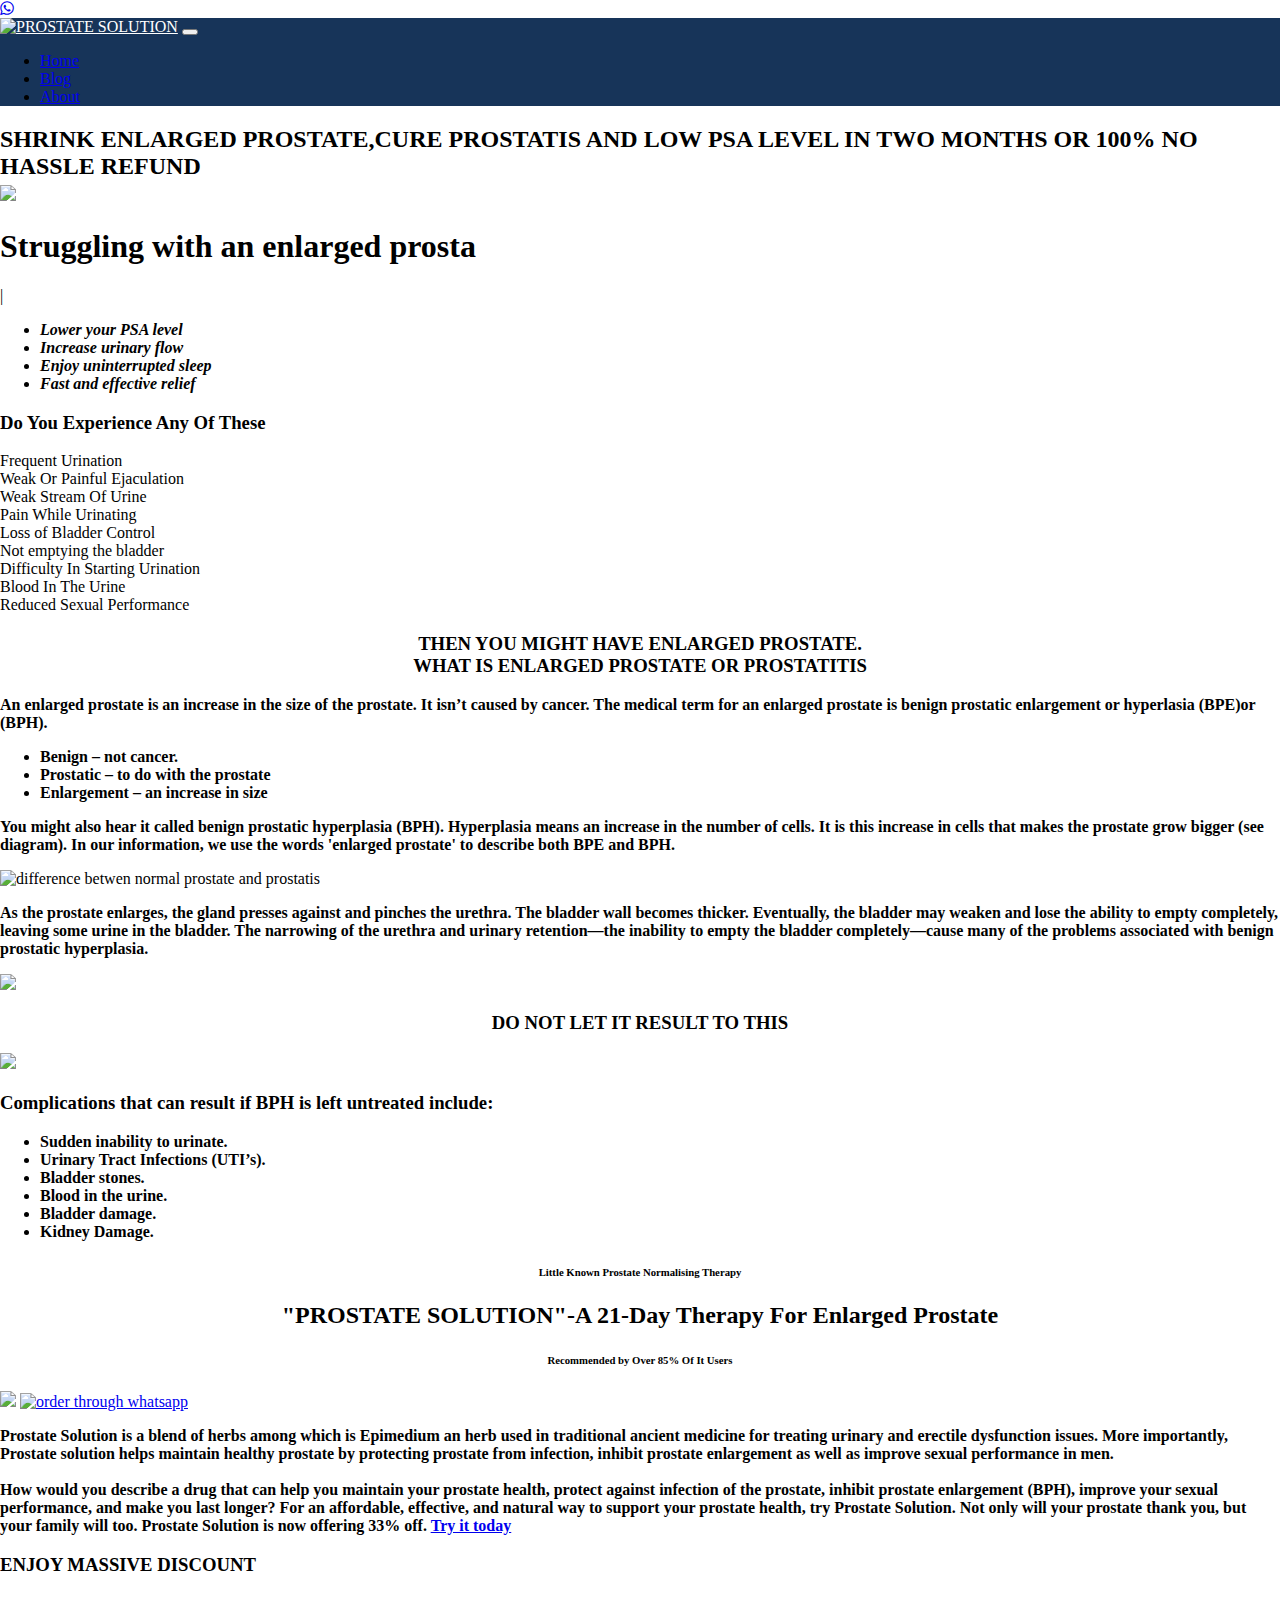
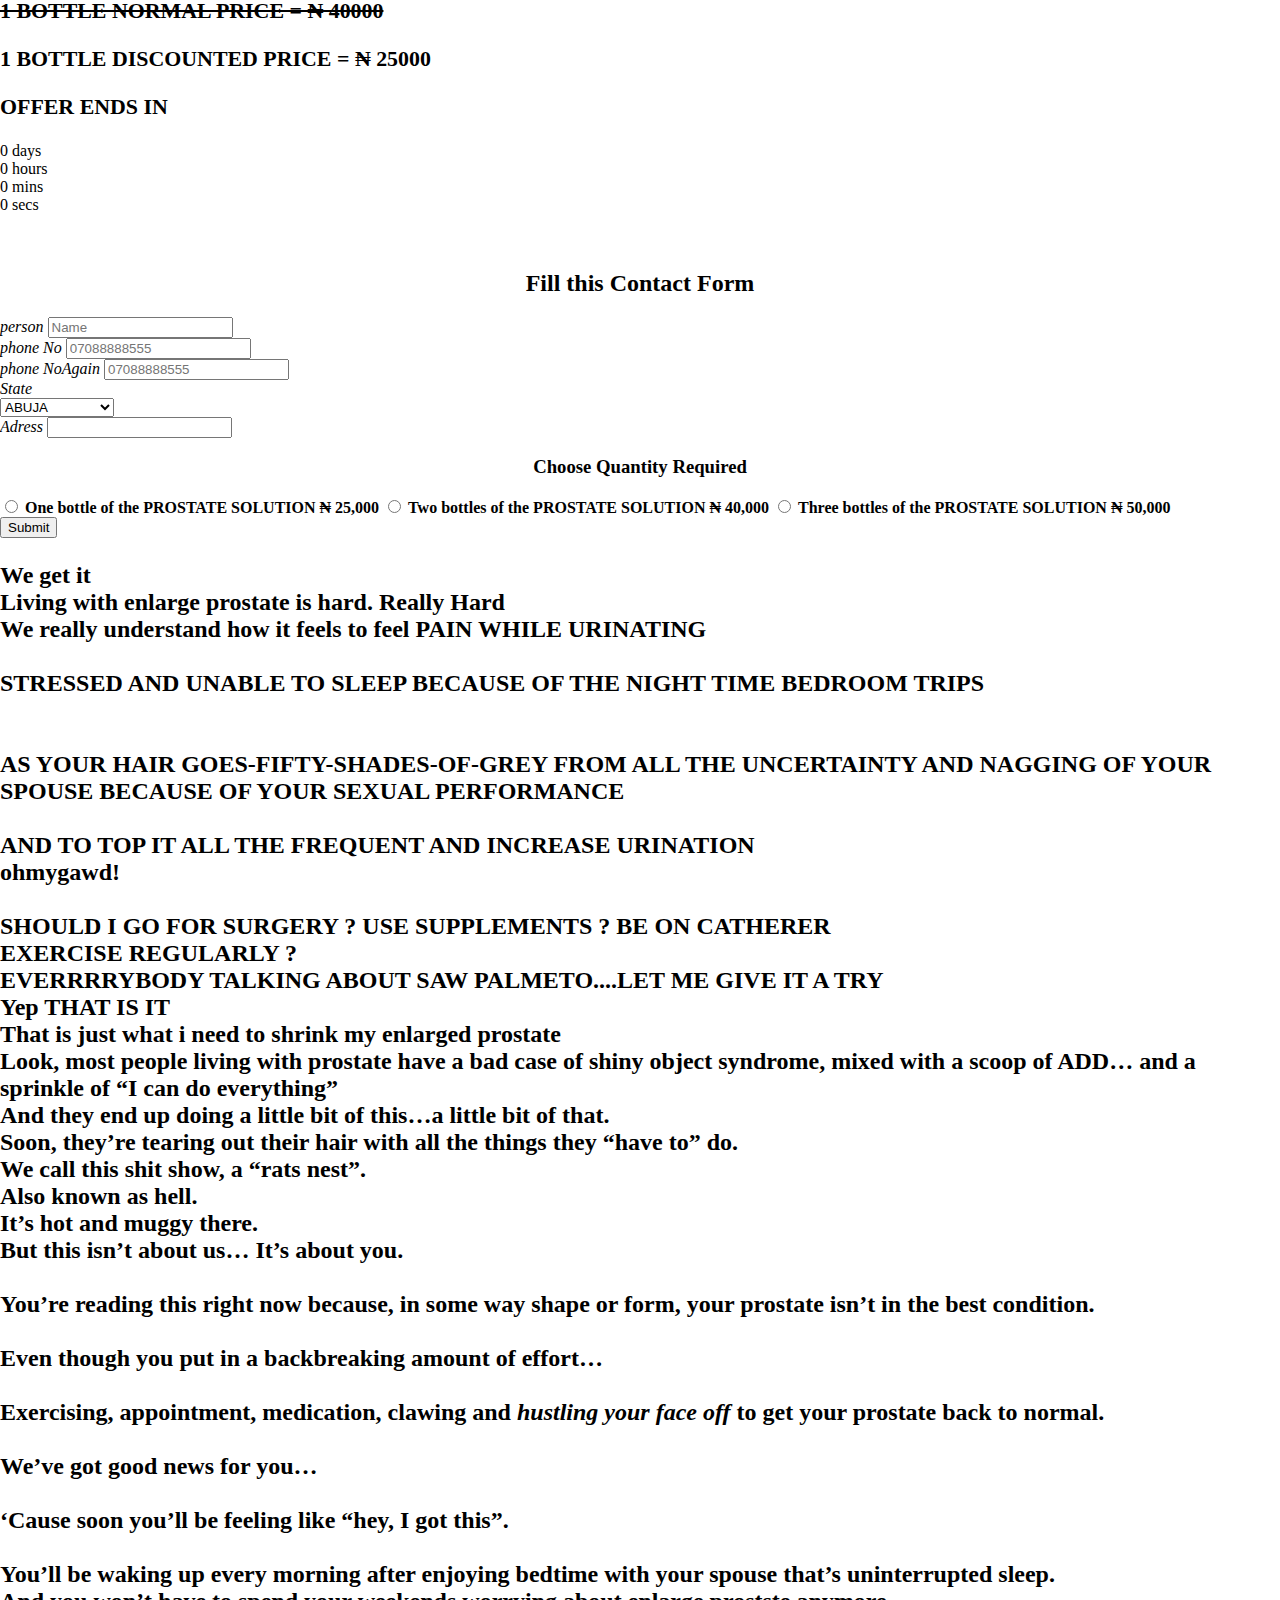
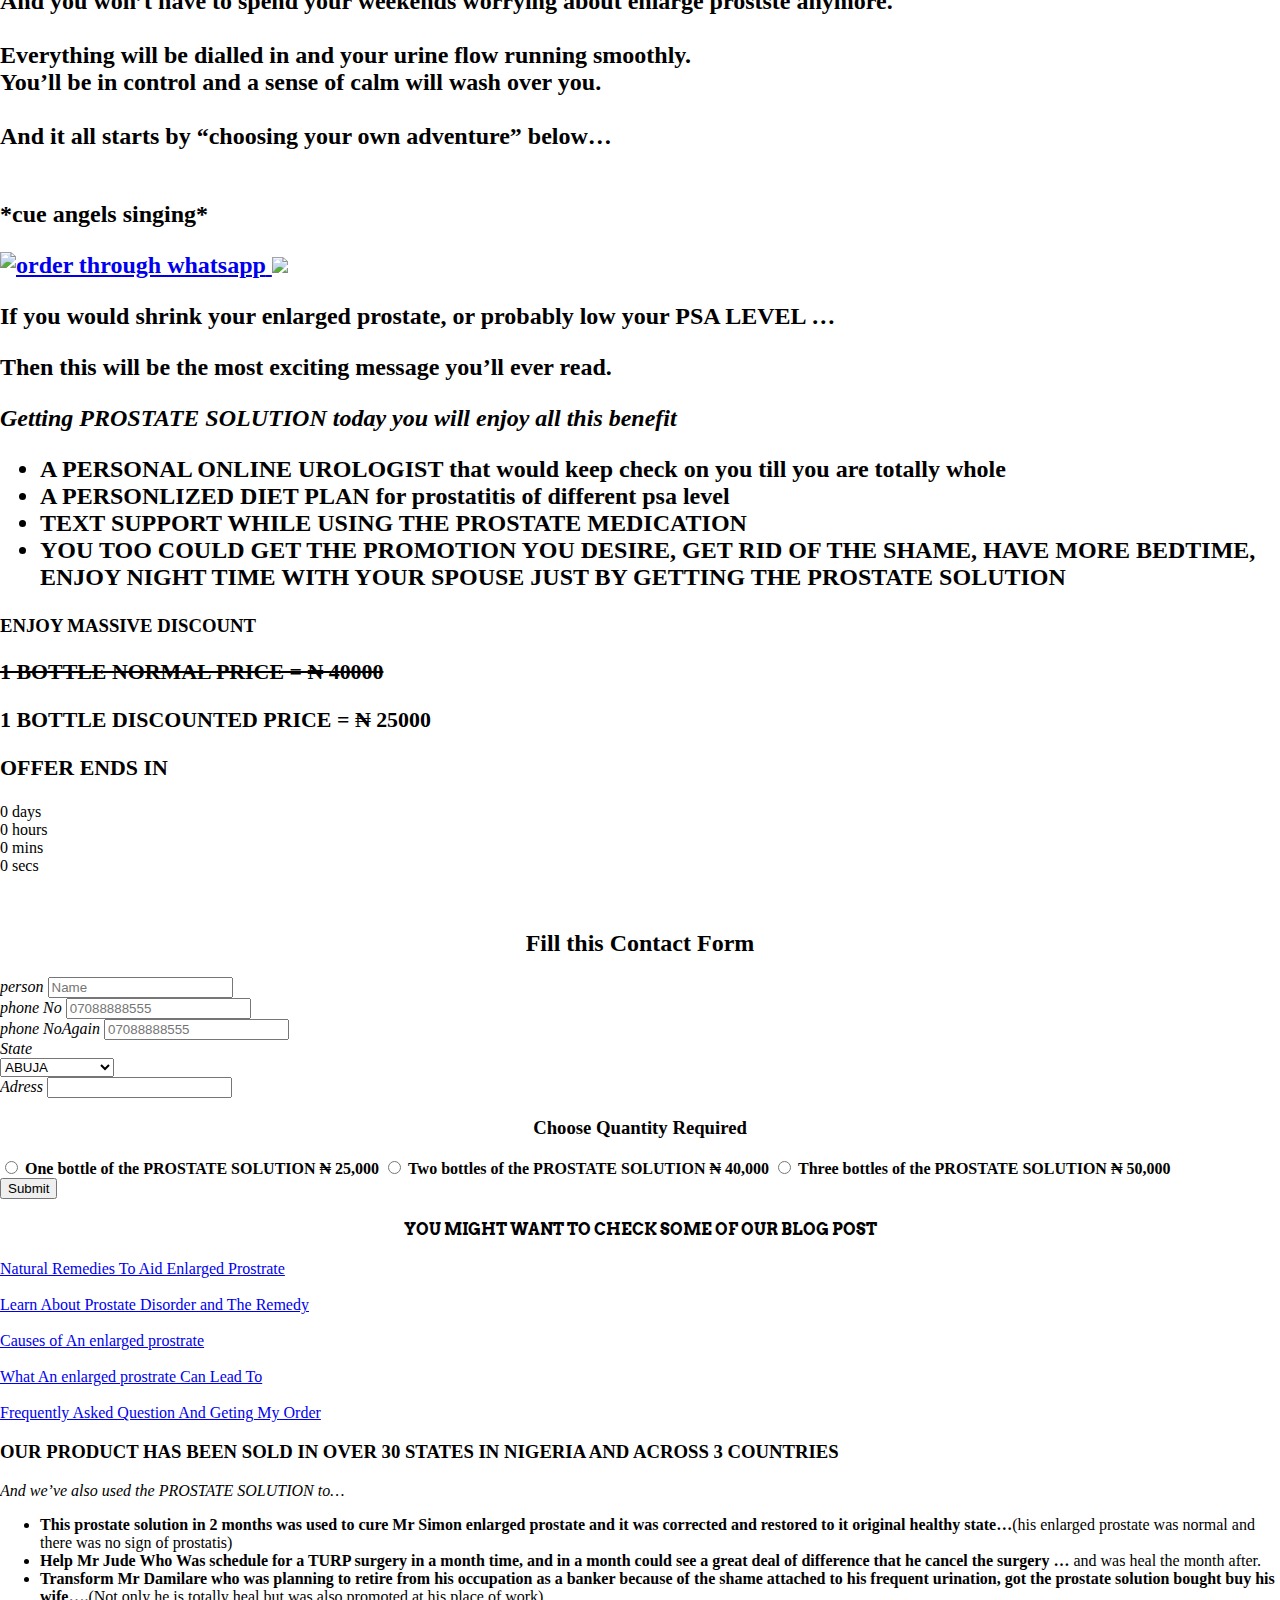
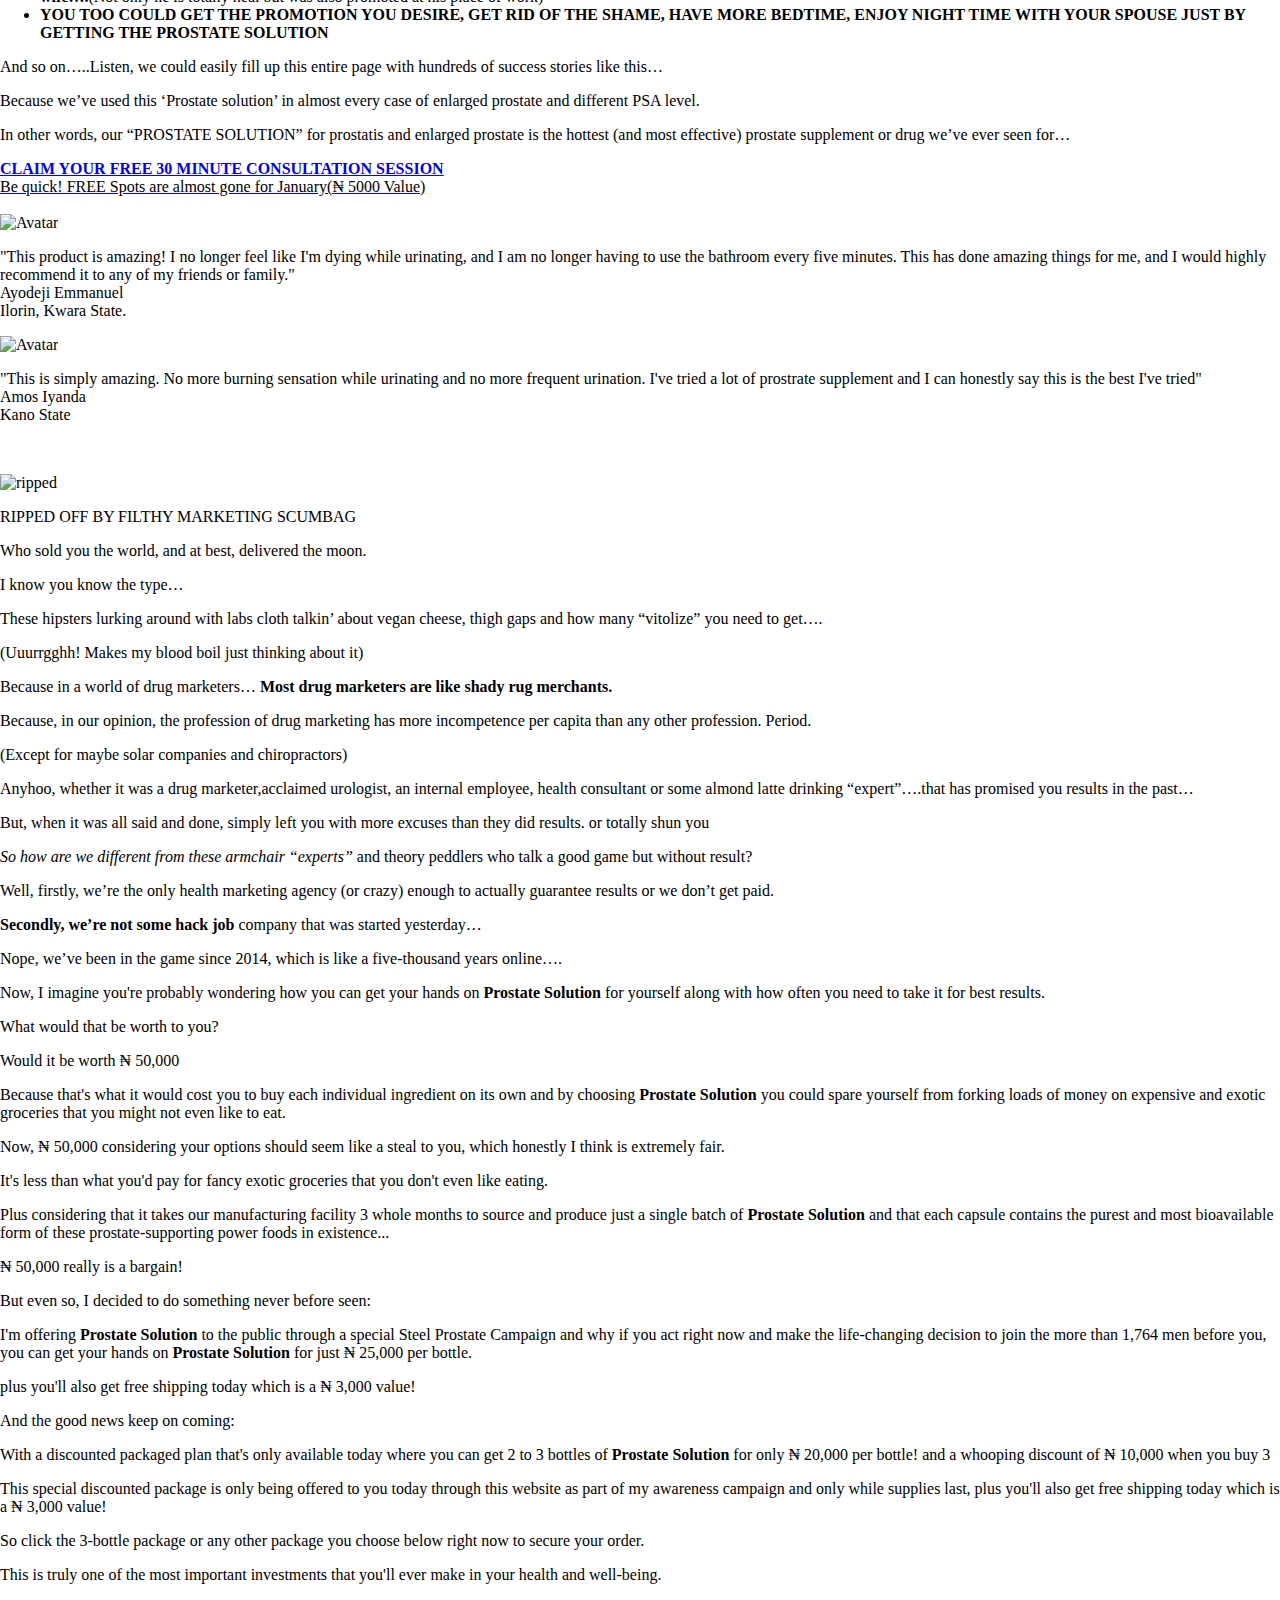
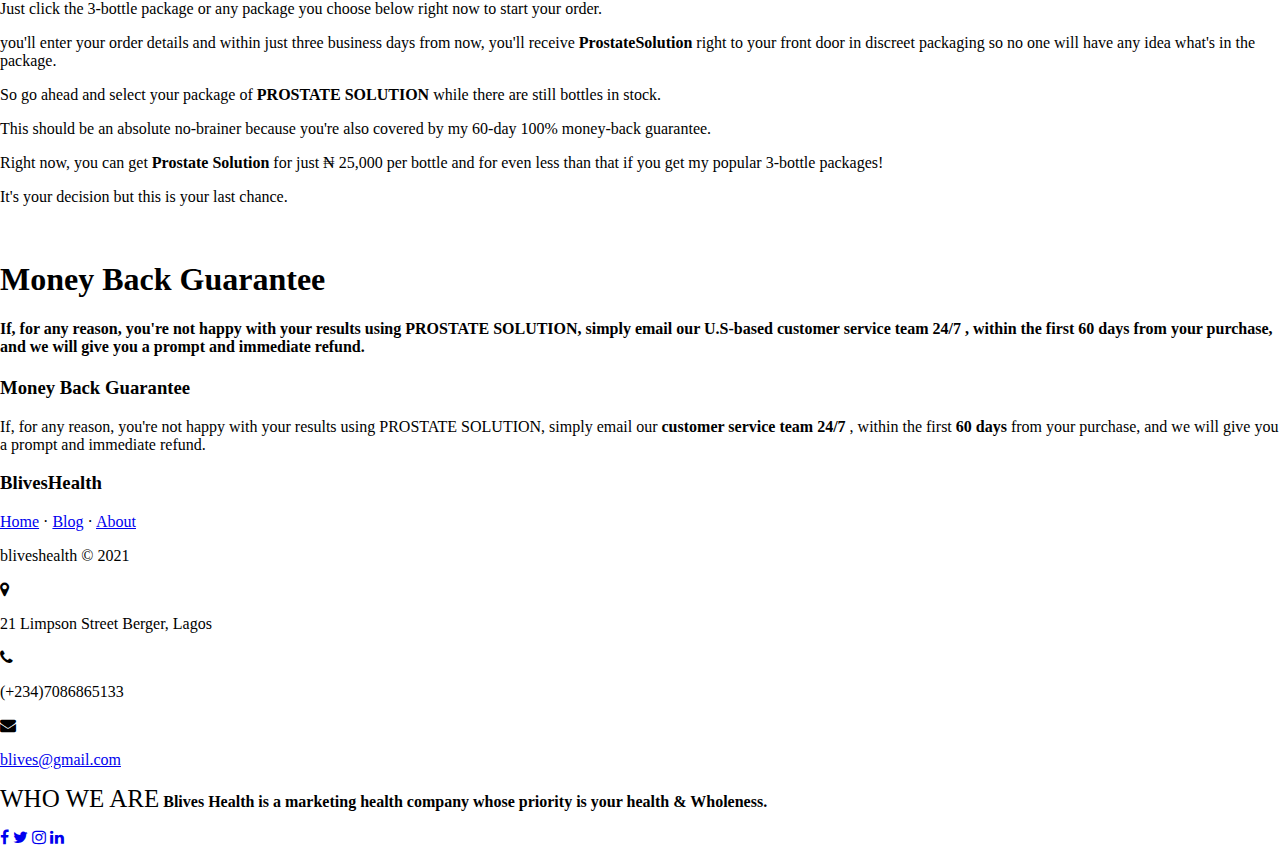
==== Index.html @ 513432c1 "Rename great.html to Index.html" ====
<!DOCTYPE html>
<html lang='en'>
<head>
<!-- Google Tag Manager -->
<script>(function(w,d,s,l,i){w[l]=w[l]||[];w[l].push({'gtm.start':
new Date().getTime(),event:'gtm.js'});var f=d.getElementsByTagName(s)[0],
j=d.createElement(s),dl=l!='dataLayer'?'&l='+l:'';j.async=true;j.src=
'https://www.googletagmanager.com/gtm.js?id='+i+dl;f.parentNode.insertBefore(j,f);
})(window,document,'script','dataLayer','GTM-TVCT9D2');</script>
<!-- End Google Tag Manager -->
<meta charset="UTF-8" />
<meta name="viewport" content="width=device-width, initial-scale=1.0">

<title>
LASTING SOLUTION TO PROSTRATE ENLARGEMENT</title>
<meta name="description" content=" learn how to shrink prostate enlargement, cure enlarged prostate, end painful urination and other Uti">
<meta name ="keywords"
content="prostate,prostate cure, prostate diaease,prostate enlargement,painful urination,urine,frequent urination,urine,prostatitis">

<link rel="stylesheet" href="https://cdn.jsdelivr.net/npm/bootstrap@4.5.3/dist/css/bootstrap.min.css" 
integrity="sha384-TX8t27EcRE3e/ihU7zmQxVncDAy5uIKz4rEkgIXeMed4M0jlfIDPvg6uqKI2xXr2" crossorigin="anonymous">
<link rel="preconnect" href="https://fonts.googleapis.com">
<link rel="preconnect" href="https://fonts.gstatic.com" crossorigin>
<link href="https://fonts.googleapis.com/css2?family=Arvo:wght@700&display=swap" rel="stylesheet">
<link rel="stylesheet"
    href="https://maxcdn.bootstrapcdn.com/font-awesome/4.5.0/css/font-awesome.min.css" type="text/css">
    <a class="whats-app" href="https://api.whatsapp.com/send?phone=2349155038724&text=Good%20day%20Are%20you%20intrested%20in%20getting%20your%20enlarged%20prostate%20shrink."
      target="_blank">
    <i class="fa fa-whatsapp my-float"></i>
   </a>
    <link rel ="canonical" href="blives.xyz/index.html"/>
   <link rel="stylesheet" type="text/css" href="blives.css">
     <script stype="text/javascript">
     function validateemail(){
    var x=document.Myform.email.value;
    var atposition=x.indexOf("@");
   var dotposition=x.lastindexOf(".");
     if(atposition<1||dotposition<atposition+2||dotposition+2>=x.lenght
     {
 alert("Please enter a valid e-mail adress \n dotposition:" +dotposition);
     return false;
     }
     

     </script>
    <!-- Global site tag (gtag.js) - Google Analytics -->
<script async src="https://www.googletagmanager.com/gtag/js?id=UA-223067348-1">
</script>
<script>
  window.dataLayer = window.dataLayer || [];
  function gtag(){dataLayer.push(arguments);}
  gtag('js', new Date());

  gtag('config', 'UA-223067348-1');
</script>
</head>
<body>
<!-- Google Tag Manager (noscript) -->
<noscript><iframe src="https://www.googletagmanager.com/ns.html?id=GTM-TVCT9D2"
height="0" width="0" style="display:none;visibility:hidden"></iframe></noscript>
<!-- End Google Tag Manager (noscript) -->
<script src="https://code.jquery.com/jquery-3.5.1.min.js" integrity="sha256-9/aliU8dGd2tb6OSsuzixeV4y/faTqgFtohetphbbj0=" crossorigin="anonymous"></script>
        <script src="https://cdn.jsdelivr.net/npm/bootstrap@4.5.3/dist/js/bootstrap.min.js" integrity="sha384-w1Q4orYjBQndcko6MimVbzY0tgp4pWB4lZ7lr30WKz0vr/aWKhXdBNmNb5D92v7s" crossorigin="anonymous"></script>

<nav class="navbar navbar-expand-md">
   <a class="navbar-brand" href="index.html">
   <img class="logo" src="img/logo.png" alt="PROSTATE SOLUTION"/></a>
        <button class="navbar-toggler navbar-dark" type="button" data-toggle="collapse" data-target="#main-navigation">
      	   <span class="navbar-toggler-icon"></span>
   </button>
   <div class="collapse navbar-collapse" id="main-navigation">
     <ul class="navbar-nav">
      	<li class="nav-item">
          <a class="navlink" href="index.html"> Home </a>  
        </li>  
      <li>  
        <a class="navlink" href="blog.html"> Blog </a>  
       </li>  
      <li>  
         <a class="navlink" href="about.html"> About </a>  
        </li>  
      </ul>
    </div>
</nav> 
<h2 class="refund">SHRINK<span class ="hassle"> ENLARGED PROSTATE,CURE PROSTATIS AND LOW PSA LEVEL IN TWO MONTHS</span> OR 100% NO HASSLE REFUND
<header class="page-header header container-fluid">
</header>
<img class ="jpeg" src="img/oneeight.jpg"/>
<h1>Struggling with <span id="change-text"></span></h1><p class="blink">|</p>
</div>

<div class="row">
<ul id="tick">
<li><strong><em>Lower your PSA level</li></em></strong>
<li><strong><em>Increase urinary flow</li></em></strong>
<li><strong><em>Enjoy uninterrupted sleep</li></em></strong>
<li><strong><em>Fast and effective relief</em></strong></li>
</ul>
</div>
</div>
</div></div></div></div>

<script type="text/javascript">

function write(obj, sentence, i, cb) {
  if (i != sentence.length) {
    setTimeout(function () {
      i++
      obj.innerHTML = sentence.substr(0, i + 1) +' <em aria-hidden="true"></em>';
      write(obj, sentence, i, cb)
    }, 50)
  } else {
    cb()
  }
}
function erase(obj, cb, i) {
  var sentence = obj.innerText;
  if (sentence.length != 0) {
    setTimeout(function() {
      sentence = sentence.substr(0, sentence.length-1)
      obj.innerText = sentence;
      erase(obj, cb);
    }, 18 / (i * (i / 10000000)))
  } else {
    obj.innerText = " "
    cb()
  }
}
var changeText = document.querySelector("#change-text");
function writeErase(obj, sentence, time, cb) {
  write(obj, sentence, 0, function() {
    setTimeout(function() {
      erase(obj, cb) }, time) })
}
var sentences = [
  "an enlarged prostate ?",
  "a high PSA?",
  "night time bathroon trips ?",
  "BPH ?",
  "urinary symptons ?"
]
var counter = 0;

function loop() {
  var sentence = sentences[counter % sentences.length]
  writeErase(changeText, sentence, 1500, loop)
  counter++
}

loop()
</script>
<h3 class ="imported">Do You Experience Any Of These</h3>
<div class="symptons" id="wraprse">
      <div class="box">Frequent Urination </div>
      <div class="box"> Weak Or Painful
      <span class="ejaculation" >Ejaculation</span></div>
      <div class="box"> Weak Stream Of Urine</div>
      <div class="box"> Pain While Urinating </div>
      <div class="box"> Loss of Bladder Control </div>
      <div class="box"> Not emptying the bladder</div>
      <div class="box"> Difficulty In Starting Urination </div>
      <div class="box"> Blood In The Urine </div>
      <div class="box" > Reduced Sexual <span class="performance">Performance</span></div>
     
   </div></h2>
   <h3 class="definition"><center>THEN YOU MIGHT HAVE ENLARGED PROSTATE. <br>WHAT IS ENLARGED PROSTATE OR PROSTATITIS</center></h3>
<p class="bph"><b>An enlarged prostate is an increase in the size of the prostate. It isn’t caused by cancer. The medical term for an enlarged prostate is
 benign prostatic enlargement or hyperlasia (BPE)or (BPH).</p>
 <ul class="bph">
 <li>Benign – not cancer.</li>
 <li>Prostatic – to do with the prostate</li>
 <li>Enlargement – an increase in size</li></ul>
 <p class="bph">You might also hear it 
 called benign prostatic 
 hyperplasia (BPH). Hyperplasia means an increase in the number of cells. It is this increase in cells that makes the prostate grow bigger (see diagram). In our information, we use the words 'enlarged prostate' to describe both BPE and BPH.
 </p></b>
 
<img class="sample "src="img/sample.jpg" alt="difference betwen normal prostate and prostatis">
<p class="bph"><b>As the prostate enlarges, the gland presses against and pinches the urethra. The bladder wall becomes thicker. Eventually, the bladder may weaken and lose the ability to empty completely, leaving some urine in the bladder. The narrowing of the urethra and urinary retention—the inability to empty the bladder completely—cause many of the problems associated with benign prostatic hyperplasia.</p>
<img src="img/rush.gif">
<h3 class="definition"><center>DO NOT LET IT RESULT TO THIS</h3></center>
<img src="img/catheter.jpg">
<h3 class="definition"><strong>Complications that can result if BPH is left untreated include:</strong></h4>
<ul class="bph">
<li><strong>Sudden inability to urinate.</strong></li>
<li><strong>Urinary Tract Infections (UTI’s).</strong></li>
<li><strong>Bladder stones.</strong></li>
<li><strong> Blood in the urine.</strong></li>
<li><strong>Bladder damage.</strong></li>
<li><strong> Kidney Damage.</strong></li>
</ul></b>
<h6 class="bph"><b><center><strong>Little Known Prostate Normalising Therapy</center></b></strong></h6>
<h2 class="therapy"><center> "PROSTATE SOLUTION"-A 21-Day Therapy For Enlarged Prostate</center></h2>
<h6 class="bph"><b><center><strong>Recommended by Over 85% Of It Users</strong></center></center></b></h6>
   <img class="brand" src="img/drugpic.jpg"/>
<a href="https://api.whatsapp.com/send?phone=2349155038724&text=Good%20day%20Are%20you%20intrested%20in%20getting%20your%20enlarged%20prostate%20shrink.">
<img src="img/whatsapp.png" alt="order through whatsapp"><br></a>
<p class="explain"><b>
Prostate Solution is a blend of herbs 
among which is Epimedium an herb
 used in traditional ancient medicine
for treating urinary and erectile
 dysfunction issues. More importantly,
 Prostate solution helps maintain  healthy prostate by protecting
 prostate from infection,
 inhibit prostate enlargement
 as well as improve sexual performance in men.
 <br><br>
 How would you describe a drug
  that can help you  maintain 
  your prostate health, 
  protect against infection of 
  the prostate, inhibit prostate 
enlargement (BPH), improve your
sexual performance, and make 
you last longer? For an affordable, effective,
 and natural way to support your prostate health, try Prostate Solution. 
 Not only will your prostate thank you, but your family  will too. Prostate Solution is now offering 33% off. 
 <a class="buy" href="form.html" >Try it today</a>
   </b></p>
   <h3 class="offer"> ENJOY MASSIVE DISCOUNT <br>
   <div>
   <h3><strike>1 BOTTLE NORMAL PRICE =  &#8358 40000</h3></strike>
   <h3>1 BOTTLE DISCOUNTED PRICE = &#8358 25000</h3>
   <h3>OFFER ENDS IN</h3>
   </h3>
   <div class="timer">
   <div class="days">
   <span id="days_left"> 0</span>
   days
   </div>
   <div class="hours">
   <span id="hours_left"> 0 </span>
   hours
   </div>
   <div class="mins">
   <span id="mins_left"> 0 </span>
   mins
   </div>
   <div class="secs">
   <span id="secs_left"> 0 </span>
   secs
   </div>
   </div>
   </div>
   </div>
   </div><br><br>
   <script type="text/javascript">000000
   function countdown() {
   const today = new Date();
   var offerDate = new Date('2 April 2022');
   
   //If offer ends reset to new value
   if (today.getSeconds() == offerDate.getSeconds()) {
   offerDate = resetOfferDate();
   }
   
   //offerTime will have the total millseconds 
   const offerTime = offerDate - today;
   
   // 1 sec= 1000 ms
   // 1 min = 60 sec
   // 1 hour = 60 mins
   // 1 day = 24 hours
   const offerDays = Math.floor(offerTime / (1000 * 60 * 60 * 24));
   const offerHours = Math.floor((offerTime / (1000 * 60 * 60) % 24));
   const offerMins = Math.floor((offerTime / (1000 * 60) % 60));
   const offerSecs = Math.floor((offerTime / 1000) % 60);
   
   const days_el = document.getElementById("days_left");
   days_el.innerHTML = offerDays;
   const hours_el = document.getElementById("hours_left");
   hours_el.innerHTML = offerHours;
   const mins_el = document.getElementById("mins_left");
   mins_el.innerHTML = offerMins;
   const secs_el = document.getElementById("secs_left");
   secs_el.innerHTML = offerSecs;
   }
   
   function resetOfferDate() {
   const futureDate = new Date();
   futureDate.setDate(futureDate.getDate() + 15);
   return futureDate;
   }
   
   setInterval(countdown, 1000);
   </script>
   <h2 style="text-align: center"> Fill this Contact Form </h2>
   <div class="form-container">
   <form id="contactform" action="https://formspree.io/f/xeqvnlve"
   name="myForm" onsubmit="return(validate())" method="post">
   
   <div class="input-cnt">
   <i class="material-icons">person</i>
   <input type="text" placeholder="Name" name="Name" />
   </div>
   <div class="input-cnt">
   <i class="material-icons">phone No </i>
   <input type="Tel"  name="Phone no" placeholder="07088888555" 
   minlenght="11" pattern="\d{11}" title="Please check your number well"  required/>
   </div>
   <div class="input-cnt">
   <i class="material-icons">phone NoAgain</i>
   <input type="Tel"  name="Phone no" placeholder="07088888555" 
   minlenght="11" pattern="\d{11}" title="Please check your number well"  required/>
   </div>
   <div class="input-cnt">
   <i class="material-icons">State</i>
   <div class="custom_select">
   <selct class="select" type="Option" placeholder="State" name="state" required/>
   <select name="States_of_Nigeria" id="select" placeholder="state" >
   <option value="ABUJA FCT">ABUJA</option>
   <option value="ABIA">ABIA</option>
   <option value="ADAMAWA">ADAMAWA</option>
   <option value="AKWA IBOM">AKWA IBOM</option>
   <option value="BAUCHI">BAUCHI</option>
   <option value="BAYELSA">BAYELSA</option>
   <option value="BENUE">BENUE</option>
   <option value="BORNO">BORNO </option>
   <option value="CROSS RIVER">CROSS RIVER</option>
   <option value="DELTA">DELTA</option>
   <option value="EBONYI">EBONYI</option>
   <option value="EDO">EDO</option>
   <option value="EKITI">EKITI</option>
   <option value="ENUGU">ENUGU</option>
   <option value="GOMBE">GOMBE</option>
   <option value="IMO">IMO</option>
   <option value="JIGAWA">JIGAWA</option>
   <option value="KADUNA">KADUNA</option>
   <option value="KANO">KANO</option>
   <option value="KATSINA">KATSINA</option>
   <option value="KEBBI">KEBBI</option>
   <option value="KOGI">KOGI</option>
   <option value="KWARA">KWARA</option>
   <option value="LAGOS">LAGOS</option>
   <option value="NASSARAWA">NASSARAWA</option>
   <option value="NIGER">NIGER</option>
   <option value="OGUN">OGUN</option>
   <option value="ONDO">ONDO</option>
   <option value="OSUN">OSUN</option>
   <option value="OYO">OYO</option>
   <option value="PLEATEU">PLEATEU</option>
   <option value="RIERS">RIVERS</option>
   <option value="SOKOTO">SOKOTO</option>
   <option value="TARABA">TARABA</option>
   <option value="YOBE">YOBE</option>
   <option value="ZAMFARA">ZAMFARA</option>
   
   </select>
   </div>
   </div>
   <div class="input-cnt">
   <i class="material-icons">Adress</i>
   <input type="text" " name="Location" required/>
   </div>
   <h3><center>Choose Quantity Required</center></h3>
   <input type="radio" name="amount" value="1bottle" id="1bottle" />
   <label  for="1bottle"><span></span><b>One bottle of the PROSTATE SOLUTION &#8358 25,000</b> </label>
   <input type="radio" name="amount" value="2bottle" id="2bottle" />
   <label for="2bottle"><span></span><b>Two bottles of the PROSTATE SOLUTION &#8358 40,000</b></label>
   
   <input type="radio" name="amount" value="3bottle" id="3bottle" />
   <label for="3bottle"><span></span><b> Three bottles of the PROSTATE SOLUTION &#8358 50,000</b> </label>
   
   
   <div class="input-cnt">
   <input type="submit" />
   </div>
   
   </form></div>
<h2>
 <p class="prostateSolution">We get it <br>Living with enlarge prostate is hard. Really Hard<br>We really understand how it feels to feel <b>PAIN WHILE URINATING</b><br><br>
 STRESSED AND UNABLE TO SLEEP BECAUSE OF THE NIGHT TIME BEDROOM TRIPS<br><br><br>
 AS YOUR HAIR GOES-FIFTY-SHADES-OF-GREY FROM ALL THE UNCERTAINTY AND NAGGING OF YOUR SPOUSE BECAUSE OF YOUR SEXUAL PERFORMANCE<br><br>
  AND TO TOP IT ALL THE FREQUENT AND INCREASE URINATION <br>
  ohmygawd!<br><br>
  SHOULD I GO FOR SURGERY &#x3F USE SUPPLEMENTS &#x3F BE ON CATHERER<br>
  EXERCISE REGULARLY &#x3F<br>
  EVERRRRYBODY TALKING ABOUT SAW PALMETO....LET ME GIVE IT A TRY<br>
  Yep THAT IS IT<br>
  That is just what i need to shrink my enlarged prostate<br>
  Look, most people living with prostate have a bad case of shiny object syndrome, mixed with a scoop of ADD&#8230; and a sprinkle of &ldquo;I can do everything&rdquo;
  <br>And they end up doing a little bit of this&#8230;a little bit of that.
  <br>Soon, they&#8217;re tearing out their hair with all the things they &#8220;have to&#8221; do.
  <br>We call this shit show, a &ldquo;rats nest&rdquo;.
  <br>Also known as hell.
  <br>It&rsquo;s hot and muggy there.
  <br>But this isn&rsquo;t about us&hellip; It&rsquo;s about you.
  <br><br>You&rsquo;re reading this right now because, in some way shape or form, your prostate isn&rsquo;t in the best condition.
  <br><br>Even though you put in a backbreaking amount of effort&#8230;
  <br><br>Exercising, appointment, medication, clawing and <strong><em>hustling your face off</em> </strong>to get your prostate back to normal.
  
  <br><br>We&rsquo;ve got good news for you&hellip;
  <br><br>&lsquo;Cause soon you&rsquo;ll be feeling like &ldquo;hey, I got this&rdquo;.
  <br><br>You&rsquo;ll be waking up every morning after enjoying bedtime with your spouse that&rsquo;s  <strong>uninterrupted sleep.</strong>
  <br>And you won&rsquo;t have to spend your weekends worrying about enlarge prostste anymore.
  <br><br>Everything will be dialled in and your urine flow running smoothly.
  <br>You&rsquo;ll be in control and a sense of calm will wash over you.
  <br><br>And it all starts by &ldquo;choosing your own adventure&rdquo; below&#8230;</p>
  <br><strong>*cue angels singing*</strong></p>
  </div>
  </div>
  
 </p>
<a href="https://api.whatsapp.com/send?phone=2349155038724&text=Good%20day%20I%20am%20intrested%20in%20your%20PROSTATE%20SOLTION%20for%20my%20prostate%20health.">
<img src="img/whatsapp.png" alt="order through whatsapp">
</a>
   <img class="brand" src="img/drugpic.jpg"/>
<p >If you would shrink your enlarged prostate, or probably low your PSA LEVEL &#8230;</p>
 <p>Then this will be the most exciting message you&rsquo;ll ever read.</p>
<div class="col-xxl-7 col-xl-8 col-md-9 moneybag-list">
        <p><em>Getting PROSTATE SOLUTION today you will enjoy all this benefit</em></p>
<ul class="styled-list">
<li><strong>A PERSONAL ONLINE UROLOGIST that would keep check on you till you are totally whole</strong></li>
<li><strong>A PERSONLIZED DIET PLAN  for prostatitis of different psa level</strong></li>
<li><strong>TEXT SUPPORT WHILE USING THE PROSTATE MEDICATION</strong></li>
<li class="buynow"><strong>YOU TOO COULD GET THE PROMOTION YOU DESIRE, GET RID OF THE SHAME, HAVE MORE BEDTIME, ENJOY NIGHT TIME WITH YOUR SPOUSE JUST BY GETTING THE PROSTATE SOLUTION</strong></li>
</ul></p></div></h2></h2>
 <h3 class="offer"> ENJOY MASSIVE DISCOUNT <br>
<div>
<h3><strike>1 BOTTLE NORMAL PRICE =  &#8358 40000</h3></strike>
<h3>1 BOTTLE DISCOUNTED PRICE = &#8358 25000</h3>
<h3>OFFER ENDS IN</h3>
</h3>
     <div class="timer">
     <div class="days">
     <span id="days_left"> 0</span>
     days
     </div>
     <div class="hours">
     <span id="hours_left"> 0 </span>
     hours
     </div>
     <div class="mins">
     <span id="mins_left"> 0 </span>
     mins
     </div>
     <div class="secs">
     <span id="secs_left"> 0 </span>
     secs
     </div>
     </div>
     </div>
     </div>
     </div><br><br>
     <script type="text/javascript">000000
     function countdown() {
     const today = new Date();
     var offerDate = new Date('2 April 2022');
     
     //If offer ends reset to new value
     if (today.getSeconds() == offerDate.getSeconds()) {
     offerDate = resetOfferDate();
     }
     
     //offerTime will have the total millseconds 
     const offerTime = offerDate - today;
     
     // 1 sec= 1000 ms
     // 1 min = 60 sec
     // 1 hour = 60 mins
     // 1 day = 24 hours
     const offerDays = Math.floor(offerTime / (1000 * 60 * 60 * 24));
     const offerHours = Math.floor((offerTime / (1000 * 60 * 60) % 24));
     const offerMins = Math.floor((offerTime / (1000 * 60) % 60));
     const offerSecs = Math.floor((offerTime / 1000) % 60);
     
     const days_el = document.getElementById("days_left");
     days_el.innerHTML = offerDays;
     const hours_el = document.getElementById("hours_left");
     hours_el.innerHTML = offerHours;
     const mins_el = document.getElementById("mins_left");
     mins_el.innerHTML = offerMins;
     const secs_el = document.getElementById("secs_left");
     secs_el.innerHTML = offerSecs;
     }
     
     function resetOfferDate() {
     const futureDate = new Date();
     futureDate.setDate(futureDate.getDate() + 15);
     return futureDate;
     }
     
     setInterval(countdown, 1000);
     </script>
     <h2 style="text-align: center"> Fill this Contact Form </h2>
     <div class="form-container">
     <form id="contactform" action="https://formspree.io/f/xeqvnlve"
     name="myForm" onsubmit="return(validate())" method="post">
     
     <div class="input-cnt">
     <i class="material-icons">person</i>
     <input type="text" placeholder="Name" name="Name" />
     </div>
     <div class="input-cnt">
     <i class="material-icons">phone No </i>
     <input type="Tel"  name="Phone no" placeholder="07088888555" 
     minlenght="11" pattern="\d{11}" title="Please check your number well"  required/>
     </div>
     <div class="input-cnt">
     <i class="material-icons">phone NoAgain</i>
     <input type="Tel"  name="Phone no" placeholder="07088888555" 
     minlenght="11" pattern="\d{11}" title="Please check your number well"  required/>
     </div>
     <div class="input-cnt">
     <i class="material-icons">State</i>
     <div class="custom_select">
     <selct class="select" type="Option" placeholder="State" name="state" required/>
     <select name="States_of_Nigeria" id="select" placeholder="state" >
     <option value="ABUJA FCT">ABUJA</option>
     <option value="ABIA">ABIA</option>
     <option value="ADAMAWA">ADAMAWA</option>
     <option value="AKWA IBOM">AKWA IBOM</option>
     <option value="BAUCHI">BAUCHI</option>
     <option value="BAYELSA">BAYELSA</option>
     <option value="BENUE">BENUE</option>
     <option value="BORNO">BORNO </option>
     <option value="CROSS RIVER">CROSS RIVER</option>
     <option value="DELTA">DELTA</option>
     <option value="EBONYI">EBONYI</option>
     <option value="EDO">EDO</option>
     <option value="EKITI">EKITI</option>
     <option value="ENUGU">ENUGU</option>
     <option value="GOMBE">GOMBE</option>
     <option value="IMO">IMO</option>
     <option value="JIGAWA">JIGAWA</option>
     <option value="KADUNA">KADUNA</option>
     <option value="KANO">KANO</option>
     <option value="KATSINA">KATSINA</option>
     <option value="KEBBI">KEBBI</option>
     <option value="KOGI">KOGI</option>
     <option value="KWARA">KWARA</option>
     <option value="LAGOS">LAGOS</option>
     <option value="NASSARAWA">NASSARAWA</option>
     <option value="NIGER">NIGER</option>
     <option value="OGUN">OGUN</option>
     <option value="ONDO">ONDO</option>
     <option value="OSUN">OSUN</option>
     <option value="OYO">OYO</option>
     <option value="PLEATEU">PLEATEU</option>
     <option value="RIERS">RIVERS</option>
     <option value="SOKOTO">SOKOTO</option>
     <option value="TARABA">TARABA</option>
     <option value="YOBE">YOBE</option>
     <option value="ZAMFARA">ZAMFARA</option>
     
     </select>
     </div>
     </div>
     <div class="input-cnt">
     <i class="material-icons">Adress</i>
     <input type="text" " name="Location" required/>
     </div>
     <h3><center>Choose Quantity Required</center></h3>
     <input type="radio" name="amount" value="1bottle" id="1bottle" />
     <label  for="1bottle"><span></span><b>One bottle of the PROSTATE SOLUTION &#8358 25,000</b> </label>
     <input type="radio" name="amount" value="2bottle" id="2bottle" />
     <label for="2bottle"><span></span><b>Two bottles of the PROSTATE SOLUTION &#8358 40,000</b></label>
     
     <input type="radio" name="amount" value="3bottle" id="3bottle" />
     <label for="3bottle"><span></span><b> Three bottles of the PROSTATE SOLUTION &#8358 50,000</b> </label>
     
     
     <div class="input-cnt">
     <input type="submit" />
     </div>
     
     </form></div>
     </p>
     
<div style="mqrgin:8px;">
<h4 style="font-family: 'Arvo', serif;"><center>YOU MIGHT WANT TO CHECK SOME OF OUR BLOG POST</center></h4>
<a class=blogHead href="bloge.html" >Natural Remedies To Aid Enlarged Prostrate</a><br><br>
<a class=blogHead href="blogr.html" >Learn About Prostate Disorder and The Remedy</a><br><br>
<a class=blogHead href="blogc.html" >Causes of An enlarged prostrate</a><br><br>
<a class=blogHead href="blogd.html" >What An enlarged prostrate Can Lead To</a><br><br>
<a class=blogHead href="blogf.html" >Frequently Asked Question And Geting My Order</a>
</div>


<section class="text-dark   content-text content-code content-wysiwyg content-textarea next-has-stripes has-stripes">

    <div class="stripes"><div class="stripes-bg"></div><span></span><span></span><span></span><span></span><span></span><span></span><span></span></div>    <div class="background-image-container" style="background-color: #ffffff;"></div>
       <section>
        <div class="container reveal">
        <h3 class="revealUp">
               <b> OUR PRODUCT HAS BEEN SOLD IN OVER 30 STATES IN NIGERIA AND ACROSS 3 COUNTRIES</b></h3>
</div>
<div class="col-xxl-7 col-xl-8 col-md-9 moneybag-list">
        <p><em>And we&rsquo;ve also used the PROSTATE SOLUTION to&hellip;</em></p>
<ul class="styled-list">
<li><strong>This prostate solution in 2 months was used to cure Mr Simon enlarged prostate and it was corrected and restored to it original healthy state&hellip;</strong>(his enlarged prostate was normal and there was no sign of prostatis)</li>
<li><strong>Help Mr Jude Who Was schedule for a TURP surgery in a month time, and in a month could see a great deal of difference that he cancel the surgery &hellip;</strong> and was heal the month after.</li>
<li><strong>Transform Mr Damilare who was planning to retire from his occupation as a banker because of the shame attached to  his frequent urination, got the prostate solution bought buy his wife&hellip;.</strong>(Not only he is totally heal but was also promoted at his place of work)</li>
<li class="buynow"><strong>YOU TOO COULD GET THE PROMOTION YOU DESIRE, GET RID OF THE SHAME, HAVE MORE BEDTIME, ENJOY NIGHT TIME WITH YOUR SPOUSE JUST BY GETTING THE PROSTATE SOLUTION</strong></li>
</ul>
<p>And so on&hellip;..Listen, we could easily fill up this entire page with hundreds of success stories like this&#8230;</p>
<p>Because we&rsquo;ve used this &lsquo;Prostate solution&rsquo; in almost every case of enlarged prostate and different PSA level.</p>
<p>In other words, our &ldquo;PROSTATE SOLUTION&rdquo; for prostatis and enlarged prostate is the hottest (and most effective) prostate supplement or drug we&rsquo;ve ever seen for&hellip;</p>
</div>
<a class ="consultation" href="https://api.whatsapp.com/send?phone=2349155038724&text=Good%20day,%20This%20is%20Dr%20Micheal.%20It%20is%20your%20free%20consultation%20session" >
<div class="session">
<strong>CLAIM YOUR FREE 30 MINUTE CONSULTATION SESSION</strong><br>
<span style="color:black;">Be quick&#33; FREE Spots are almost gone for January(&#8358 5000 Value)</span>
</div></a>

        
        </div>
    </div>

</section></section><br>

     <div class="testimonial">
     <img src="img/tfake.jpg" alt="Avatar" style="width:90px">
     <p class="words">
     "This product is amazing! I no longer feel like I'm dying while urinating, and I am no longer having to 
     use the bathroom every five
     minutes. This  has done
     amazing things for me, and 
     I would highly recommend it to any of my friends or family."<br>
     <span id="name" style="text-"> Ayodeji Emmanuel<br>Ilorin, Kwara State.</span>
     </p>
     
     </div>
     <div class="testimonial">
     <img class="imgtest" src="img/police.png" alt="Avatar" style="width:90px">
     <p class="words">"This  is simply amazing. No more burning sensation while urinating and no more 
     frequent urination. I've tried a lot of prostrate
     supplement and I can honestly say this is the best I've tried"<br>
     <span id ="name">Amos Iyanda<br>Kano State</span>
     </div><br>
      
     </p>
     <div class="filthy">
     <img src="img/ripped.png" alt="ripped">
     <p class="filthy">RIPPED OFF BY FILTHY MARKETING SCUMBAG</p>
     </div>
     <div class="col-xxl-7 col-xl-8 col-md-9">
     <p>Who sold you the world, and at best, delivered the moon.</p>
     <p>I know you know the type&#8230;</p>
     <p>These hipsters lurking around with labs cloth talkin&rsquo; about vegan cheese, thigh gaps and how many &ldquo;vitolize&rdquo; you need to get&hellip;.</p>
     <p>(Uuurrgghh! Makes my blood boil just thinking about it)</p>
     <p>Because in a world of drug marketers&#8230; <strong>Most drug marketers are like shady rug merchants.</strong></p>
     <p>Because, in our opinion, the profession of drug marketing has more incompetence per capita than any other profession. Period.</p>
     <p>(Except for maybe solar companies and chiropractors)</p>
     <p>Anyhoo, whether it was a drug marketer,acclaimed urologist, an internal employee, health consultant or some almond latte drinking &ldquo;expert&rdquo;&hellip;.that has promised you results in the past&hellip;</p>
     <p>But, when it was all said and done, simply left you with more excuses than they did results. or totally shun you</p>
     <div class="col-xxl-7 col-xl-8 col-md-9 mt-5">
     <p><em>So how are we different from these armchair &ldquo;experts&rdquo;</em> and theory peddlers who talk a good game but without result?</p>
     <p>Well, firstly, we&rsquo;re the only health marketing agency (or crazy) enough to actually guarantee results or we don&rsquo;t get paid.</p>
     <p><strong>Secondly, we&rsquo;re not some hack job</strong> company that was started yesterday&#8230;</p>
     <p>Nope, we&rsquo;ve been in the game since 2014, which is like a five-thousand years online&hellip;.</p>
     </div>
     <p>Now, I imagine you're probably wondering how you can get your hands on <b>Prostate Solution</b> for yourself along with how often you need to take it for best results.</p>
     <p>What would that be worth to you?</p>
     <p>Would it be worth &#8358 50,000 </p>
     <p>Because that's what it would cost you to buy each individual ingredient on its own and by choosing <b>Prostate Solution</b> you could spare yourself from forking loads of money on expensive and exotic groceries that you might not even like to eat.</p>
     <p>Now, &#8358 50,000 considering your options  should seem like a steal to you, which honestly I think is extremely fair.</p>
     <p>It's less than what you'd pay for fancy exotic groceries that you don't even like eating.</p>
     <p>Plus considering that it takes our manufacturing facility 3 whole months to source and produce just a single batch of <b>Prostate Solution</b> and that each capsule contains the purest and most bioavailable form of these prostate-supporting power foods in existence...</p>
     <p>&#8358 50,000 really is a bargain!</p>
     <p>But even so, I decided to do something never before seen:</p>
     <p>I'm offering <b>Prostate Solution</b> to the public  through a special Steel Prostate Campaign and why if you act right now and make the life-changing decision to join the more than 1,764 men before you, you can get your hands on <b>Prostate Solution</b> for just &#8358 25,000 per bottle.</p>
     <p>plus you'll also get free shipping today which is a &#8358 3,000 value!</p>
     <p>And the good news keep on coming:</p>
     <p>With a discounted packaged plan that's only available today where you can get 2 to 3 bottles of <b>Prostate Solution</b> for only &#8358 20,000 per bottle! and a whooping discount of &#8358 10,000 when you buy 3</p>
     <p>This special discounted package is only being offered to you today through this website as part of my awareness campaign and only while supplies last, plus you'll also get free shipping today which is a &#8358 3,000 value!</p>
     <p>So click the 3-bottle package or any other package you choose below right now to secure your order.</p>
     <p>This is truly one of the most important investments that you'll ever make in your health and well-being.</p>
     <p>Just click the 3-bottle package or any package you choose below right now to start your order.</p>
     <p>you'll enter your order details and within just three business days from now, you'll receive <b>ProstateSolution</b> right to your front door in discreet packaging so no one will have any idea what's in the package.</p>
     <p>So go ahead and select your package of <b>PROSTATE SOLUTION</b> while there are still bottles in stock.</p>
     <p>This should be an absolute no-brainer because you're also covered by my 60-day 100% money-back guarantee.</p>
     <p>Right now, you can get <b>Prostate Solution</b> for just &#8358 25,000 per bottle and for even less than that if you get my popular 3-bottle packages!</p>
     <p>It's your decision but this is your last chance.</p>
     </div>
     </div>
     </div>
     </div>
     </div>
     
    
      <div class="moneyback">
      <img src="img/stamp.png" class="guarantee" alt="">
      <div class="col-lg-8 col-12">
      <div class="mr-md-5 mr-3 py-3 py-md-5 mx-md-5 mx-3 px-3">
      <div class="py-lg-3"></div>
      <div class="d-lg-block d-none">
      <h1 class="py-3"><b>Money Back Guarantee</b></h1>
      <h4>If, for any reason, you're not happy with your results using PROSTATE SOLUTION, simply email our <b>U.S-based customer service team 24/7</b> , within the first <b>60 days</b> from your purchase, and we will give you a prompt and immediate refund.</h4>
      </div>
      <div class="d-lg-none d-block">
      <h3 class="py-3"><b>Money Back Guarantee</b></h3>
      <p>If, for any reason, you're not happy with your results using PROSTATE SOLUTION, simply email our <b>customer service team 24/7</b> , within the first <b>60 days</b> from your purchase, and we will give you a prompt and immediate refund.</p>
      </div>
      </div>
      </div>
      </div>
         <footer class="footer-distributed">
      
      <div class="footer-left">
      
      <h3>Blives<span>Health</span></h3>
      
      <p class="footer-links">
      <a class="normala"href="index.html">Home</a>
      ·
      <a class="normala" href="blog.html">Blog</a>
      ·
      <a class="normala" href="about.html">About</a>
    
      </p>
      
      <p class="footer-company-name">bliveshealth &copy; 2021</p>
      </div>
      
      <div class="footer-center">
      
      <div>
      <i class="fa fa-map-marker"></i>
      <p><span>21 Limpson Street</span> Berger, Lagos</p>
      </div>
      
      <div>
      <i class="fa fa-phone"></i>
      <p>(+234)7086865133</p>
      </div>
      
      <div>
      <i class="fa fa-envelope"></i>
      <p><a href="mailto:support@company.com">blives@gmail.com</a></p>
      </div>
      
      </div>
      
      <div class="footer-right">
      
      <p class="footer-company-about">
      <span style="font-size:25px; font-weight:25px;">WHO WE ARE</span><b>
      Blives Health is a marketing health company whose priority is your health &amp; Wholeness.</b>
      </p>
      
      <div class="footer-icons">
      
      <a href="#"><i class="fa fa-facebook"></i></a>
      <a href="#"><i class="fa fa-twitter"></i></a>
      <a href="#"><i class="fa fa-instagram"></i></a>
      <a href="#"><i class="fa fa-linkedin"></i></a>
      
      </div>
      
      </div>
      
      </footer>
      
      </body>
      
      </html>
---- blives.css ----
html, body {width: auto!important;
 overflow-x: hidden!important} 
body {
    padding:0;
    margin:0;
}
.navbar {
    background:#173459;
}
.logo{
padding:0;
margin:0;
width:70%;}
.nav-link,
.navbar-brand {
    color: #fff;
    cursor: pointer;
}
.nav-link {
    margin-right: 1em !important;
}
.nav-link:hover {
    color: #000;
}
.navbar-collapse {
    justify-content: flex-end;
}
 @media (max-width: 575px) {
    button.navbar-toggler {
        position: absolute !important;
        right: 10px !important;
        top: 14px !important;
    }
  .problem{
  min-width:100%;
  max-width:100%;
  background-image:linear-gradient(to top right,
  white 50%, lightblue 50%);
  color:black;
  height:auto;
  display: flex;
  flex-wrap:no-wrap;
  flex-direction: row-reverse;
  }
  .problem > .image {
  flex: 1 0 0%;
  text-align:right;
  margin-top:18px;
  }
  .image > img {
  vertical-align:top;/* here */
  max-width: 100%;
  min-height: 50px;
  }
  .problem > .text {
  flex: 2 0 0%;
  /* and eventually */
  
  margin:auto 0;
  }
  .image {
  position: relative;
  }
  .withimg {
  position: absolute;
  bottom: 5px;
  right: 8px;
  color:#173459;
  font-weight: 900;
  }
  img {
  width: 100%;
  height: auto;
 
  }
  .gfont{font-family: 'Arvo', serif;}
  .therapy{font-family: 'Arvo', serif;
  color:red;}
  .dlink{text-decoration:none;
  color:#0000ff;}
  .click{text-decoration:none
  font-family:"Arvo",serif;}
.normala{
color: #f5b042;
  text-decoration: none;  
  }
  .definition{font-family: 'Arvo', serif;
 color:red; }
 .bph{font-size:1.5em;
 padding:3px;
 margin:6px
 }
 button {
 font-family: sans-serif;
 border: none;
 padding: 15px 30px;
 margin:20px;
 font-size: 20px;
 outline: none;
 border-radius: 5px;
 }
 #button1 {
 background-color: red;
 color: white;
 #group {
 font-family: sans-serif;
 border: none;
 padding: 15px 30px;
 margin: 20px;
 font-size: 20px;
 outline: none;
 border-radius: 5px;
 background-color: rgb(23, 52, 89);
 color: #f8f9f9;
 }
.problem{
display:flex;
flex-wrap:nowrap;
justify-content:space-between;
}}
@import 'https://fonts.googleapis.com/css?family=Roboto';
    html, body {
    }
    p>a {
    color: #fd084a;
    }
    .blink {
    animation: blink 0.5s infinite;
    }
    @keyframes blink{
    to { opacity: .0; }
    }
    .flex {
    display: flex;
    }
    .header-sub-title {
    color: #fff;
    font-family: "Courier";
    font-size: 20px;
    padding: 0.1em;
    }
  #tick
  li:before {content:"\2714\0020"; } 
    ul{list-style-type:none;}
    
.gallery {
width:70px;
}
.jpeg{
max-width:100%;
height:auto;}
.symptons {
         display: flex;
         flex-flow: wrap;
         background:lightgrey;
         padding-right:5px;
         padding-left:5px;
         margin-left:5px;
         margin-right:5px;
         
      }
      .symptons > div {
         background:none;
         color:black;
         width: 30%;
         height: auto;
         margin: 5px;
         border: 3px solid #f5b042;
        font-weight: 900;
         font-size:20px;
         border-radius:10px;
         font-weight:bolder;
         transition-duration:1s;
      }
      .sabri{
      margin-left:2px;
     }
    .blogTitle {
    display: flex;
    flex-flow: wrap;
    padding-right:5px;
    padding-left:5px;
    margin-left:5px;
    margin-right:5px;
    
    }
    .blogTitle > div {
    background:none;
    color:black;
    width: 100%;
    height: 100px;
    margin: 5px;
    border: 2px solid #f5b042;
    border-radius:10px;
    font-weight:bolder;
    transition-duration:1s;
    }
    
    .learnMore{
    overflow:hidden;
    margin:1px;}
    
     .prost{
     color:red}
    .Click{text-decoration:none;
     :#0000ff;
     }
.imported{color:red;
text-align:center;}
body{font-family:monteserrat;}
.upper{background:#173459;
color:white}
.xlarge{
 font-family:`Tangerine' seriff;
 }

p.large{font-size:13px;
text-align:center;
fontweight:bolder;}
p.xlarge{font-size:25px; font-style:italic;
font-weight:bolder; text-align:center;}
span.Ad{color:red;}
span.side{color:red;
background-color:yellow;}
span.performance{font-size:15px;}
span.ejaculation{font-size:16px;}
.sample{max-width:100%;}
.explain{text-align:justify;
text-transform:capitalize;
margin-right:4px; margin-left:2px;
font-size:1.5em;}
.buy{text-decoration:none;
color:#0000ff;
font-weight:900;}
.blogHead{text-decoration:none;
color:#0000ff;
font-size:20px;
font-weight:bold;}
.natural{font-family:'Arvo', seriff;
text-align:justify;} 
* {
         box-sizing: border-box;}
         input[type="checkbox"], input[type="radio"] {
         display: none;
      }
      html, body {
         margin: 0;
         padding: 0;
      }
      .form-container {
         margin: 20px;
         padding: 15px;
         background: #173459;
         color: white;
         -shadow: 0 5px 10px 0 rgba(0, 0, 0, 0.3), 0 7px 21px 0 rgba(0, 0, 0, 0.20);
      }
      .input-cnt {
         display: flex; /* display the icon and the input in a line */
         margin-bottom: 15px;
      }
      .input-cnt:last-child {
         margin-bottom: 0px;
      }
      .input-cnt > i {
         min-width: 73px; /* set a minimum width for the icon */
         padding: 10px; /* make sure the icon is centered vertically */
         text-align: center; /* horizontally center the icon */
         background: lightgrey;
         border-top-left-radius: 20px;
         border-bottom-left-radius: 20px;
         color: #0076ff;
      }
      /* change styles when focused */
      .input-cnt:hover > i {
         background: #0076ff;
         color: white;
      }
      /* style the input and textarea */
      .input-cnt > input[type="text"],input[type="tel"],input[type="email"], .input-cnt > textarea  {
         outline: none;
         border: none;
         padding: 10px;
         border: 1px solid lightgrey;
         border-top-right-radius: 20px;
         border-bottom-right-radius: 20px;
         width: 100%;
      }
      /* center textarea icon and increase size */
      .textarea-icon {
         padding: 60px 10px !important; /* top and bottom paddings are set to 60px */
      }
      /* style the submit button */
      .input-cnt > input[type="submit"] {
         border: none;
         border-radius: 20px;
         outline: none;
         width: 75%;
         margin: 0 auto;
         font-size: 105%;
         padding: 8px;
         color: #0076ff;
         background: white;
         transition-duration: .5s;
      }
      /* add a hover effect for the submit button */
      .input-cnt > input[type="submit"]:hover {
         color: white;
         background: #0076ff;
      }
      label {
      display:block;
      max-width: 600px;
      padding: 10px;
      background:lightgrey;
      color: #0076ff;
      border: 1px solid white;
      margin-bottom: 10px;
      border-radius: 10px;
      box-shadow: 0 5px 10px 0 rgba(0, 0, 0, 0.3), 0 7px 21px 0 rgba(0, 0, 0, 0.20);
      }
      /* create our custom check and radio */
      label > span {
      display: inline-block;
      width: 15px;
      height: 15px;
      border:3px solid blue;
      border-radius: 50%;
      margin-right: 5px;
      }
      /* style the labels when their corresponding inputs are checked */
      input[type="checkbox"],input[type="radio"],:checked + label, input[type="radio"]:checked + label {
      background: #173459;
      color: white;
      }
      /* style the custom check boxes and radios when their corresponding inputs are checked */
      input[type="checkbox"]:checked + label > span, input[type="radio"]:checked + label > span {
      background: #173459;}
      select {
      min-width:170px;
      height:40px;
      outline: none;
      border: none;
      background: white;
      place-items:cente;
      color: #0076ff;
     min-1height:40px;
      cursor:pointer;
      border-top-right-radius: 20px;
      border-bottom-right-radius: 20px;
      }
      .select:focus {}
      .select:hover{
      outline:none;
      
      }
      .select option{
      background-color:; #0076ff;}
      
.cssmarquee {
 height:28px;  
 overflow: hidden;
 white-space:nowrap;
 color:white;
position:relative;
background-color:#173459;;
}

.cssmarquee p {
font-weight:900;
text-transform:capitalize;
 color: white;
 width: 40%;
 height: 25px;
 margin: 0;
 line-height: 20px;
 text-align: center;
 /* Starting position */
 -moz-transform:translateX(100%);
 -webkit-transform:translateX(100%);  
 transform:translateX(100%);
 /* Apply animation to this element */  
 -moz-animation: demo-1 15s linear infinite;
 -webkit-animation: demo-_1 15s linear infinite;
 animation: demo-1 10s linear infinite;
}
/* Move it (define the animation) */
@-moz-keyframes demo-1 {
 0%   { -moz-transform: translateX(100%); }
 100% { -moz-transform: translateX(-100%); }
}
@-webkit-keyframes demo-1 {
 0%   { -webkit-transform: translateX(100%); }
 100% { -webkit-transform: translateX(-100%); }
}
@keyframes demo-1 {
 0%   { 
 -moz-transform: translateX(100%); /* Firefox bug fix */
 -webkit-transform: translateX(100%); /* Firefox bug fix */
 transform: translateX(100%);     
 }
 100% { 
 -moz-transform: translateX(-100%); /* Firefox bug fix */
 -webkit-transform: translateX(-100%); /* Firefox bug fix */
 transform: translateX(-780%); 
 }
 }
 /* Style the container with a rounded border, grey background and some padding and margin */
.testimonial {

padding-right:5px;
padding-left:5px;
margin-left:5px;
margin-right:5px;
 border: 2px solid #f5b042;
 background-color: #eee;
 border-radius: 5px;
 padding: 16px 3px 0 3px;
 margin: 16px 10px 0 10px;
 }
 
 /* Clear floats after containers */
.testimonial::after {
 content: "";
 clear: both;
 display: table;
 }
 
 /* Float images inside the r to the left. Add a right margin, and style the image as a circle */
.testimonial img {
 float: left;
 margin-right: 20px;
 border-radius: 50%;
 }
 
 /* Increase the font-size of a span element */
 .testimonial span {
 font-size: 20px;
 margin-right: 15px;
 }
 
 /* Add media queries for responsiveness. This will center both the text and the image inside the container */
 @media (max-width: 500px) {
 .testimonial {
 text-align: center;
 }
 
 .testimonial img {
 margin: auto;
 float: none;
 display: block;
 }
 .words{
 color:red;
 font-weight:bold}
 }
 
 .whats-app{
 position: fixed;
 width: 40px;
 height: 40px;
 bottom: 15px;
 background-color: #25d366;
 color: #FFF;
 border-radius: 50px;
 text-align: center;
" font-size: 30px;
 box-shadow: 3px 4px 3px #999;
 right: 10px;
 z-index: 100;
 }
 
 .my-float {
 margin-top: 12px;
 }
  

.problem{width:240px;}

img
{max-width:100%;}
.quantity{
font-weight:bolder;
justify-content:space-between;
text-align:center;}

.footer-distributed{
 background-color: #173459;;
 box-shadow: 0 1px 1px 0 rgba(0, 0, 0, 0.12);
 box-sizing: border-box;
 width: 100%;
 text-align: left;
 font: bold 16px sans-serif;
 
 padding: 55px 50px;
 margin-top: 5px;
}
 
.footer-distributed .footer-left,
.footer-distributed .footer-center,
.footer-distributed .footer-right{
 display:inline-block ;
 vertical-align: top;
}
 
.footer-distributed .footer-left{
 width: 40%;
}
 
.footer-distributed h3{
 color:  #ffffff;
 font: normal 36px 'Cookie', cursive;
 margin: 0;
}
 
.footer-distributed h3 span{
 color:  #5383d3;
}
 
 
.footer-distributed .footer-links{
 color:#f5b042;
 margin:20px;
 padding: 0;
}
 
.footer-distributed .footer-links a{
 display:inline-block;
 line-height: 1.8;
 text-decoration: none;
 color:  inherit;
}
 
.footer-distributed .footer-company-name{
 color:  #8f9296;
 font-size: 14px;
 font-weight: normal;
 margin: 0;
}
 
 
.footer-distributed .footer-center{
 width: 35%;
}
 
.footer-distributed .footer-center i{
 background-color:  #0076ff;
 color: #ffffff;
 font-size: 25px;
 width: 38px;
 height: 38px;
 border-radius: 50%;
 text-align: center;
 line-height: 42px;
 margin: 10px 15px;
 vertical-align: middle;
}
 
.footer-distributed .footer-center i.fa-envelope{
 font-size: 17px;
 line-height: 38px;
}
 
.footer-distributed .footer-center p{
 display: inline-block;
 color: #ffffff;
 vertical-align: middle;
 margin:0;
}
 
.footer-distributed .footer-center p span{
 display:block;
 font-weight: normal;
 font-size:14px;
 line-height:2;
}
 
.footer-distributed .footer-center p a{
 color:  #5383d3;
 text-decoration: none;;
}
 
.footer-distributed .footer-right{
 width: 20%;
}
 
.footer-distributed .footer-company-about{
 line-height: 20px;
 color:  #92999f;
 font-size: 13px;
 font-weight: normal;
 margin: 0;
}
 
.footer-distributed .footer-company-about span{
 display: block;
 color:  #ffffff;
 font-size: 14px;
 font-weight: bold;
 margin-bottom: 20px;
}
 
.footer-distributed .footer-icons{
 margin-top: 25px;}
.footer-distributed .footer-icons a{
 display: inline-block;
 width: 35px;
 height: 35px;
 cursor: pointer;
 background-color:  #0076ff;
 border-radius: 2px;
 
 font-size: 20px;
 color: #ffffff;
 text-align: center;
 line-height: 35px;
 
 margin-right: 3px;
 margin-bottom: 5px;

 }
 
@media (max-width: 880px) {
 
 .footer-distributed{
 font: bold 14px sans-serif;
 
 }
 
 .footer-distributed .footer-left,
 .footer-distributed .footer-center,
 .footer-distributed .footer-right{
 display: block;
 width: 100%;
 margin-bottom:10px;
 text-align: center;
 }
 
 .footer-distributed .footer-center i{
 margin-left: 0;
 }
 .main {
 line-height: normal;
 font-size: auto;
 }
 }
h1 {
  text-align: center;
}

/* Sets the width for the accordion. Sets the margin to 90px on the top and bottom and auto to the left and right */

.accordion {
  width: 100%;
  margin: 9pxauto;
  color: black;
  background-color: white;
  padding: 5px 5px;
}
.accordion .container {
  position: relative;
  margin: 3px 3px;
}

/* Positions the labels relative to the .container. Adds padding to the top and bottom and increases font size. Also makes its cursor a pointer */

.accordion .label {
  position: relative;
  padding: 10px 0;
  font-size: 19px;
  color: black;
  cursor:pointer;
}
.accordion .label::before {
  content: '+';
  color: black;
  position: absolute;
  top: 50%;
  right: 15px;
  font-size: 30px;
  transform: translateY(-50%);
}

/* Hides the content (height: 0), decreases font size, justifies text and adds transition */

.accordion .content {
  position: relative;
  background: white;
  height: 0;
  font-size: 20px;
  text-align: justify;
  width: 90%;
  overflow: hidden;
  transition: 0.5s;
}

/* Adds a horizontal line between the contents */

.accordion hr {
  width: 100;
  margin-left: 0;
  border: 1px solid grey;
}
.accordion .container.active .content {
  height: 100px;
}

/* Changes from plus sign to negative sign once active */

.accordion .container.active .label::before {
  content: '-';
  font-size: 30px;
}

 
.opt{text-align:center;}
.getebook{width:90%;
background-color:red;

color:white;
border-color:red;
border-radius:10px;
padding:15px 30px;
text-align:center;
margin:auto;}
.freebook{
text-align:center;}
.refund{
text-align:center;
font-family: 'Arvo', serif;}
.hassle{
color:red;}



.product{
display: flex;
background-color: rgb(237, 243, 243);
gap: 5rem;
}
.offer{
text-align:center;
font-family: 'Arvo', serif;
}

.wrap{
    display: flex;
    flex-direction: row;
}
.timer{
    display: flex;
    flex-direction: row;
    text-align: center;
    margin-left: 10px;
    margin-right: 10px;
    gap: 20px;
    color:red;
    margin-top: -5px;
    width:70%;
}
.days{
    background-color: blanchedalmond;
    padding: 11px;
    font-size: 20px;
   
}


.hours{
    background-color: blanchedalmond;
    padding: 11px;
    font-size: 20px;
}
.mins{
    background-color: blanchedalmond;
    padding: 11px;
    font-size: 20px;
}

.secs{
    background-color: blanchedalmond;
    padding: 11px;
    font-size: 20px;
}





.days, .hours, .mins, .secs
{height: 13vh;
}
#name{
text-align:center;
}
.proudOffer{
background-color:#657D65;}
.revealUp{text-align:center;}
.consultation{
display:block;
background:#f5b042;
padding:5px;
height:20vh;
margin-right:15px;
margin-left:15px;
border-radius:10px;
text-align:center;
text-decoration:none;}
.session{
text-align:center;
color:white;
text-decoration:none;
font-size:22px;
}
.filthy{
text-align:center;
font-weight:bolder;
font-size:25px;
}
.fibroiduSolution{
font-size:0.7em;
font-family: 'Arvo', serif;
text-align:justify;
font-weight:bold;
margin:2px;
line-height:30px;
}

hr.style-seven {
    overflow: visible; /* For IE */
    height: 30px;
    border-style: solid;
    border-color: black;
    border-width: 1px 0 0 0;
    border-radius: 20px;
}
hr.style-seven:before { /* Not really supposed to work, but does */
    display: block;
    content: "";
    height: 30px;
    margin-top: -31px;
    border-style: solid;
    border-color: black;
    border-width: 0 0 1px 0;
    border-radius: 20px;
}
.moneyback{
background-color:#eee;
padding-right:5px;
padding-left:5px;
margin-left:5px;
margin-right:5px;
 border: 2px solid #eee;
 background-color:white;
 border-radius: 15px;
 padding: 16px 3px 0 3px;
 margin: 16px 10px 0 10px;}
 .guarantee{
 display: block;
 margin-left: auto;
 margin-right: auto;
 width: 50%;;}
 .buynow{
 color:#344f08;
 }
 .blueprints{font-size:1.2em;}
 .gfonts{font-family: 'Arvo', serif;
 text-align:center;}
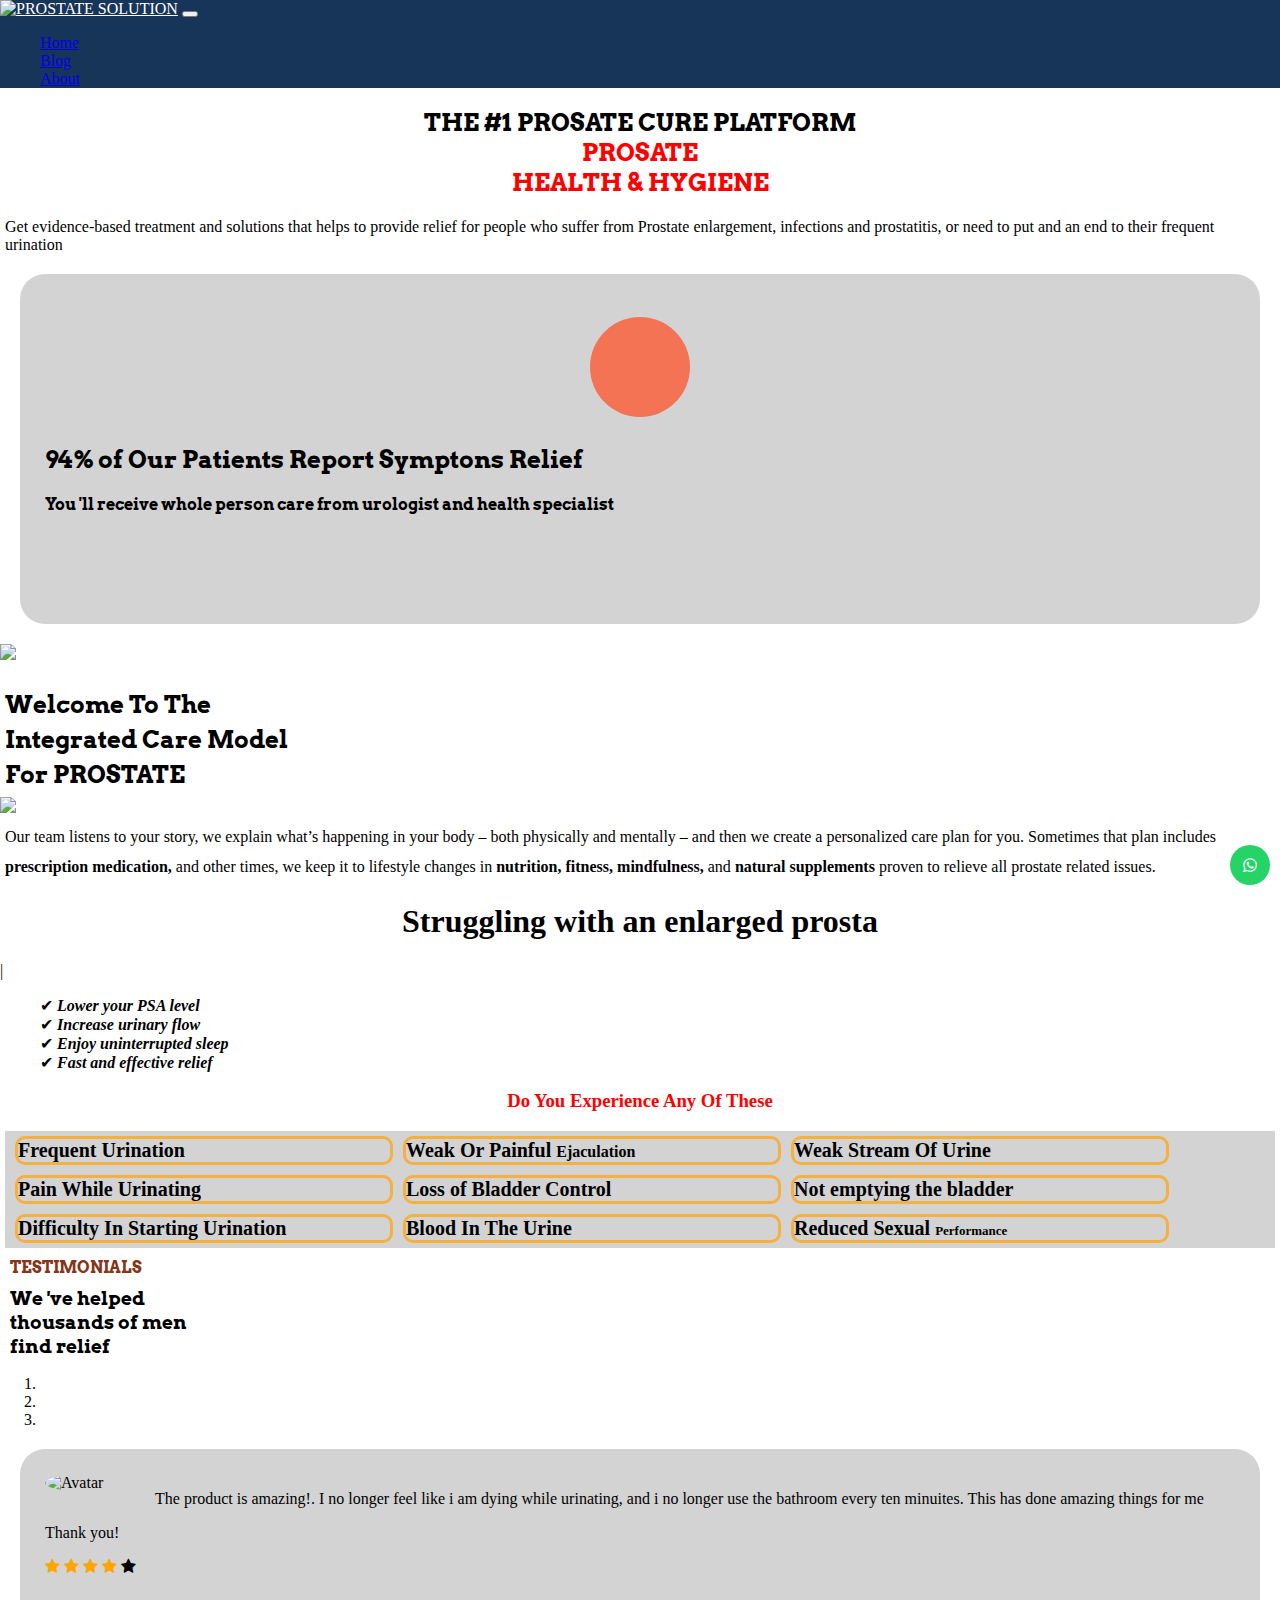
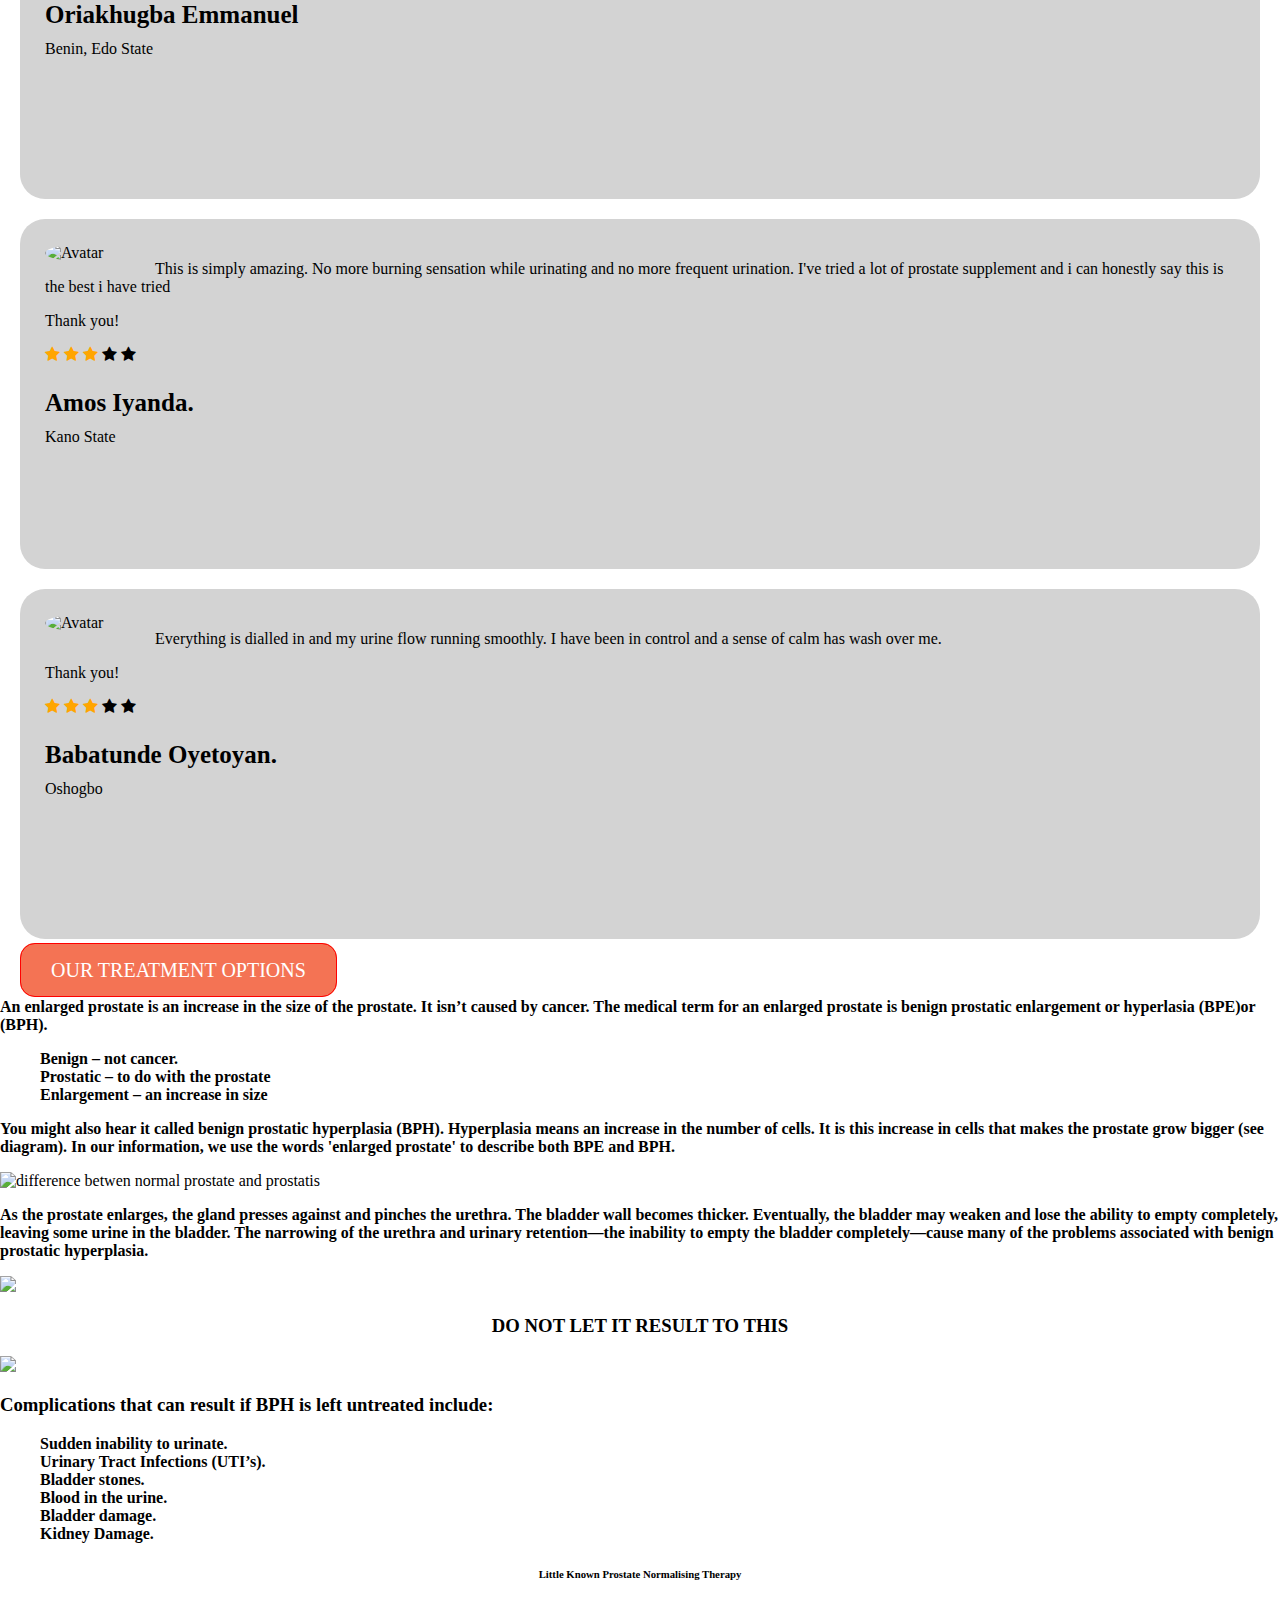
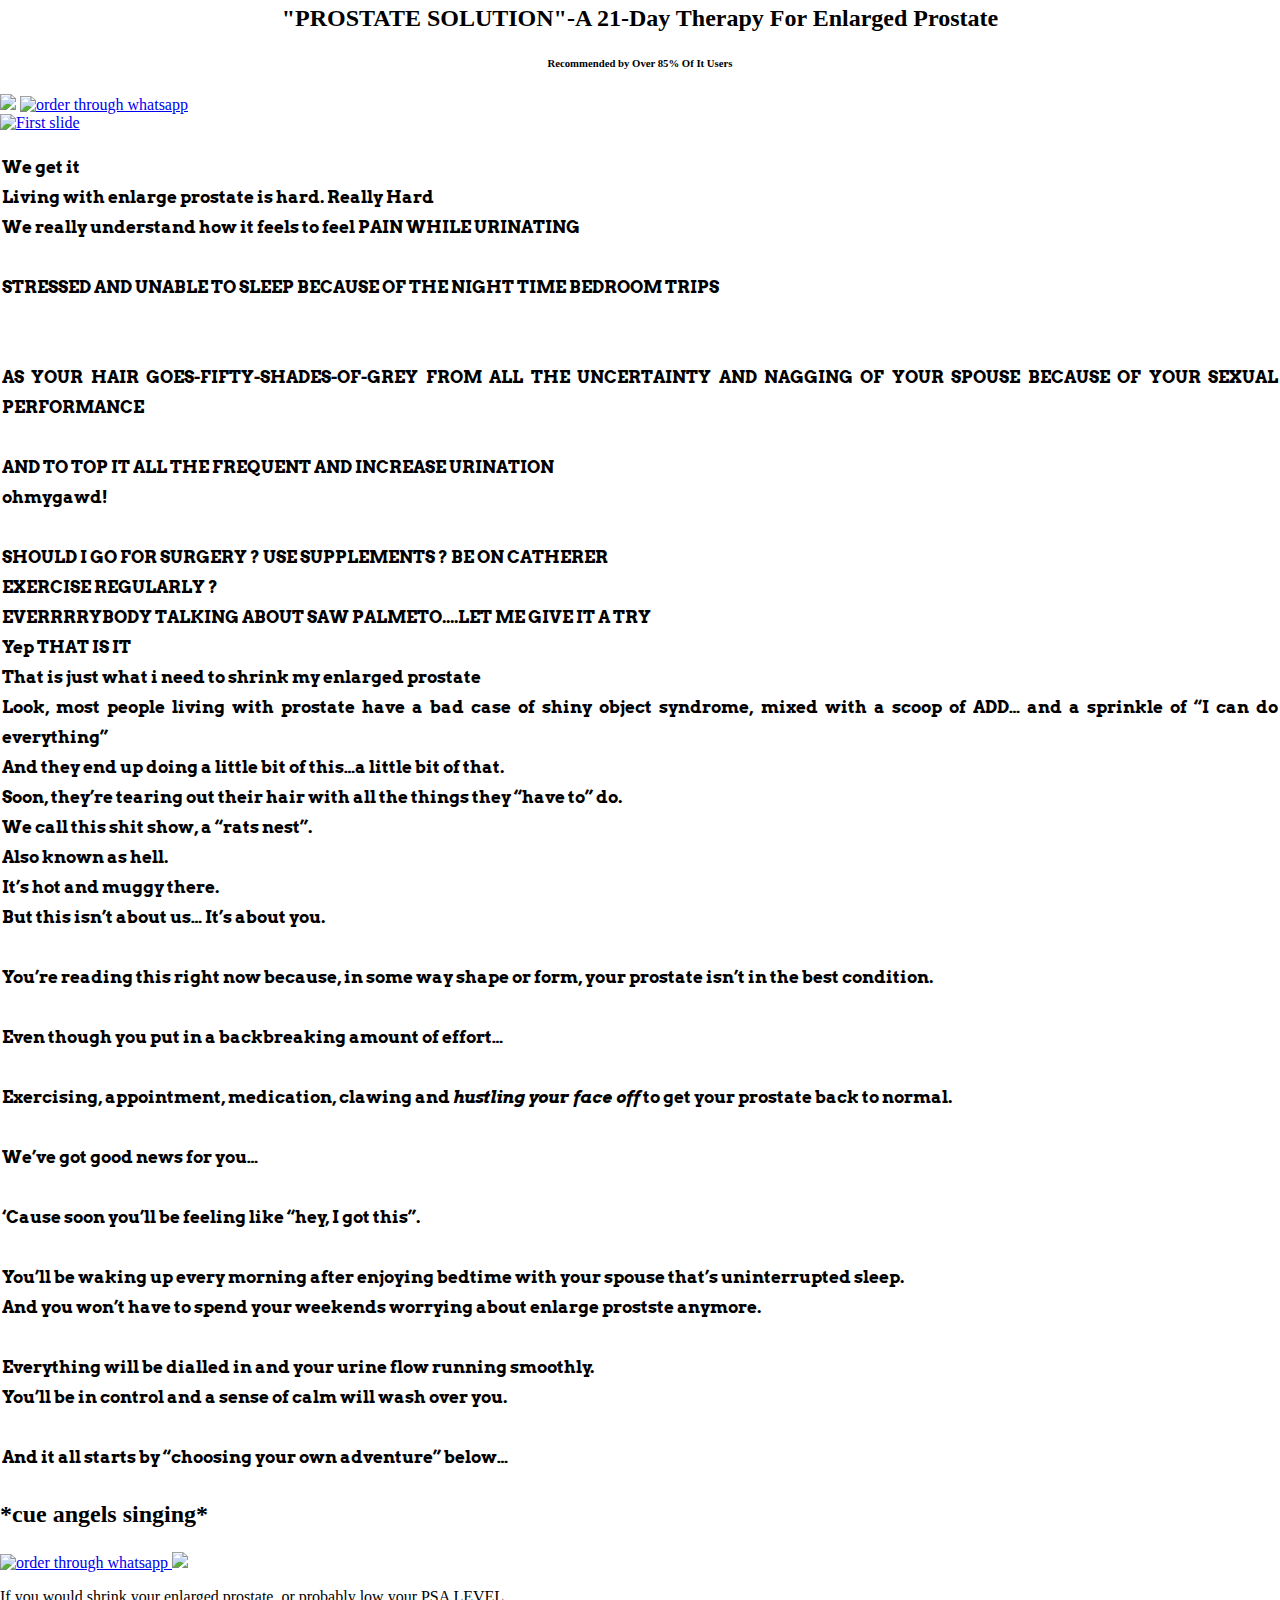
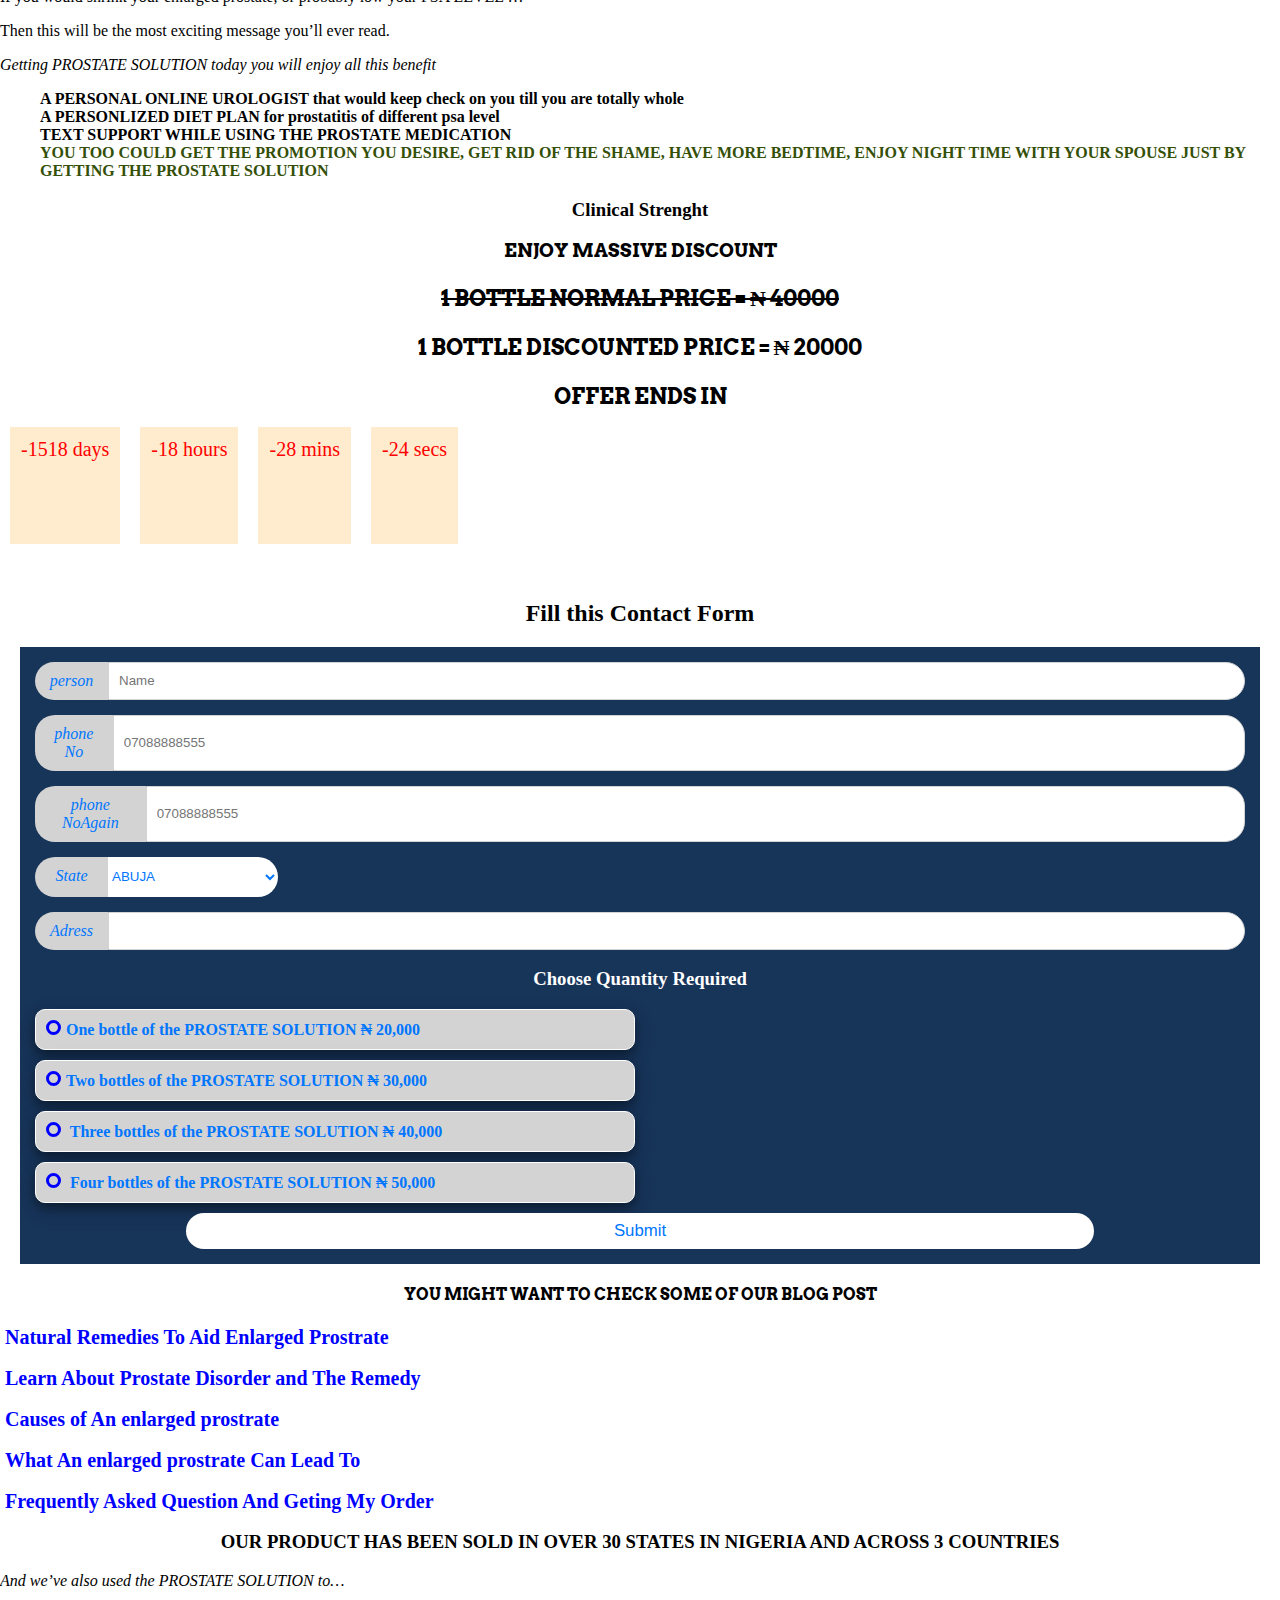
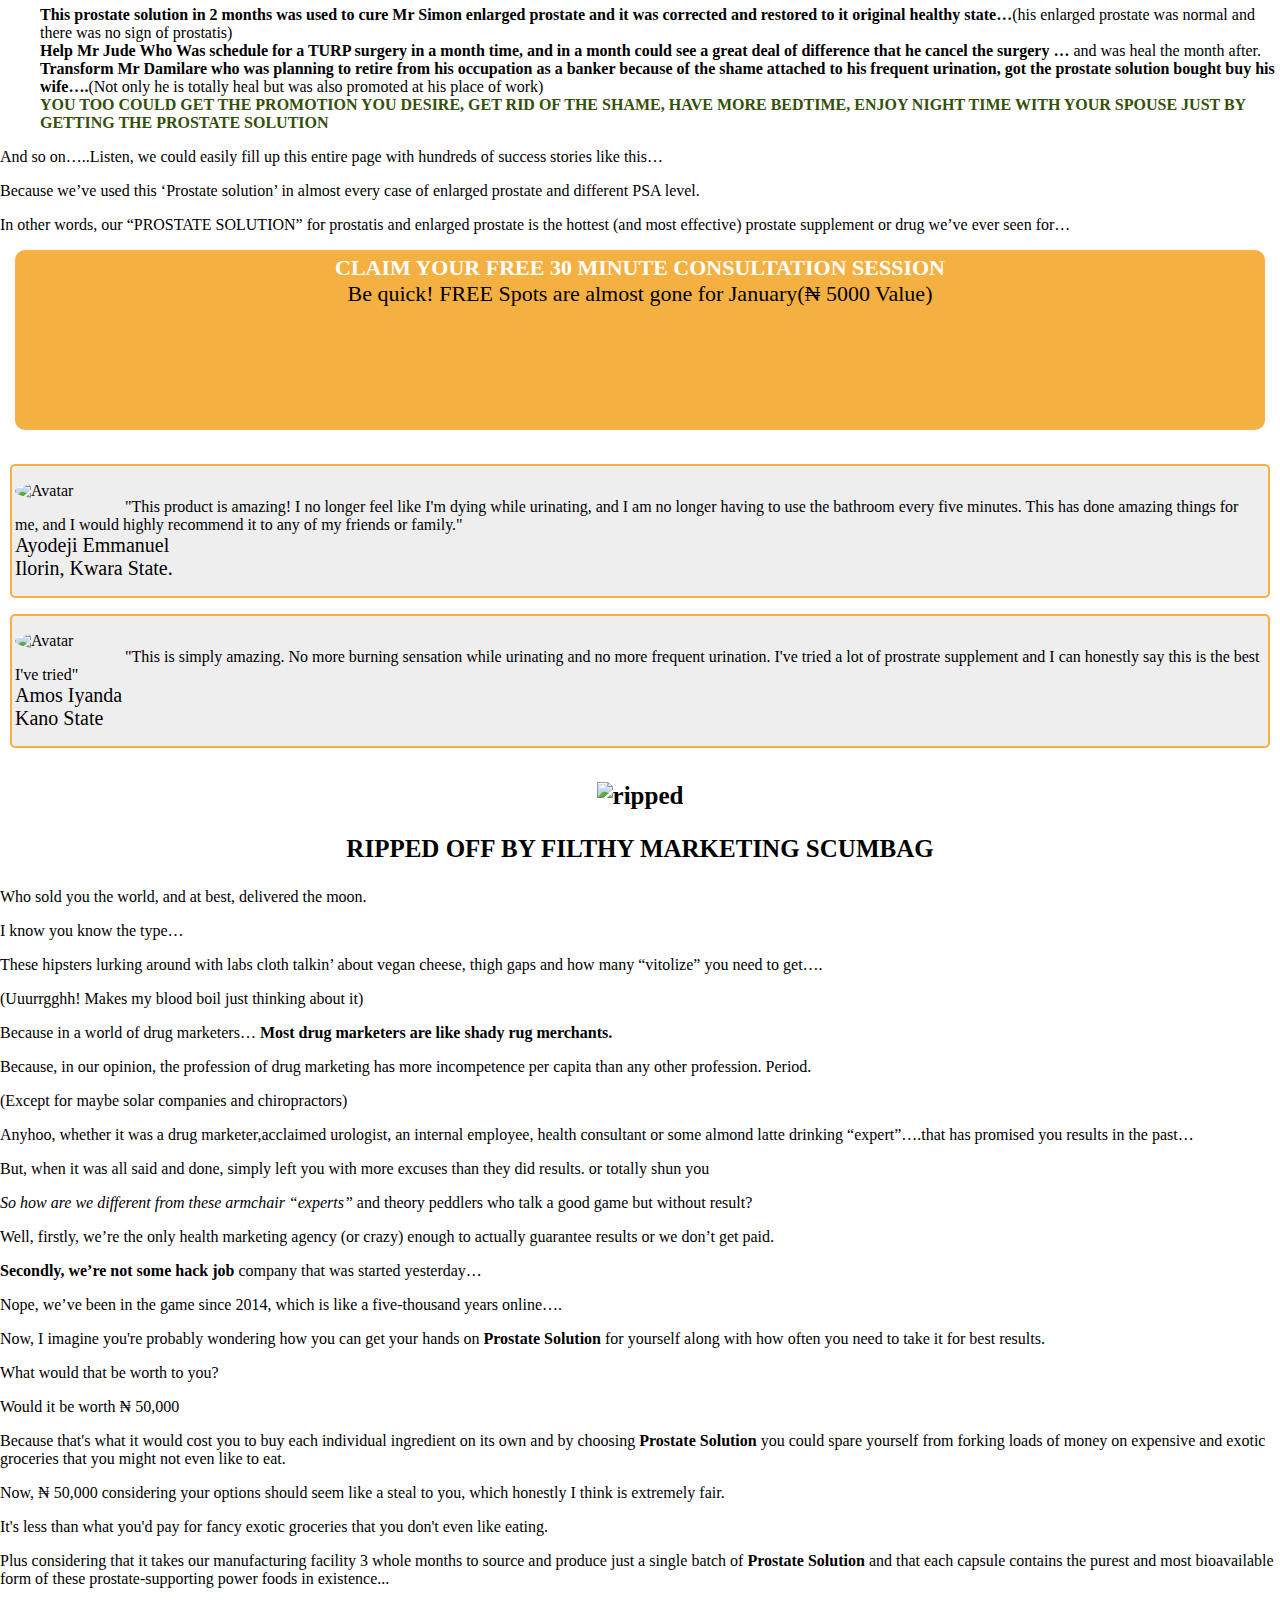
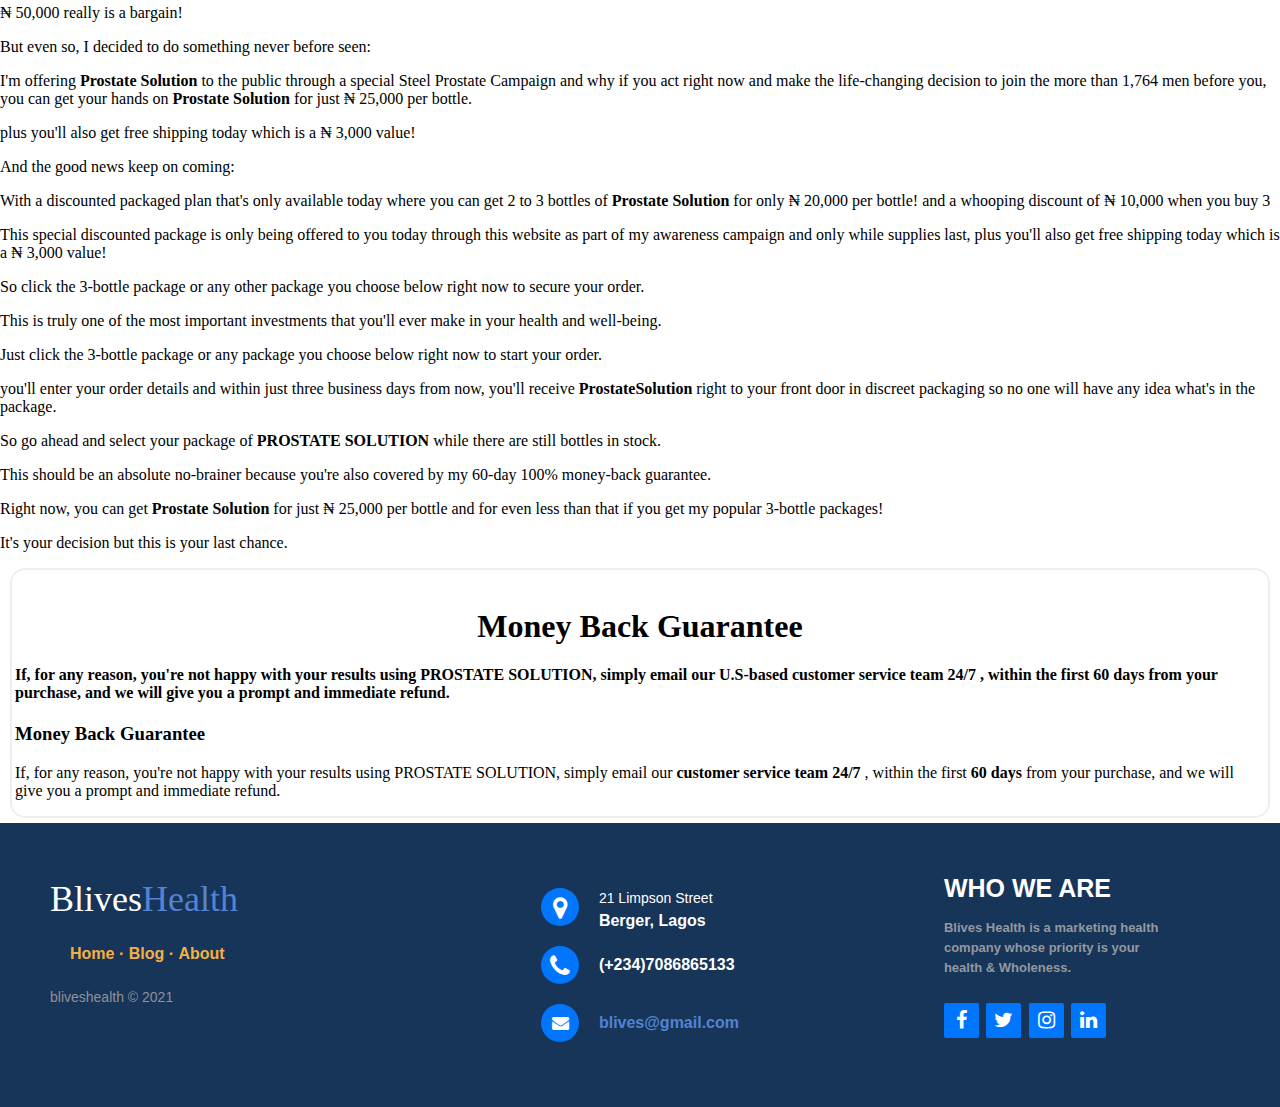
==== commit 38f50826: "Rename blive.html to Index.html" ====
--- a/Index.html
+++ b/Index.html
@@ -10,13 +10,15 @@
 <!-- End Google Tag Manager -->
 <meta charset="UTF-8" />
 <meta name="viewport" content="width=device-width, initial-scale=1.0">
+<!-- CSS only -->
+
 
 <title>
 LASTING SOLUTION TO PROSTRATE ENLARGEMENT</title>
 <meta name="description" content=" learn how to shrink prostate enlargement, cure enlarged prostate, end painful urination and other Uti">
 <meta name ="keywords"
 content="prostate,prostate cure, prostate diaease,prostate enlargement,painful urination,urine,frequent urination,urine,prostatitis">
-
+<meta name="google-site-verification" content="vgA1bREs25Ir9dt-okE1W1crU0TemGlVudhgV79k9ss" />
 <link rel="stylesheet" href="https://cdn.jsdelivr.net/npm/bootstrap@4.5.3/dist/css/bootstrap.min.css" 
 integrity="sha384-TX8t27EcRE3e/ihU7zmQxVncDAy5uIKz4rEkgIXeMed4M0jlfIDPvg6uqKI2xXr2" crossorigin="anonymous">
 <link rel="preconnect" href="https://fonts.googleapis.com">
@@ -29,7 +31,9 @@
     <i class="fa fa-whatsapp my-float"></i>
    </a>
     <link rel ="canonical" href="blives.xyz/index.html"/>
-   <link rel="stylesheet" type="text/css" href="blives.css">
+   <link rel="stylesheet" type="text/css" href="boblives.css">
+   <link rel="stylesheet" href="https://cdnjs.cloudflare.com/ajax/libs/font-awesome/4.7.0/css/font-awesome.min.css">
+   <link href="https://cdn.jsdelivr.net/npm/bootstrap@5.2.0-beta1/dist/css/bootstrap.min.css" rel="stylesheet" integrity="sha384-0evHe/X+R7YkIZDRvuzKMRqM+OrBnVFBL6DOitfPri4tjfHxaWutUpFmBp4vmVor" crossorigin="anonymous">
      <script stype="text/javascript">
      function validateemail(){
     var x=document.Myform.email.value;
@@ -82,10 +86,27 @@
       </ul>
     </div>
 </nav> 
-<h2 class="refund">SHRINK<span class ="hassle"> ENLARGED PROSTATE,CURE PROSTATIS AND LOW PSA LEVEL IN TWO MONTHS</span> OR 100% NO HASSLE REFUND
+<h2 class="refund">THE #1 PROSATE CURE PLATFORM <br><span class ="hassle">PROSATE  <br>HEALTH & HYGIENE</span></h2>
+<div style="margin:5px">Get evidence-based treatment and solutions that helps to provide relief for people who suffer from Prostate enlargement, infections and prostatitis,
+ or need to put and an end to their frequent urination</div>
+ <div style="background-color: lightgrey; height: 350px; margin: 20px; border-radius: 25px ; padding: 25px;"><br>
+<div class="percent"><span class="dot"></span><br><br><br><br><br><br>
+<h2 class="game"><b>94% of Our Patients Report Symptons Relief</h2>
+<p class="game">You 'll receive whole person care from urologist and health specialist</p> </b></div></div>
 <header class="page-header header container-fluid">
 </header>
-<img class ="jpeg" src="img/oneeight.jpg"/>
+<img class ="jpeg" src="img/punch.png"/></div><br><br>
+</div>
+<div class="model"><h2 class="hame">Welcome To The <br>Integrated Care Model <br>For PROSTATE</h2></div>
+<img src="img/doctors.jpg">
+<div class="team">
+Our team listens to your story,
+we explain what’s happening in your body – both physically and mentally –
+and then we create a personalized care plan for you. Sometimes that plan includes <b>prescription medication,</b>
+ and other times, we keep it to lifestyle changes in<b> nutrition, fitness, mindfulness,</b> and<b> natural supplements</b> proven to relieve all prostate related issues.
+</div>
+</div>
+</div></div></div></div>
 <h1>Struggling with <span id="change-text"></span></h1><p class="blink">|</p>
 </div>
 
@@ -162,9 +183,90 @@
       <div class="box"> Blood In The Urine </div>
       <div class="box" > Reduced Sexual <span class="performance">Performance</span></div>
      
-   </div></h2>
-   <h3 class="definition"><center>THEN YOU MIGHT HAVE ENLARGED PROSTATE. <br>WHAT IS ENLARGED PROSTATE OR PROSTATITIS</center></h3>
-<p class="bph"><b>An enlarged prostate is an increase in the size of the prostate. It isn’t caused by cancer. The medical term for an enlarged prostate is
+   </h2><br>
+   
+  </div>
+   <div class="common"><strong>TESTIMONIALS</strong></div>
+  <h3 class="help">We 've helped <br> thousands of men <br>find relief</h3>
+<div class="bd-example">
+  <div id="carouselExampleCaptions" class="carousel slide" data-ride="carousel">
+    <a class="carousel-control-prev" href="#carouselExampleCaptions" role="button" data-slide="prev">
+      <span class="carousel-control-prev-icon" aria-hidden="true"></span>
+      <span class="sr-only">Previous</span>
+    </a>
+    <a class="carousel-control-next" href="#carouselExampleCaptions" role="button" data-slide="next">
+      <span class="carousel-control-next-icon" aqqria-hidden="true"></span>
+      <span class="sr-only">Next</span>
+    </a>
+
+    <ol class="carousel-indicators">
+      <li data-target="#carouselExampleCaptions" data-slide-to="0" class="active"></li>
+      <li data-target="#carouselExampleCaptions" data-slide-to="1"></li>
+      <li data-target="#carouselExampleCaptions" data-slide-to="2"></li>
+    </ol>
+    <div class="carousel-inner" style="margin-top: 10px;">
+      <div class="carousel-item active">
+        <div class="d-block w-70 text-dark" style="background-color: lightgrey; height: 350px; margin: 20px; border-radius: 25px ; padding: 25px;" >      
+           <img src="img/tfake.jpg" alt="Avatar" style="width:90px; float:left; margin-right: 20px; border-radius: 50%;">
+          <p>The product is amazing!. I no longer feel like i am dying while urinating, and i no longer use the bathroom every ten minuites. 
+          This has done amazing things for me       <p>
+            <p>Thank you!</p>
+            <span class="fa fa-star checked"></span>
+            <span class="fa fa-star checked"></span>
+            <span class="fa fa-star checked"></span>
+            <span class="fa fa-star checked"></span>
+            <span class="fa fa-star"></span>  
+            </p>
+
+            <p style="font-size: 25px; font-weight: bolder; font-style: arial; margin-bottom: -5px;">Oriakhugba Emmanuel</p>
+            <p>Benin, Edo State</p>
+            
+        </div>
+      </div>
+      <div class="carousel-item">
+        <div class="d-block w-70 text-dark" style="background-color: lightgrey; height: 350px; margin: 20px; border-radius: 25px ; padding: 25px;" >      
+           <img src="img/police.png" alt="Avatar" style="width:90px; float:left; margin-right: 20px; border-radius: 50%;">
+          <p>This is simply amazing. No more burning sensation while urinating and no more frequent urination. I've tried a lot of prostate supplement and i can honestly say this is the best i have tried </p>
+          <p>
+            <p>Thank you!</p>
+            <span class="fa fa-star checked"></span>
+            <span class="fa fa-star checked"></span>
+            <span class="fa fa-star checked"></span>
+            <span class="fa fa-star"></span>
+            <span class="fa fa-star"></span>  
+            </p>
+
+            <p style="font-size: 25px; font-weight: bolder; font-style: arial; margin-bottom: -5px;">Amos Iyanda.</p>
+            <p>Kano State</p>
+            
+        </div>
+      </div>
+      <div class="carousel-item">
+        <div class="d-block w-70 text-dark" style="background-color: lightgrey; height: 350px; margin: 20px; border-radius: 25px ; padding: 25px;" >      
+        <img src="img/haruna.jpg" alt="Avatar" style="width:90px; float:left; margin-right: 20px; border-radius: 50%;">
+          <p>Everything is dialled in and my urine flow running smoothly.
+               I have been in control and a sense of calm has  wash over me.</p>
+          <p>
+            <p>Thank you!</p>
+            <span class="fa fa-star checked"></span>
+            <span class="fa fa-star checked"></span>
+            <span class="fa fa-star checked"></span>
+            <span class="fa fa-star"></span>
+            <span class="fa fa-star"></span>  
+            </p>
+
+            <p style="font-size: 25px; font-weight: bolder; font-style: arial; margin-bottom: -5px;">Babatunde Oyetoyan.</p>
+            <p>Oshogbo</p>
+            
+        </div>
+      </div>
+    </div>
+
+  </div>
+</div>
+ <a href="buy.html" class="appointment"> OUR TREATMENT OPTIONS<br></a>
+
+   <p class="bph"><b>An enlarged prostate is an increase in the size of the prostate. It isn’t caused by cancer. The medical term for an enlarged prostate is
  benign prostatic enlargement or hyperlasia (BPE)or (BPH).</p>
  <ul class="bph">
  <li>Benign – not cancer.</li>
@@ -174,7 +276,6 @@
  called benign prostatic 
  hyperplasia (BPH). Hyperplasia means an increase in the number of cells. It is this increase in cells that makes the prostate grow bigger (see diagram). In our information, we use the words 'enlarged prostate' to describe both BPE and BPH.
  </p></b>
- 
 <img class="sample "src="img/sample.jpg" alt="difference betwen normal prostate and prostatis">
 <p class="bph"><b>As the prostate enlarges, the gland presses against and pinches the urethra. The bladder wall becomes thicker. Eventually, the bladder may weaken and lose the ability to empty completely, leaving some urine in the bladder. The narrowing of the urethra and urinary retention—the inability to empty the bladder completely—cause many of the problems associated with benign prostatic hyperplasia.</p>
 <img src="img/rush.gif">
@@ -192,182 +293,26 @@
 <h6 class="bph"><b><center><strong>Little Known Prostate Normalising Therapy</center></b></strong></h6>
 <h2 class="therapy"><center> "PROSTATE SOLUTION"-A 21-Day Therapy For Enlarged Prostate</center></h2>
 <h6 class="bph"><b><center><strong>Recommended by Over 85% Of It Users</strong></center></center></b></h6>
-   <img class="brand" src="img/drugpic.jpg"/>
+   <img class="brand" src="img/psd.jpg"/>
 <a href="https://api.whatsapp.com/send?phone=2349155038724&text=Good%20day%20Are%20you%20intrested%20in%20getting%20your%20enlarged%20prostate%20shrink.">
 <img src="img/whatsapp.png" alt="order through whatsapp"><br></a>
-<p class="explain"><b>
-Prostate Solution is a blend of herbs 
-among which is Epimedium an herb
- used in traditional ancient medicine
-for treating urinary and erectile
- dysfunction issues. More importantly,
- Prostate solution helps maintain  healthy prostate by protecting
- prostate from infection,
- inhibit prostate enlargement
- as well as improve sexual performance in men.
- <br><br>
- How would you describe a drug
-  that can help you  maintain 
-  your prostate health, 
-  protect against infection of 
-  the prostate, inhibit prostate 
-enlargement (BPH), improve your
-sexual performance, and make 
-you last longer? For an affordable, effective,
- and natural way to support your prostate health, try Prostate Solution. 
- Not only will your prostate thank you, but your family  will too. Prostate Solution is now offering 33% off. 
- <a class="buy" href="form.html" >Try it today</a>
-   </b></p>
-   <h3 class="offer"> ENJOY MASSIVE DISCOUNT <br>
-   <div>
-   <h3><strike>1 BOTTLE NORMAL PRICE =  &#8358 40000</h3></strike>
-   <h3>1 BOTTLE DISCOUNTED PRICE = &#8358 25000</h3>
-   <h3>OFFER ENDS IN</h3>
-   </h3>
-   <div class="timer">
-   <div class="days">
-   <span id="days_left"> 0</span>
-   days
-   </div>
-   <div class="hours">
-   <span id="hours_left"> 0 </span>
-   hours
-   </div>
-   <div class="mins">
-   <span id="mins_left"> 0 </span>
-   mins
-   </div>
-   <div class="secs">
-   <span id="secs_left"> 0 </span>
-   secs
-   </div>
-   </div>
-   </div>
-   </div>
-   </div><br><br>
-   <script type="text/javascript">000000
-   function countdown() {
-   const today = new Date();
-   var offerDate = new Date('2 April 2022');
-   
-   //If offer ends reset to new value
-   if (today.getSeconds() == offerDate.getSeconds()) {
-   offerDate = resetOfferDate();
-   }
-   
-   //offerTime will have the total millseconds 
-   const offerTime = offerDate - today;
-   
-   // 1 sec= 1000 ms
-   // 1 min = 60 sec
-   // 1 hour = 60 mins
-   // 1 day = 24 hours
-   const offerDays = Math.floor(offerTime / (1000 * 60 * 60 * 24));
-   const offerHours = Math.floor((offerTime / (1000 * 60 * 60) % 24));
-   const offerMins = Math.floor((offerTime / (1000 * 60) % 60));
-   const offerSecs = Math.floor((offerTime / 1000) % 60);
-   
-   const days_el = document.getElementById("days_left");
-   days_el.innerHTML = offerDays;
-   const hours_el = document.getElementById("hours_left");
-   hours_el.innerHTML = offerHours;
-   const mins_el = document.getElementById("mins_left");
-   mins_el.innerHTML = offerMins;
-   const secs_el = document.getElementById("secs_left");
-   secs_el.innerHTML = offerSecs;
-   }
-   
-   function resetOfferDate() {
-   const futureDate = new Date();
-   futureDate.setDate(futureDate.getDate() + 15);
-   return futureDate;
-   }
-   
-   setInterval(countdown, 1000);
-   </script>
-   <h2 style="text-align: center"> Fill this Contact Form </h2>
-   <div class="form-container">
-   <form id="contactform" action="https://formspree.io/f/xeqvnlve"
-   name="myForm" onsubmit="return(validate())" method="post">
-   
-   <div class="input-cnt">
-   <i class="material-icons">person</i>
-   <input type="text" placeholder="Name" name="Name" />
-   </div>
-   <div class="input-cnt">
-   <i class="material-icons">phone No </i>
-   <input type="Tel"  name="Phone no" placeholder="07088888555" 
-   minlenght="11" pattern="\d{11}" title="Please check your number well"  required/>
-   </div>
-   <div class="input-cnt">
-   <i class="material-icons">phone NoAgain</i>
-   <input type="Tel"  name="Phone no" placeholder="07088888555" 
-   minlenght="11" pattern="\d{11}" title="Please check your number well"  required/>
-   </div>
-   <div class="input-cnt">
-   <i class="material-icons">State</i>
-   <div class="custom_select">
-   <selct class="select" type="Option" placeholder="State" name="state" required/>
-   <select name="States_of_Nigeria" id="select" placeholder="state" >
-   <option value="ABUJA FCT">ABUJA</option>
-   <option value="ABIA">ABIA</option>
-   <option value="ADAMAWA">ADAMAWA</option>
-   <option value="AKWA IBOM">AKWA IBOM</option>
-   <option value="BAUCHI">BAUCHI</option>
-   <option value="BAYELSA">BAYELSA</option>
-   <option value="BENUE">BENUE</option>
-   <option value="BORNO">BORNO </option>
-   <option value="CROSS RIVER">CROSS RIVER</option>
-   <option value="DELTA">DELTA</option>
-   <option value="EBONYI">EBONYI</option>
-   <option value="EDO">EDO</option>
-   <option value="EKITI">EKITI</option>
-   <option value="ENUGU">ENUGU</option>
-   <option value="GOMBE">GOMBE</option>
-   <option value="IMO">IMO</option>
-   <option value="JIGAWA">JIGAWA</option>
-   <option value="KADUNA">KADUNA</option>
-   <option value="KANO">KANO</option>
-   <option value="KATSINA">KATSINA</option>
-   <option value="KEBBI">KEBBI</option>
-   <option value="KOGI">KOGI</option>
-   <option value="KWARA">KWARA</option>
-   <option value="LAGOS">LAGOS</option>
-   <option value="NASSARAWA">NASSARAWA</option>
-   <option value="NIGER">NIGER</option>
-   <option value="OGUN">OGUN</option>
-   <option value="ONDO">ONDO</option>
-   <option value="OSUN">OSUN</option>
-   <option value="OYO">OYO</option>
-   <option value="PLEATEU">PLEATEU</option>
-   <option value="RIERS">RIVERS</option>
-   <option value="SOKOTO">SOKOTO</option>
-   <option value="TARABA">TARABA</option>
-   <option value="YOBE">YOBE</option>
-   <option value="ZAMFARA">ZAMFARA</option>
-   
-   </select>
-   </div>
-   </div>
-   <div class="input-cnt">
-   <i class="material-icons">Adress</i>
-   <input type="text" " name="Location" required/>
-   </div>
-   <h3><center>Choose Quantity Required</center></h3>
-   <input type="radio" name="amount" value="1bottle" id="1bottle" />
-   <label  for="1bottle"><span></span><b>One bottle of the PROSTATE SOLUTION &#8358 25,000</b> </label>
-   <input type="radio" name="amount" value="2bottle" id="2bottle" />
-   <label for="2bottle"><span></span><b>Two bottles of the PROSTATE SOLUTION &#8358 40,000</b></label>
-   
-   <input type="radio" name="amount" value="3bottle" id="3bottle" />
-   <label for="3bottle"><span></span><b> Three bottles of the PROSTATE SOLUTION &#8358 50,000</b> </label>
-   
-   
-   <div class="input-cnt">
-   <input type="submit" />
-   </div>
-   
-   </form></div>
+<a href="ebook.html" >
+ <img class="d-block w-100" src="img/Probook.png" alt="First slide">
+</a>
+
+
+
+
+
+
+
+
+
+
+
+
+<div>
+
 <h2>
  <p class="prostateSolution">We get it <br>Living with enlarge prostate is hard. Really Hard<br>We really understand how it feels to feel <b>PAIN WHILE URINATING</b><br><br>
  STRESSED AND UNABLE TO SLEEP BECAUSE OF THE NIGHT TIME BEDROOM TRIPS<br><br><br>
@@ -405,7 +350,7 @@
 <a href="https://api.whatsapp.com/send?phone=2349155038724&text=Good%20day%20I%20am%20intrested%20in%20your%20PROSTATE%20SOLTION%20for%20my%20prostate%20health.">
 <img src="img/whatsapp.png" alt="order through whatsapp">
 </a>
-   <img class="brand" src="img/drugpic.jpg"/>
+   <img class="brand" src="img/psd.jpg"/>
 <p >If you would shrink your enlarged prostate, or probably low your PSA LEVEL &#8230;</p>
  <p>Then this will be the most exciting message you&rsquo;ll ever read.</p>
 <div class="col-xxl-7 col-xl-8 col-md-9 moneybag-list">
@@ -416,158 +361,161 @@
 <li><strong>TEXT SUPPORT WHILE USING THE PROSTATE MEDICATION</strong></li>
 <li class="buynow"><strong>YOU TOO COULD GET THE PROMOTION YOU DESIRE, GET RID OF THE SHAME, HAVE MORE BEDTIME, ENJOY NIGHT TIME WITH YOUR SPOUSE JUST BY GETTING THE PROSTATE SOLUTION</strong></li>
 </ul></p></div></h2></h2>
+ <h3><center>Clinical Strenght</center></h3>
  <h3 class="offer"> ENJOY MASSIVE DISCOUNT <br>
-<div>
-<h3><strike>1 BOTTLE NORMAL PRICE =  &#8358 40000</h3></strike>
-<h3>1 BOTTLE DISCOUNTED PRICE = &#8358 25000</h3>
-<h3>OFFER ENDS IN</h3>
-</h3>
-     <div class="timer">
-     <div class="days">
-     <span id="days_left"> 0</span>
-     days
-     </div>
-     <div class="hours">
-     <span id="hours_left"> 0 </span>
-     hours
-     </div>
-     <div class="mins">
-     <span id="mins_left"> 0 </span>
-     mins
-     </div>
-     <div class="secs">
-     <span id="secs_left"> 0 </span>
-     secs
-     </div>
-     </div>
-     </div>
-     </div>
-     </div><br><br>
-     <script type="text/javascript">000000
-     function countdown() {
-     const today = new Date();
-     var offerDate = new Date('2 April 2022');
-     
-     //If offer ends reset to new value
-     if (today.getSeconds() == offerDate.getSeconds()) {
-     offerDate = resetOfferDate();
-     }
-     
-     //offerTime will have the total millseconds 
-     const offerTime = offerDate - today;
-     
-     // 1 sec= 1000 ms
-     // 1 min = 60 sec
-     // 1 hour = 60 mins
-     // 1 day = 24 hours
-     const offerDays = Math.floor(offerTime / (1000 * 60 * 60 * 24));
-     const offerHours = Math.floor((offerTime / (1000 * 60 * 60) % 24));
-     const offerMins = Math.floor((offerTime / (1000 * 60) % 60));
-     const offerSecs = Math.floor((offerTime / 1000) % 60);
-     
-     const days_el = document.getElementById("days_left");
-     days_el.innerHTML = offerDays;
-     const hours_el = document.getElementById("hours_left");
-     hours_el.innerHTML = offerHours;
-     const mins_el = document.getElementById("mins_left");
-     mins_el.innerHTML = offerMins;
-     const secs_el = document.getElementById("secs_left");
-     secs_el.innerHTML = offerSecs;
-     }
-     
-     function resetOfferDate() {
-     const futureDate = new Date();
-     futureDate.setDate(futureDate.getDate() + 15);
-     return futureDate;
-     }
-     
-     setInterval(countdown, 1000);
-     </script>
-     <h2 style="text-align: center"> Fill this Contact Form </h2>
-     <div class="form-container">
-     <form id="contactform" action="https://formspree.io/f/xeqvnlve"
-     name="myForm" onsubmit="return(validate())" method="post">
-     
-     <div class="input-cnt">
-     <i class="material-icons">person</i>
-     <input type="text" placeholder="Name" name="Name" />
-     </div>
-     <div class="input-cnt">
-     <i class="material-icons">phone No </i>
-     <input type="Tel"  name="Phone no" placeholder="07088888555" 
-     minlenght="11" pattern="\d{11}" title="Please check your number well"  required/>
-     </div>
-     <div class="input-cnt">
-     <i class="material-icons">phone NoAgain</i>
-     <input type="Tel"  name="Phone no" placeholder="07088888555" 
-     minlenght="11" pattern="\d{11}" title="Please check your number well"  required/>
-     </div>
-     <div class="input-cnt">
-     <i class="material-icons">State</i>
-     <div class="custom_select">
-     <selct class="select" type="Option" placeholder="State" name="state" required/>
-     <select name="States_of_Nigeria" id="select" placeholder="state" >
-     <option value="ABUJA FCT">ABUJA</option>
-     <option value="ABIA">ABIA</option>
-     <option value="ADAMAWA">ADAMAWA</option>
-     <option value="AKWA IBOM">AKWA IBOM</option>
-     <option value="BAUCHI">BAUCHI</option>
-     <option value="BAYELSA">BAYELSA</option>
-     <option value="BENUE">BENUE</option>
-     <option value="BORNO">BORNO </option>
-     <option value="CROSS RIVER">CROSS RIVER</option>
-     <option value="DELTA">DELTA</option>
-     <option value="EBONYI">EBONYI</option>
-     <option value="EDO">EDO</option>
-     <option value="EKITI">EKITI</option>
-     <option value="ENUGU">ENUGU</option>
-     <option value="GOMBE">GOMBE</option>
-     <option value="IMO">IMO</option>
-     <option value="JIGAWA">JIGAWA</option>
-     <option value="KADUNA">KADUNA</option>
-     <option value="KANO">KANO</option>
-     <option value="KATSINA">KATSINA</option>
-     <option value="KEBBI">KEBBI</option>
-     <option value="KOGI">KOGI</option>
-     <option value="KWARA">KWARA</option>
-     <option value="LAGOS">LAGOS</option>
-     <option value="NASSARAWA">NASSARAWA</option>
-     <option value="NIGER">NIGER</option>
-     <option value="OGUN">OGUN</option>
-     <option value="ONDO">ONDO</option>
-     <option value="OSUN">OSUN</option>
-     <option value="OYO">OYO</option>
-     <option value="PLEATEU">PLEATEU</option>
-     <option value="RIERS">RIVERS</option>
-     <option value="SOKOTO">SOKOTO</option>
-     <option value="TARABA">TARABA</option>
-     <option value="YOBE">YOBE</option>
-     <option value="ZAMFARA">ZAMFARA</option>
-     
-     </select>
-     </div>
-     </div>
-     <div class="input-cnt">
-     <i class="material-icons">Adress</i>
-     <input type="text" " name="Location" required/>
-     </div>
-     <h3><center>Choose Quantity Required</center></h3>
-     <input type="radio" name="amount" value="1bottle" id="1bottle" />
-     <label  for="1bottle"><span></span><b>One bottle of the PROSTATE SOLUTION &#8358 25,000</b> </label>
-     <input type="radio" name="amount" value="2bottle" id="2bottle" />
-     <label for="2bottle"><span></span><b>Two bottles of the PROSTATE SOLUTION &#8358 40,000</b></label>
-     
-     <input type="radio" name="amount" value="3bottle" id="3bottle" />
-     <label for="3bottle"><span></span><b> Three bottles of the PROSTATE SOLUTION &#8358 50,000</b> </label>
-     
-     
-     <div class="input-cnt">
-     <input type="submit" />
-     </div>
-     
-     </form></div>
-     </p>
-     
+ <div>
+ <h3><strike>1 BOTTLE NORMAL PRICE =  &#8358 40000</h3></strike>
+ <h3>1 BOTTLE DISCOUNTED PRICE = &#8358 20000</h3>
+ <h3>OFFER ENDS IN</h3>
+ </h3>
+ <div class="timer">
+ <div class="days">
+ <span id="days_left"> 0</span>
+ days
+ </div>
+ <div class="hours">
+ <span id="hours_left"> 0 </span>
+ hours
+ </div>
+ <div class="mins">
+ <span id="mins_left"> 0 </span>
+ mins
+ </div>
+ <div class="secs">
+ <span id="secs_left"> 0 </span>
+ secs
+ </div>
+ </div>
+ </div>
+ </div>
+ </div><br><br>
+ <script type="text/javascript">000000
+ function countdown() {
+ const today = new Date();
+ var offerDate = new Date('29 May 2022');
+ 
+ //If offer ends reset to new value
+ if (today.getSeconds() == offerDate.getSeconds()) {
+ offerDate = resetOfferDate();
+ }
+ 
+ //offerTime will have the total millseconds 
+ const offerTime = offerDate - today;
+ 
+ // 1 sec= 1000 ms
+ // 1 min = 60 sec
+ // 1 hour = 60 mins
+ // 1 day = 24 hours
+ const offerDays = Math.floor(offerTime / (1000 * 60 * 60 * 24));
+ const offerHours = Math.floor((offerTime / (1000 * 60 * 60) % 24));
+ const offerMins = Math.floor((offerTime / (1000 * 60) % 60));
+ const offerSecs = Math.floor((offerTime / 1000) % 60);
+ 
+ const days_el = document.getElementById("days_left");
+ days_el.innerHTML = offerDays;
+ const hours_el = document.getElementById("hours_left");
+ hours_el.innerHTML = offerHours;
+ const mins_el = document.getElementById("mins_left");
+ mins_el.innerHTML = offerMins;
+ const secs_el = document.getElementById("secs_left");
+ secs_el.innerHTML = offerSecs;
+ }
+ 
+ function resetOfferDate() {
+ const futureDate = new Date();
+ futureDate.setDate(futureDate.getDate() + 15);
+ return futureDate;
+ }
+ 
+ setInterval(countdown, 1000);
+ </script>
+ 
+ <h2 style="text-align: center"> Fill this Contact Form </h2>
+ <div class="form-container">
+ <form id="contactform" action="https://formspree.io/f/xeqvnlve"
+ name="myForm" onsubmit="return(validate())" method="post">
+ 
+ <div class="input-cnt">
+ <i class="material-icons">person</i>
+ <input type="text" placeholder="Name" name="Name" />
+ </div>
+ <div class="input-cnt">
+ <i class="material-icons">phone No </i>
+ <input type="Tel"  name="Phone no" placeholder="07088888555" 
+ minlenght="11" pattern="\d{11}" title="Please check your number well"  required/>
+ </div>
+ <div class="input-cnt">
+ <i class="material-icons">phone NoAgain</i>
+ <input type="Tel"  name="Phone no" placeholder="07088888555" 
+ minlenght="11" pattern="\d{11}" title="Please check your number well"  required/>
+ </div>
+ <div class="input-cnt">
+ <i class="material-icons">State</i>
+ <div class="custom_select">
+ <selct class="select" type="Option" placeholder="State" name="state" required/>
+ <select name="States_of_Nigeria" id="select" placeholder="state" >
+ <option value="ABUJA FCT">ABUJA</option>
+ <option value="ABIA">ABIA</option>
+ <option value="ADAMAWA">ADAMAWA</option>
+ <option value="AKWA IBOM">AKWA IBOM</option>
+ <option value="BAUCHI">BAUCHI</option>
+ <option value="BAYELSA">BAYELSA</option>
+ <option value="BENUE">BENUE</option>
+ <option value="BORNO">BORNO </option>
+ <option value="CROSS RIVER">CROSS RIVER</option>
+ <option value="DELTA">DELTA</option>
+ <option value="EBONYI">EBONYI</option>
+ <option value="EDO">EDO</option>
+ <option value="EKITI">EKITI</option>
+ <option value="ENUGU">ENUGU</option>
+ <option value="GOMBE">GOMBE</option>
+ <option value="IMO">IMO</option>
+ <option value="JIGAWA">JIGAWA</option>
+ <option value="KADUNA">KADUNA</option>
+ <option value="KANO">KANO</option>
+ <option value="KATSINA">KATSINA</option>
+ <option value="KEBBI">KEBBI</option>
+ <option value="KOGI">KOGI</option>
+ <option value="KWARA">KWARA</option>
+ <option value="LAGOS">LAGOS</option>
+ <option value="NASSARAWA">NASSARAWA</option>
+ <option value="NIGER">NIGER</option>
+ <option value="OGUN">OGUN</option>
+ <option value="ONDO">ONDO</option>
+ <option value="OSUN">OSUN</option>
+ <option value="OYO">OYO</option>
+ <option value="PLEATEU">PLEATEU</option>
+ <option value="RIERS">RIVERS</option>
+ <option value="SOKOTO">SOKOTO</option>
+ <option value="TARABA">TARABA</option>
+ <option value="YOBE">YOBE</option>
+ <option value="ZAMFARA">ZAMFARA</option>
+ 
+ </select>
+ </div>
+ </div>
+ <div class="input-cnt">
+ <i class="material-icons">Adress</i>
+ <input type="text" " name="Location" required/>
+ </div>
+ <h3><center>Choose Quantity Required</center></h3>
+ <input type="radio" name="amount" value="1bottle" id="1bottle" />
+ <label  for="1bottle"><span></span><b>One bottle of the PROSTATE SOLUTION &#8358 20,000</b> </label>
+ <input type="radio" name="amount" value="2bottle" id="2bottle" />
+ <label for="2bottle"><span></span><b>Two bottles of the PROSTATE SOLUTION &#8358 30,000</b></label>
+ 
+ <input type="radio" name="amount" value="3bottle" id="3bottle" />
+ <label for="3bottle"><span></span><b> Three bottles of the PROSTATE SOLUTION &#8358 40,000</b> </label>
+ 
+ <input type="radio" name="amount" value="4bottle" id="4bottle" />
+ <label for="4bottle"><span></span><b> Four bottles of the PROSTATE SOLUTION &#8358 50,000</b> </label>
+ 
+ 
+ <div class="input-cnt">
+ <input type="submit" />
+ </div>
+ 
+ </form></div>
 <div style="mqrgin:8px;">
 <h4 style="font-family: 'Arvo', serif;"><center>YOU MIGHT WANT TO CHECK SOME OF OUR BLOG POST</center></h4>
 <a class=blogHead href="bloge.html" >Natural Remedies To Aid Enlarged Prostrate</a><br><br>
--- a/boblives.css
+++ b/boblives.css
@@ -0,0 +1,889 @@
+html, body {width: auto!important;
+ overflow-x: hidden!important} 
+body {
+    padding:0;
+    margin:0;
+}
+.navbar {
+    background:#173459;
+}
+.logo{
+padding:0;
+margin:0;
+width:70%;}
+.nav-link,
+.navbar-brand {
+    color: #fff;
+    cursor: pointer;
+}
+.nav-link {
+    margin-right: 1em !important;
+}
+.nav-link:hover {
+    color: #000;
+}
+.navbar-collapse {
+    justify-content: flex-end;
+}
+ @media (max-width: 575px) {
+    button.navbar-toggler {
+        position: absolute !important;
+        right: 10px !important;
+        top: 14px !important;
+    }
+  .problem{
+  min-width:100%;
+  max-width:100%;
+  background-image:linear-gradient(to top right,
+  white 50%, lightblue 50%);
+  color:black;
+  height:auto;
+  display: flex;
+  flex-wrap:no-wrap;
+  flex-direction: row-reverse;
+  }
+  .problem > .image {
+  flex: 1 0 0%;
+  text-align:right;
+  margin-top:18px;
+  }
+  .image > img {
+  vertical-align:top;/* here */
+  max-width: 100%;
+  min-height: 50px;
+  }
+  .problem > .text {
+  flex: 2 0 0%;
+  /* and eventually */
+  
+  margin:auto 0;
+  }
+  .image {
+  position: relative;
+  }
+  .withimg {
+  position: absolute;
+  bottom: 5px;
+  right: 8px;
+  color:#173459;
+  font-weight: 900;
+  }
+  img {
+  width: 100%;
+  height: auto;
+ 
+  }
+  .gfont{font-family: 'Arvo', serif;}
+  .therapy{font-family: 'Arvo', serif;
+  color:red;}
+  .dlink{text-decoration:none;
+  color:#0000ff;}
+  .click{text-decoration:none
+  font-family:"Arvo",serif;}
+.normala{
+color: #f5b042;
+  text-decoration: none;  
+  }
+  .definition{font-family: 'Arvo', serif;
+ color:red; }
+ .bph{font-size:1.5em;
+ padding:3px;
+ margin:10px
+ }
+.problem{
+display:flex;
+flex-wrap:nowrap;
+justify-content:space-between;
+}}
+@import 'https://fonts.googleapis.com/css?family=Roboto';
+    html, body {
+    }
+    p>a {
+    color: #fd084a;
+    }
+    .blink {
+    animation: blink 0.5s infinite;
+    }
+    @keyframes blink{
+    to { opacity: .0; }
+    }
+    .flex {
+    display: flex;
+    }
+    .header-sub-title {
+    color: #fff;
+    font-family: "Courier";
+    font-size: 20px;
+    padding: 0.1em;
+    }
+  #tick
+  li:before {content:"\2714\0020"; } 
+    ul{list-style-type:none;}
+    
+.gallery {
+width:70px;
+}
+.jpeg{
+max-width:100%;
+height:auto;}
+.symptons {
+         display: flex;
+         flex-flow: wrap;
+         background:lightgrey;
+         padding-right:5px;
+         padding-left:5px;
+         margin-left:5px;
+         margin-right:5px;
+         
+      }
+      .box {
+         background:none;
+         color:black;
+         width: 30%;
+         height: auto;
+         margin: 5px;
+         border: 3px solid #f5b042;
+        font-weight: 900;
+         font-size:20px;
+         border-radius:10px;
+         font-weight:bolder;
+         transition-duration:1s;
+      }
+      .sabri{
+      margin-left:2px;
+     }
+    .blogTitle {
+    display: flex;
+    flex-flow: wrap;
+    padding-right:5px;
+    padding-left:5px;
+    margin-left:5px;
+    margin-right:5px;
+    
+    }
+    .blogTitle > div {
+    background:none;
+    color:black;
+    width: 100%;
+    height: 100px;
+    margin: 5px;
+    border: 2px solid #f5b042;
+    border-radius:10px;
+    font-weight:bolder;
+    transition-duration:1s;
+    }
+    
+    .learnMore{
+    overflow:hidden;
+    margin:1px;}
+    
+     .prost{
+     color:red}
+    .Click{text-decoration:none;
+     :#0000ff;
+     }
+.imported{color:red;
+text-align:center;}
+body{font-family:monteserrat;}
+.upper{background:#173459;
+color:white}
+.xlarge{
+ font-family:`Tangerine' seriff;
+ }
+
+p.large{font-size:13px;
+text-align:center;
+fontweight:bolder;}
+p.xlarge{font-size:25px; font-style:italic;
+font-weight:bolder; text-align:center;}
+span.Ad{color:red;}
+span.side{color:red;
+background-color:yellow;}
+span.performance{font-size:13px;}
+span.ejaculation{font-size:16px;}
+.sample{max-width:100%;}
+.explain{text-align:justify;
+text-transform:capitalize;
+margin-right:4px; margin-left:2px;
+font-size:1.5em;}
+.buy{text-decoration:none;
+color:#0000ff;
+font-weight:900;}
+.blogHead{text-decoration:none;
+color:#0000ff;
+font-size:20px;
+font-weight:bold;
+margin:5px;}
+.natural{font-family:'Arvo', seriff;
+text-align:justify;} 
+* {
+         box-sizing: border-box;}
+         input[type="checkbox"], input[type="radio"] {
+         display: none;
+      }
+      html, body {
+         margin: 0;
+         padding: 0;
+      }
+      .form-container {
+         margin: 20px;
+         padding: 15px;
+         background: #173459;
+         color: white;
+         -shadow: 0 5px 10px 0 rgba(0, 0, 0, 0.3), 0 7px 21px 0 rgba(0, 0, 0, 0.20);
+      }
+      .input-cnt {
+         display: flex; /* display the icon and the input in a line */
+         margin-bottom: 15px;
+      }
+      .input-cnt:last-child {
+         margin-bottom: 0px;
+      }
+      .input-cnt > i {
+         min-width: 73px; /* set a minimum width for the icon */
+         padding: 10px; /* make sure the icon is centered vertically */
+         text-align: center; /* horizontally center the icon */
+         background: lightgrey;
+         border-top-left-radius: 20px;
+         border-bottom-left-radius: 20px;
+         color: #0076ff;
+      }
+      /* change styles when focused */
+      .input-cnt:hover > i {
+         background: #0076ff;
+         color: white;
+      }
+      /* style the input and textarea */
+      .input-cnt > input[type="text"],input[type="tel"],input[type="email"], .input-cnt > textarea  {
+         outline: none;
+         border: none;
+         padding: 10px;
+         border: 1px solid lightgrey;
+         border-top-right-radius: 20px;
+         border-bottom-right-radius: 20px;
+         width: 100%;
+      }
+      /* center textarea icon and increase size */
+      .textarea-icon {
+         padding: 60px 10px !important; /* top and bottom paddings are set to 60px */
+      }
+      /* style the submit button */
+      .input-cnt > input[type="submit"] {
+         border: none;
+         border-radius: 20px;
+         outline: none;
+         width: 75%;
+         margin: 0 auto;
+         font-size: 105%;
+         padding: 8px;
+         color: #0076ff;
+         background: white;
+         transition-duration: .5s;
+      }
+      /* add a hover effect for the submit button */
+      .input-cnt > input[type="submit"]:hover {
+         color: white;
+         background: #0076ff;
+      }
+      label {
+      display:block;
+      max-width: 600px;
+      padding: 10px;
+      background:lightgrey;
+      color: #0076ff;
+      border: 1px solid white;
+      margin-bottom: 10px;
+      border-radius: 10px;
+      box-shadow: 0 5px 10px 0 rgba(0, 0, 0, 0.3), 0 7px 21px 0 rgba(0, 0, 0, 0.20);
+      }
+      /* create our custom check and radio */
+      label > span {
+      display: inline-block;
+      width: 15px;
+      height: 15px;
+      border:3px solid blue;
+      border-radius: 50%;
+      margin-right: 5px;
+      }
+      /* style the labels when their corresponding inputs are checked */
+      input[type="checkbox"],input[type="radio"],:checked + label, input[type="radio"]:checked + label {
+      background: #173459;
+      color: white;
+      }
+      /* style the custom check boxes and radios when their corresponding inputs are checked */
+      input[type="checkbox"]:checked + label > span, input[type="radio"]:checked + label > span {
+      background: #173459;}
+      select {
+      min-width:170px;
+      height:40px;
+      outline: none;
+      border: none;
+      background: white;
+      place-items:cente;
+      color: #0076ff;
+     min-1height:40px;
+      cursor:pointer;
+      border-top-right-radius: 20px;
+      border-bottom-right-radius: 20px;
+      }
+      .select:focus {}
+      .select:hover{
+      outline:none;
+      
+      }
+      .select option{
+      background-color:; #0076ff;}
+      
+.cssmarquee {
+ height:28px;  
+ overflow: hidden;
+ white-space:nowrap;
+ color:white;
+position:relative;
+background-color:#173459;;
+}
+
+.cssmarquee p {
+font-weight:900;
+text-transform:capitalize;
+ color: white;
+ width: 40%;
+ height: 25px;
+ margin: 0;
+ line-height: 20px;
+ text-align: center;
+ /* Starting position */
+ -moz-transform:translateX(100%);
+ -webkit-transform:translateX(100%);  
+ transform:translateX(100%);
+ /* Apply animation to this element */  
+ -moz-animation: demo-1 15s linear infinite;
+ -webkit-animation: demo-_1 15s linear infinite;
+ animation: demo-1 10s linear infinite;
+}
+/* Move it (define the animation) */
+@-moz-keyframes demo-1 {
+ 0%   { -moz-transform: translateX(100%); }
+ 100% { -moz-transform: translateX(-100%); }
+}
+@-webkit-keyframes demo-1 {
+ 0%   { -webkit-transform: translateX(100%); }
+ 100% { -webkit-transform: translateX(-100%); }
+}
+@keyframes demo-1 {
+ 0%   { 
+ -moz-transform: translateX(100%); /* Firefox bug fix */
+ -webkit-transform: translateX(100%); /* Firefox bug fix */
+ transform: translateX(100%);     
+ }
+ 100% { 
+ -moz-transform: translateX(-100%); /* Firefox bug fix */
+ -webkit-transform: translateX(-100%); /* Firefox bug fix */
+ transform: translateX(-780%); 
+ }
+ }
+ /* Style the container with a rounded border, grey background and some padding and margin */
+.testimonial {
+
+padding-right:5px;
+padding-left:5px;
+margin-left:5px;
+margin-right:5px;
+ border: 2px solid #f5b042;
+ background-color: #eee;
+ border-radius: 5px;
+ padding: 16px 3px 0 3px;
+ margin: 16px 10px 0 10px;
+ }
+ 
+ /* Clear floats after containers */
+.testimonial::after {
+ content: "";
+ clear: both;
+ display: table;
+ }
+ 
+ /* Float images inside the r to the left. Add a right margin, and style the image as a circle */
+.testimonial img {
+ float: left;
+ margin-right: 20px;
+ border-radius: 50%;
+ }
+ 
+ /* Increase the font-size of a span element */
+ .testimonial span {
+ font-size: 20px;
+ margin-right: 15px;
+ }
+ 
+ /* Add media queries for responsiveness. This will center both the text and the image inside the container */
+ @media (max-width: 500px) {
+ .testimonial {
+ text-align: center;
+ }
+ 
+ .testimonial img {
+ margin: auto;
+ float: none;
+ display: block;
+ }
+ .words{
+ color:red;
+ font-weight:bold}
+ }
+ 
+ .whats-app{
+ position: fixed;
+ width: 40px;
+ height: 40px;
+ bottom: 15px;
+ background-color: #25d366;
+ color: #FFF;
+ border-radius: 50px;
+ text-align: center;
+" font-size: 30px;
+ box-shadow: 3px 4px 3px #999;
+ right: 10px;
+ z-index: 100;
+ }
+ 
+ .my-float {
+ margin-top: 12px;
+ }
+  
+
+.problem{width:240px;}
+
+img
+{max-width:100%;}
+.quantity{
+font-weight:bolder;
+justify-content:space-between;
+text-align:center;}
+
+.footer-distributed{
+ background-color: #173459;;
+ box-shadow: 0 1px 1px 0 rgba(0, 0, 0, 0.12);
+ box-sizing: border-box;
+ width: 100%;
+ text-align: left;
+ font: bold 16px sans-serif;
+ 
+ padding: 55px 50px;
+ margin-top: 5px;
+}
+ 
+.footer-distributed .footer-left,
+.footer-distributed .footer-center,
+.footer-distributed .footer-right{
+ display:inline-block ;
+ vertical-align: top;
+}
+ 
+.footer-distributed .footer-left{
+ width: 40%;
+}
+ 
+.footer-distributed h3{
+ color:  #ffffff;
+ font: normal 36px 'Cookie', cursive;
+ margin: 0;
+}
+ 
+.footer-distributed h3 span{
+ color:  #5383d3;
+}
+ 
+ 
+.footer-distributed .footer-links{
+ color:#f5b042;
+ margin:20px;
+ padding: 0;
+}
+ 
+.footer-distributed .footer-links a{
+ display:inline-block;
+ line-height: 1.8;
+ text-decoration: none;
+ color:  inherit;
+}
+ 
+.footer-distributed .footer-company-name{
+ color:  #8f9296;
+ font-size: 14px;
+ font-weight: normal;
+ margin: 0;
+}
+ 
+ 
+.footer-distributed .footer-center{
+ width: 35%;
+}
+ 
+.footer-distributed .footer-center i{
+ background-color:  #0076ff;
+ color: #ffffff;
+ font-size: 25px;
+ width: 38px;
+ height: 38px;
+ border-radius: 50%;
+ text-align: center;
+ line-height: 42px;
+ margin: 10px 15px;
+ vertical-align: middle;
+}
+ 
+.footer-distributed .footer-center i.fa-envelope{
+ font-size: 17px;
+ line-height: 38px;
+}
+ 
+.footer-distributed .footer-center p{
+ display: inline-block;
+ color: #ffffff;
+ vertical-align: middle;
+ margin:0;
+}
+ 
+.footer-distributed .footer-center p span{
+ display:block;
+ font-weight: normal;
+ font-size:14px;
+ line-height:2;
+}
+ 
+.footer-distributed .footer-center p a{
+ color:  #5383d3;
+ text-decoration: none;;
+}
+ 
+.footer-distributed .footer-right{
+ width: 20%;
+}
+ 
+.footer-distributed .footer-company-about{
+ line-height: 20px;
+ color:  #92999f;
+ font-size: 13px;
+ font-weight: normal;
+ margin: 0;
+}
+ 
+.footer-distributed .footer-company-about span{
+ display: block;
+ color:  #ffffff;
+ font-size: 14px;
+ font-weight: bold;
+ margin-bottom: 20px;
+}
+ 
+.footer-distributed .footer-icons{
+ margin-top: 25px;}
+.footer-distributed .footer-icons a{
+ display: inline-block;
+ width: 35px;
+ height: 35px;
+ cursor: pointer;
+ background-color:  #0076ff;
+ border-radius: 2px;
+ 
+ font-size: 20px;
+ color: #ffffff;
+ text-align: center;
+ line-height: 35px;
+ 
+ margin-right: 3px;
+ margin-bottom: 5px;
+
+ }
+ 
+@media (max-width: 880px) {
+ 
+ .footer-distributed{
+ font: bold 14px sans-serif;
+ 
+ }
+ 
+ .footer-distributed .footer-left,
+ .footer-distributed .footer-center,
+ .footer-distributed .footer-right{
+ display: block;
+ width: 100%;
+ margin-bottom:10px;
+ text-align: center;
+ }
+ 
+ .footer-distributed .footer-center i{
+ margin-left: 0;
+ }
+ .main {
+ line-height: normal;
+ font-size: auto;
+ }
+ }
+h1 {
+  text-align: center;
+}
+
+/* Sets the width for the accordion. Sets the margin to 90px on the top and bottom and auto to the left and right */
+
+.accordion {
+  width: 100%;
+  margin: 9pxauto;
+  color: black;
+  background-color: white;
+  padding: 5px 5px;
+}
+.accordion .container {
+  position: relative;
+  margin: 3px 3px;
+}
+
+/* Positions the labels relative to the .container. Adds padding to the top and bottom and increases font size. Also makes its cursor a pointer */
+
+.accordion .label {
+  position: relative;
+  padding: 10px 0;
+  font-size: 19px;
+  color: black;
+  cursor:pointer;
+}
+.accordion .label::before {
+  content: '+';
+  color: black;
+  position: absolute;
+  top: 50%;
+  right: 15px;
+  font-size: 30px;
+  transform: translateY(-50%);
+}
+
+/* Hides the content (height: 0), decreases font size, justifies text and adds transition */
+
+.accordion .content {
+  position: relative;
+  background: white;
+  height: 0;
+  font-size: 20px;
+  text-align: justify;
+  width: 90%;
+  overflow: hidden;
+  transition: 0.5s;
+}
+
+/* Adds a horizontal line between the contents */
+
+.accordion hr {
+  width: 100;
+  margin-left: 0;
+  border: 1px solid grey;
+}
+.accordion .container.active .content {
+  height: 100px;
+}
+
+/* Changes from plus sign to negative sign once active */
+
+.accordion .container.active .label::before {
+  content: '-';
+  font-size: 30px;
+}
+
+ 
+.opt{text-align:center;}
+.getebook{width:90%;
+background-color:red;
+
+color:white;
+border-color:red;
+border-radius:10px;
+padding:15px 30px;
+text-align:center;
+margin:auto;}
+.freebook{
+text-align:center;}
+.refund{
+text-align:center;
+font-family: 'Arvo', serif;}
+.hassle{
+color:red;}
+.appointment{
+  font-family: bold 11px sans-serif;
+  text-decoration:none;
+  border:1px solid red;
+  border-style:light;
+  border-radius:15px;
+  padding:15px 30px 15px 30px;
+  font-size: 20px;
+  outline: red;
+  background-color: #f47354;
+  margin:20px;
+  color:white;
+  text-align:center;
+ }
+  .dot{
+    height: 100px;
+    width: 100px;
+    background-color: #f47354;;
+    border-radius: 50%;
+    display: inline-block;
+    text-align:center;
+    position: absolute;
+    left: 50%;
+    transform: translateX(-50%);
+    }
+
+
+.product{
+display: flex;
+background-color: rgb(237, 243, 243);
+gap: 5rem;
+}
+.offer{
+text-align:center;
+font-family: 'Arvo', serif;
+}
+
+.wrap{
+    display: flex;
+    flex-direction: row;
+}
+.timer{
+    display: flex;
+    flex-direction: row;
+    text-align: center;
+    margin-left: 10px;
+    margin-right: 10px;
+    gap: 20px;
+    color:red;
+    margin-top: -5px;
+    width:70%;
+}
+.days{
+    background-color: blanchedalmond;
+    padding: 11px;
+    font-size: 20px;
+   
+}
+
+
+.hours{
+    background-color: blanchedalmond;
+    padding: 11px;
+    font-size: 20px;
+}
+.mins{
+    background-color: blanchedalmond;
+    padding: 11px;
+    font-size: 20px;
+}
+
+.secs{
+    background-color: blanchedalmond;
+    padding: 11px;
+    font-size: 20px;
+}
+
+
+
+
+
+.days, .hours, .mins, .secs
+{height: 13vh;
+}
+#name{
+text-align:center;
+}
+.proudOffer{
+background-color:#657D65;}
+.revealUp{text-align:center;}
+.consultation{
+display:block;
+background:#f5b042;
+padding:5px;
+height:20vh;
+margin-right:15px;
+margin-left:15px;
+border-radius:10px;
+text-align:center;
+text-decoration:none;}
+.session{
+text-align:center;
+color:white;
+text-decoration:none;
+font-size:22px;
+}
+.filthy{
+text-align:center;
+font-weight:bolder;
+font-size:25px;
+}
+.prostateSolution{
+font-size:0.7em;
+font-family: 'Arvo', serif;
+text-align:justify;
+font-weight:bold;
+margin:2px;
+line-height:30px;
+}
+
+hr.style-seven {
+    overflow: visible; /* For IE */
+    height: 30px;
+    border-style: solid;
+    border-color: black;
+    border-width: 1px 0 0 0;
+    border-radius: 20px;
+}
+hr.style-seven:before { /* Not really supposed to work, but does */
+    display: block;
+    content: "";
+    height: 30px;
+    margin-top: -31px;
+    border-style: solid;
+    border-color: black;
+    border-width: 0 0 1px 0;
+    border-radius: 20px;
+}
+.moneyback{
+background-color:#eee;
+padding-right:5px;
+padding-left:5px;
+margin-left:5px;
+margin-right:5px;
+ border: 2px solid #eee;
+ background-color:white;
+ border-radius: 15px;
+ padding: 16px 3px 0 3px;
+ margin: 16px 10px 0 10px;}
+ .guarantee{
+ display: block;
+ margin-left: auto;
+ margin-right: auto;
+ width: 50%;;}
+ .buynow{
+ color:#344f08;
+ }
+ .blueprints{font-size:1.2em;}
+ .gfonts{font-family: 'Arvo', serif;
+ text-align:center;}
+ .common{
+  color:#853518;
+  margin:10px;
+ font-family: 'Arvo', serif;}
+ .help{
+margin:10px;
+ font-family: 'Arvo', serif;}
+ .checked {
+  color: orange;
+}
+.game{
+font-family: 'Arvo', serif;
+}
+.hame{font-family:'Arvo', serif;
+line-height:35px;
+margin:5px;
+}
+.team{
+margin:5px;
+line-height:30px;}
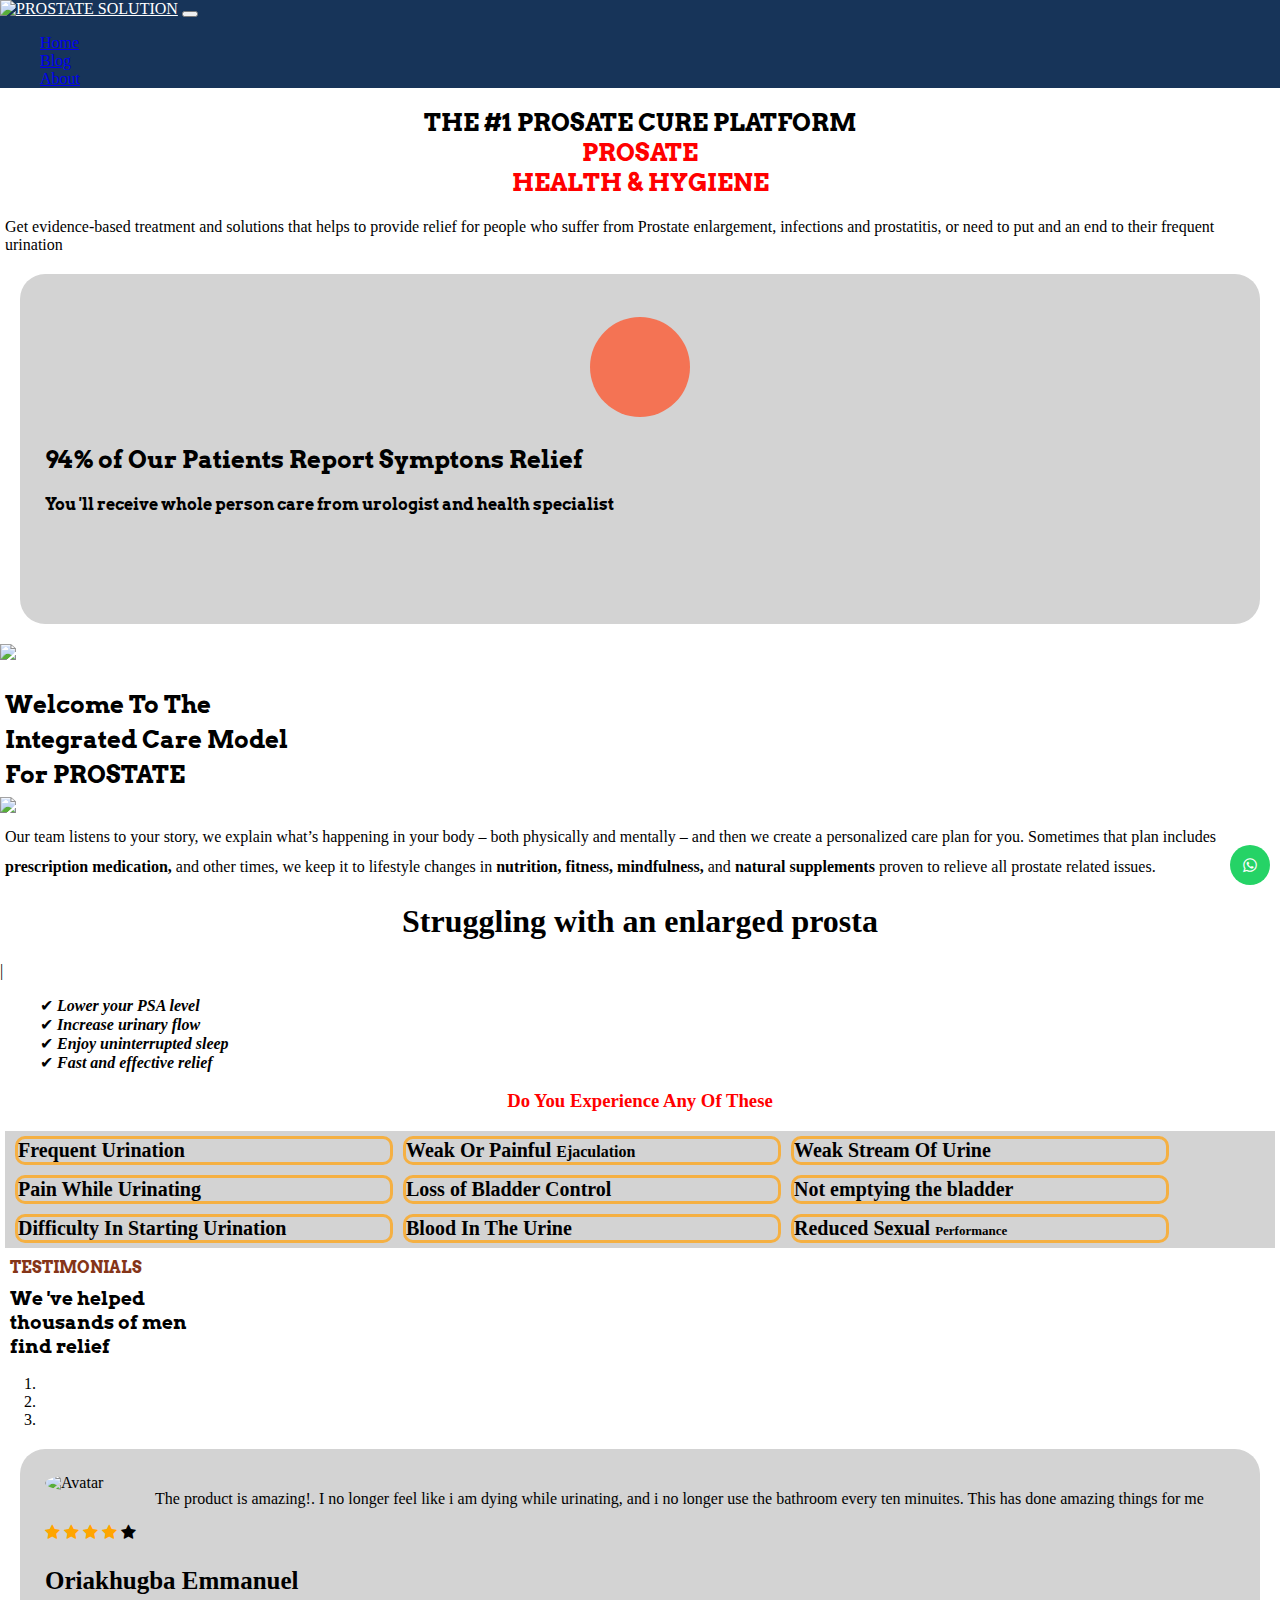
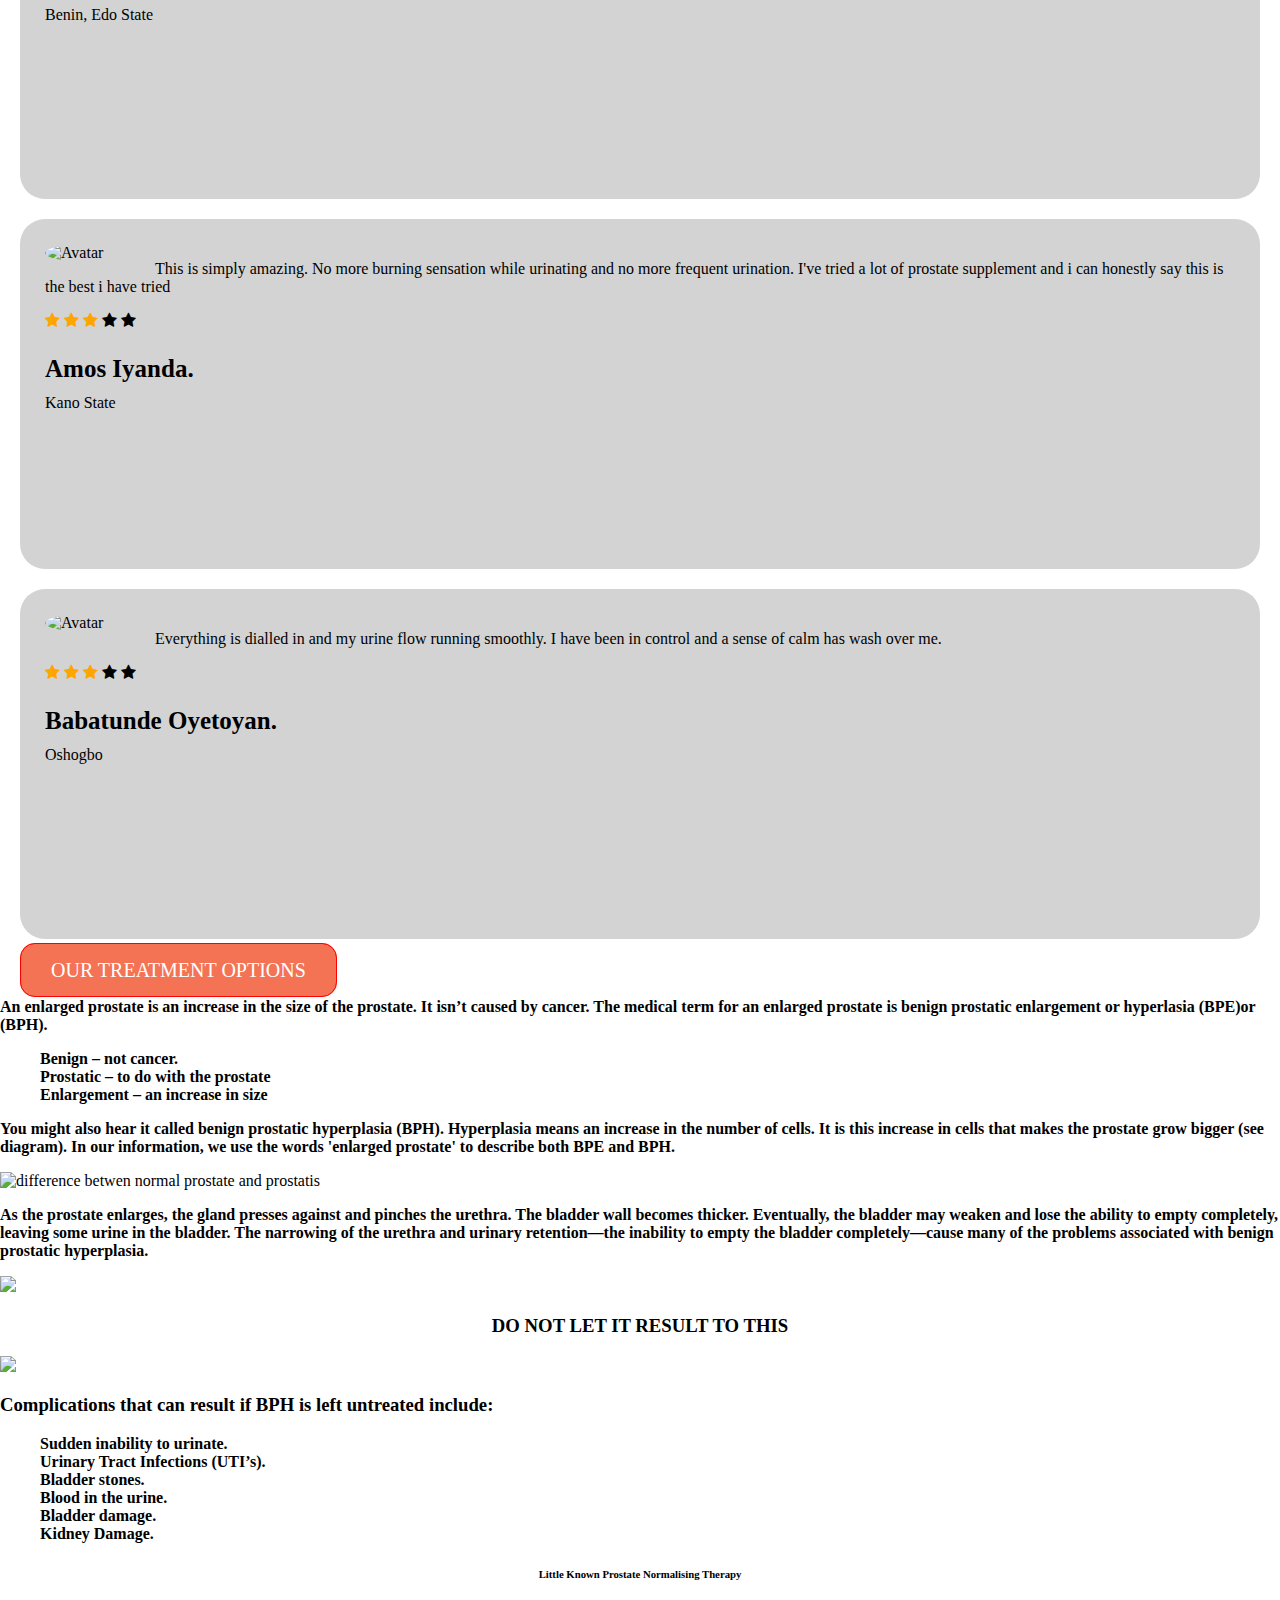
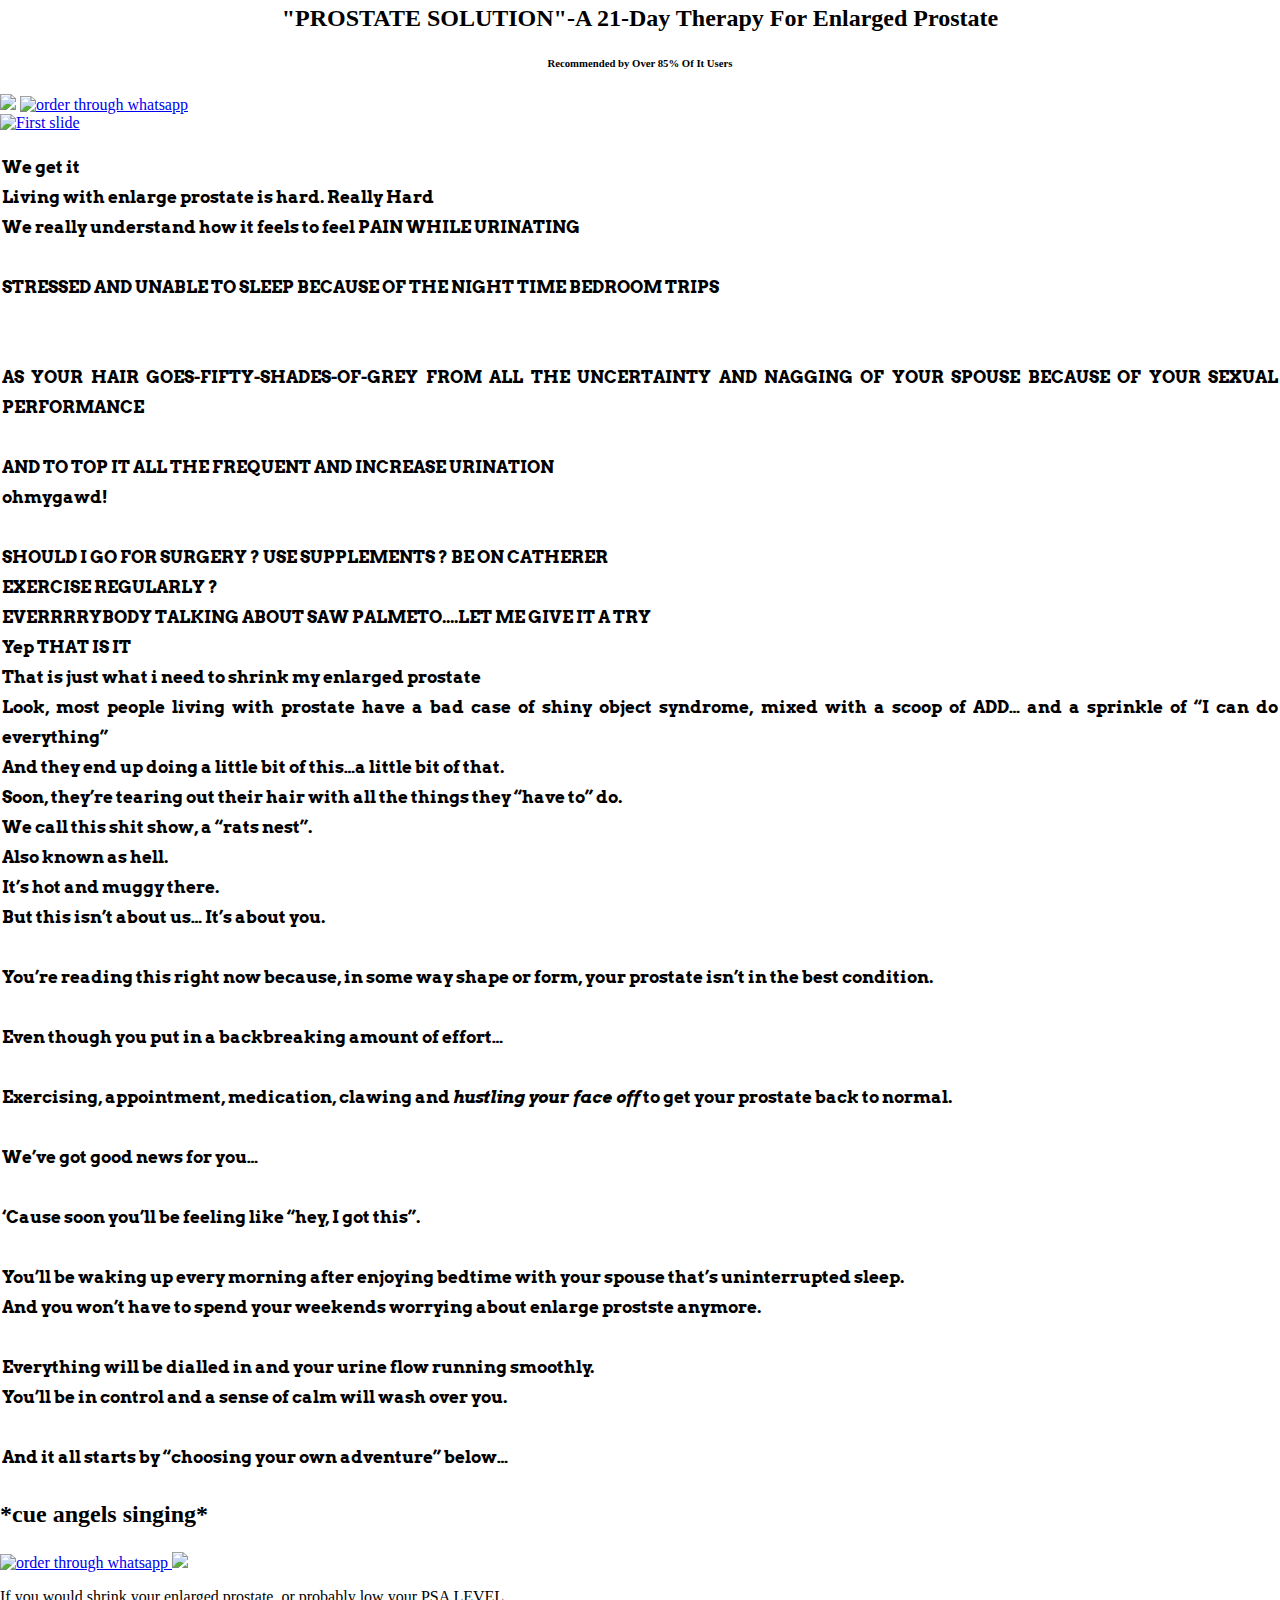
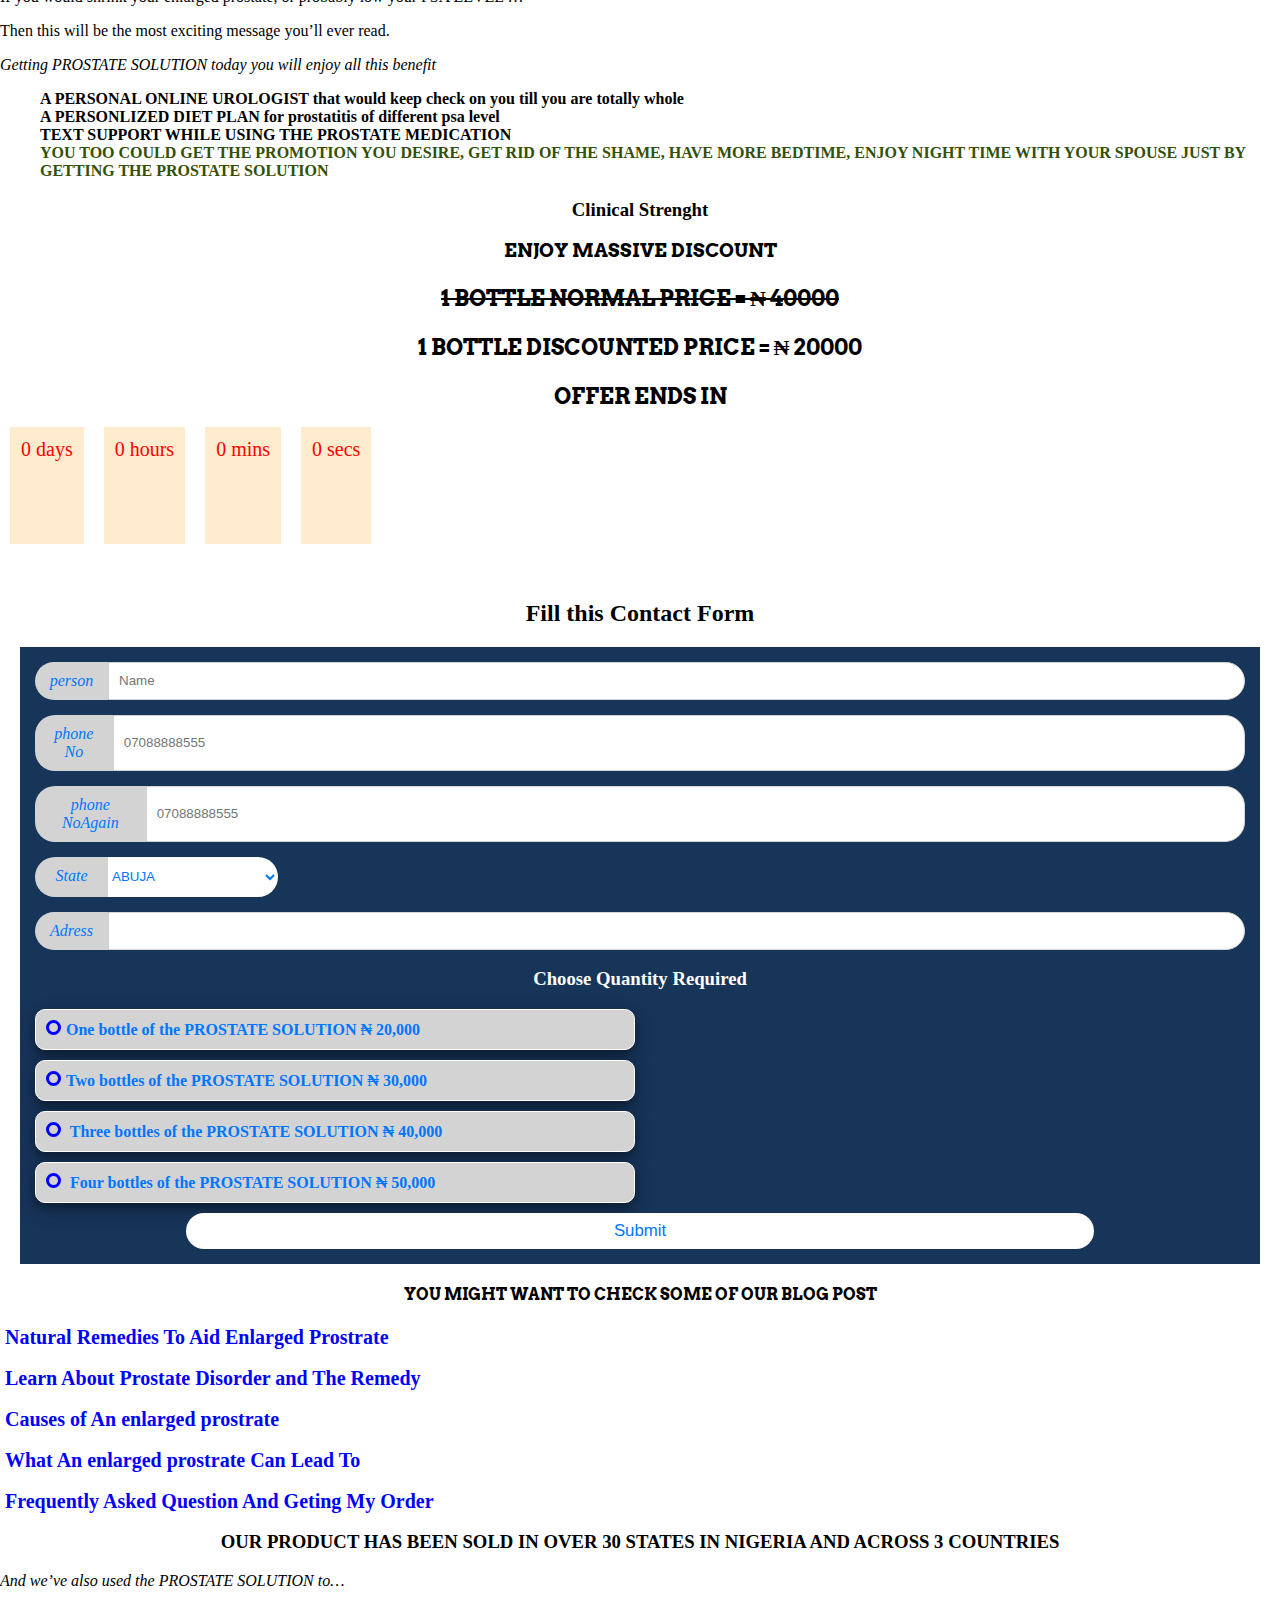
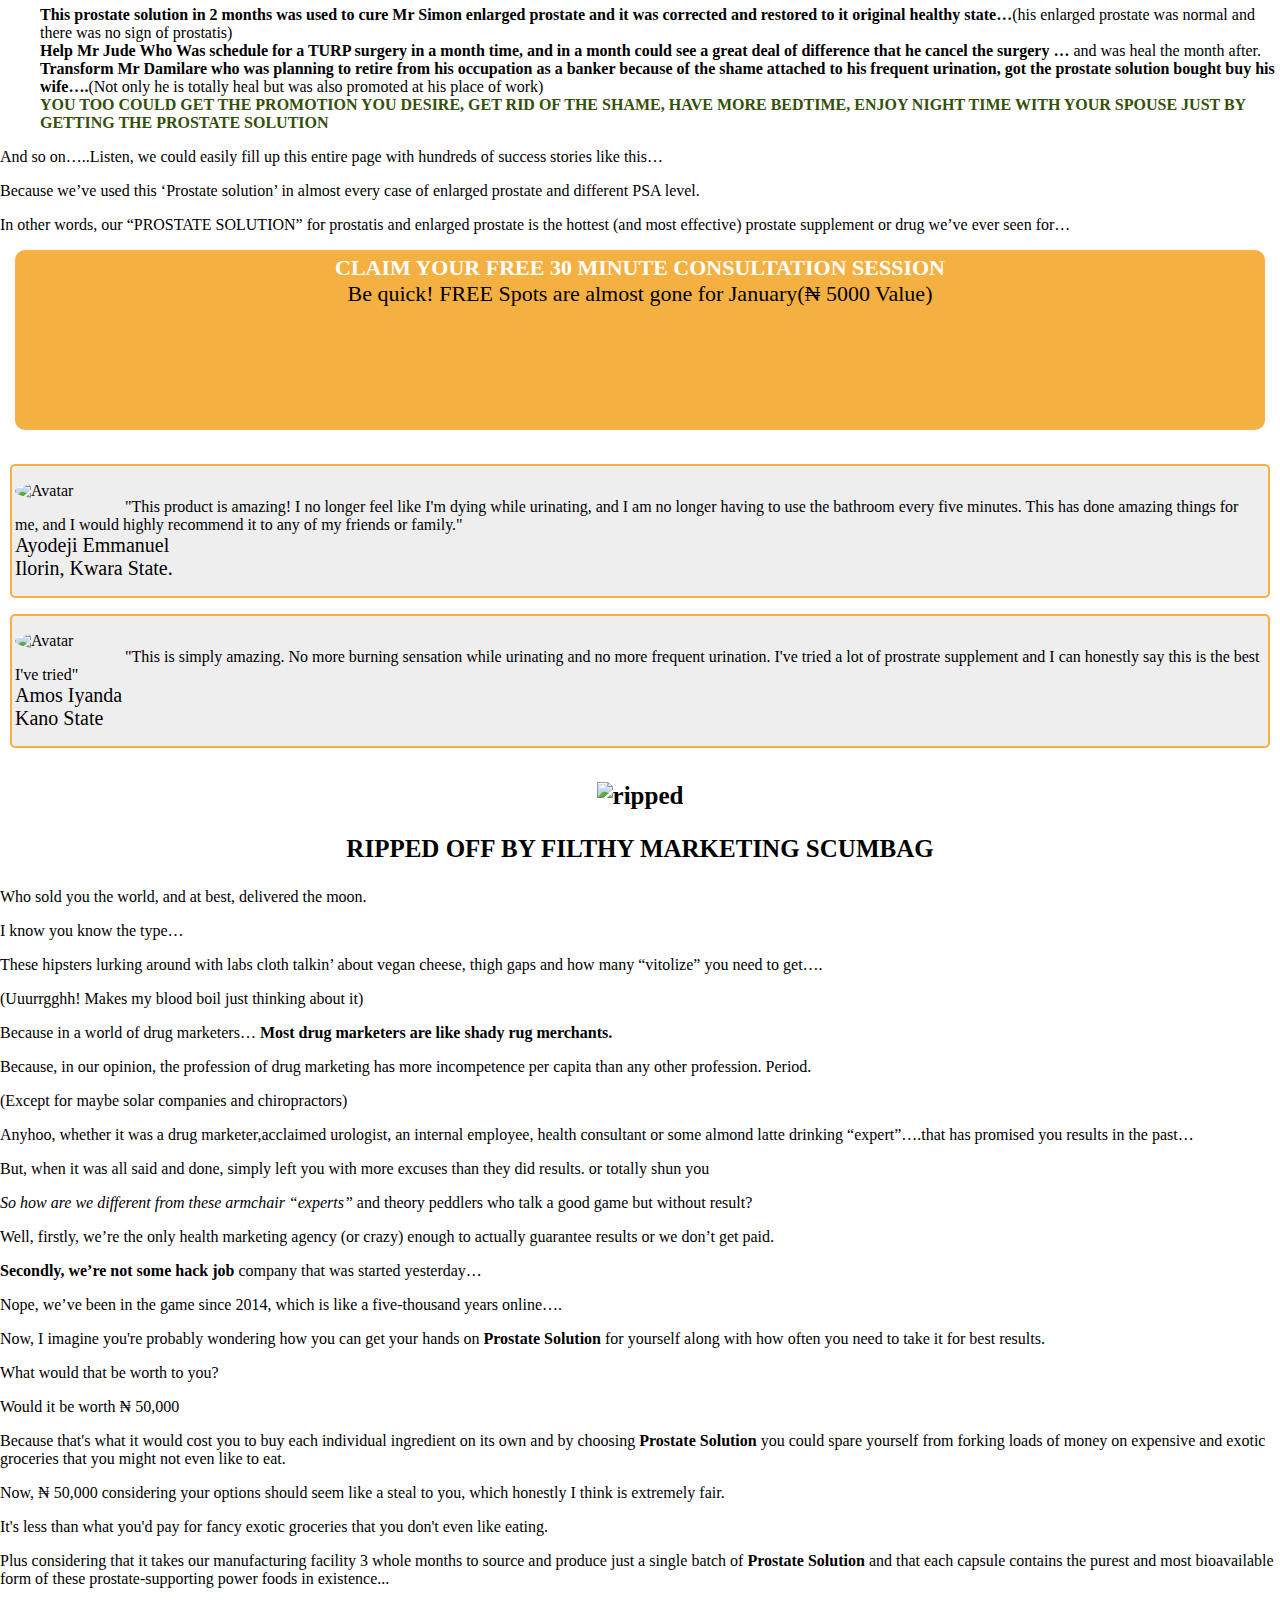
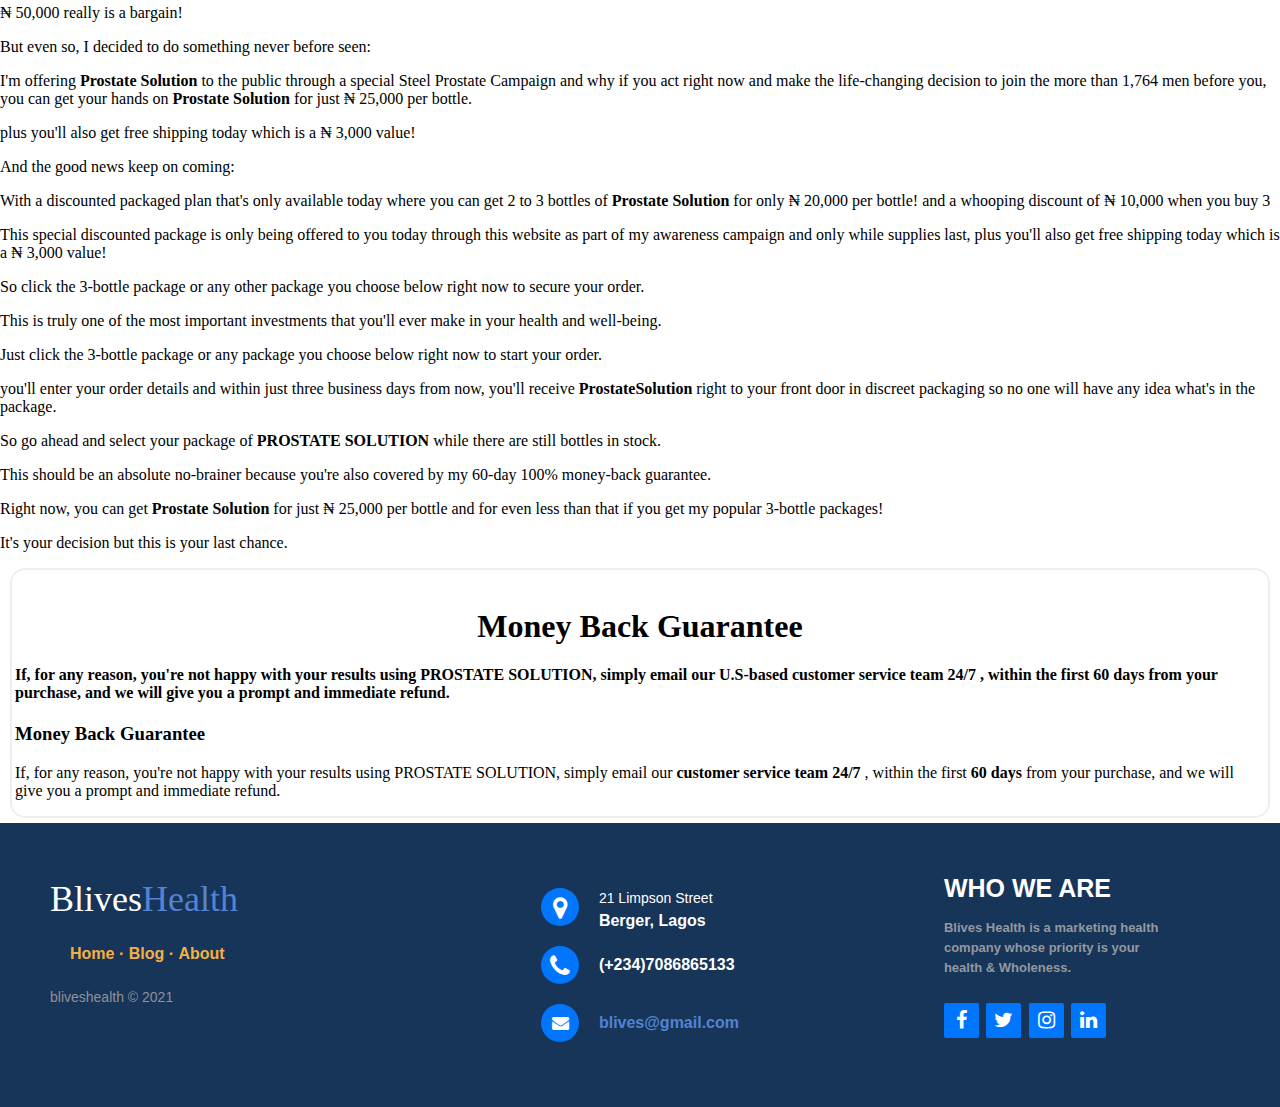
==== commit 6789413e: "Update Index.html" ====
--- a/Index.html
+++ b/Index.html
@@ -209,8 +209,8 @@
         <div class="d-block w-70 text-dark" style="background-color: lightgrey; height: 350px; margin: 20px; border-radius: 25px ; padding: 25px;" >      
            <img src="img/tfake.jpg" alt="Avatar" style="width:90px; float:left; margin-right: 20px; border-radius: 50%;">
           <p>The product is amazing!. I no longer feel like i am dying while urinating, and i no longer use the bathroom every ten minuites. 
-          This has done amazing things for me       <p>
-            <p>Thank you!</p>
+          This has done amazing things for me </p>
+           <p>
             <span class="fa fa-star checked"></span>
             <span class="fa fa-star checked"></span>
             <span class="fa fa-star checked"></span>
@@ -228,7 +228,7 @@
            <img src="img/police.png" alt="Avatar" style="width:90px; float:left; margin-right: 20px; border-radius: 50%;">
           <p>This is simply amazing. No more burning sensation while urinating and no more frequent urination. I've tried a lot of prostate supplement and i can honestly say this is the best i have tried </p>
           <p>
-            <p>Thank you!</p>
+            
             <span class="fa fa-star checked"></span>
             <span class="fa fa-star checked"></span>
             <span class="fa fa-star checked"></span>
@@ -247,7 +247,7 @@
           <p>Everything is dialled in and my urine flow running smoothly.
                I have been in control and a sense of calm has  wash over me.</p>
           <p>
-            <p>Thank you!</p>
+            
             <span class="fa fa-star checked"></span>
             <span class="fa fa-star checked"></span>
             <span class="fa fa-star checked"></span>
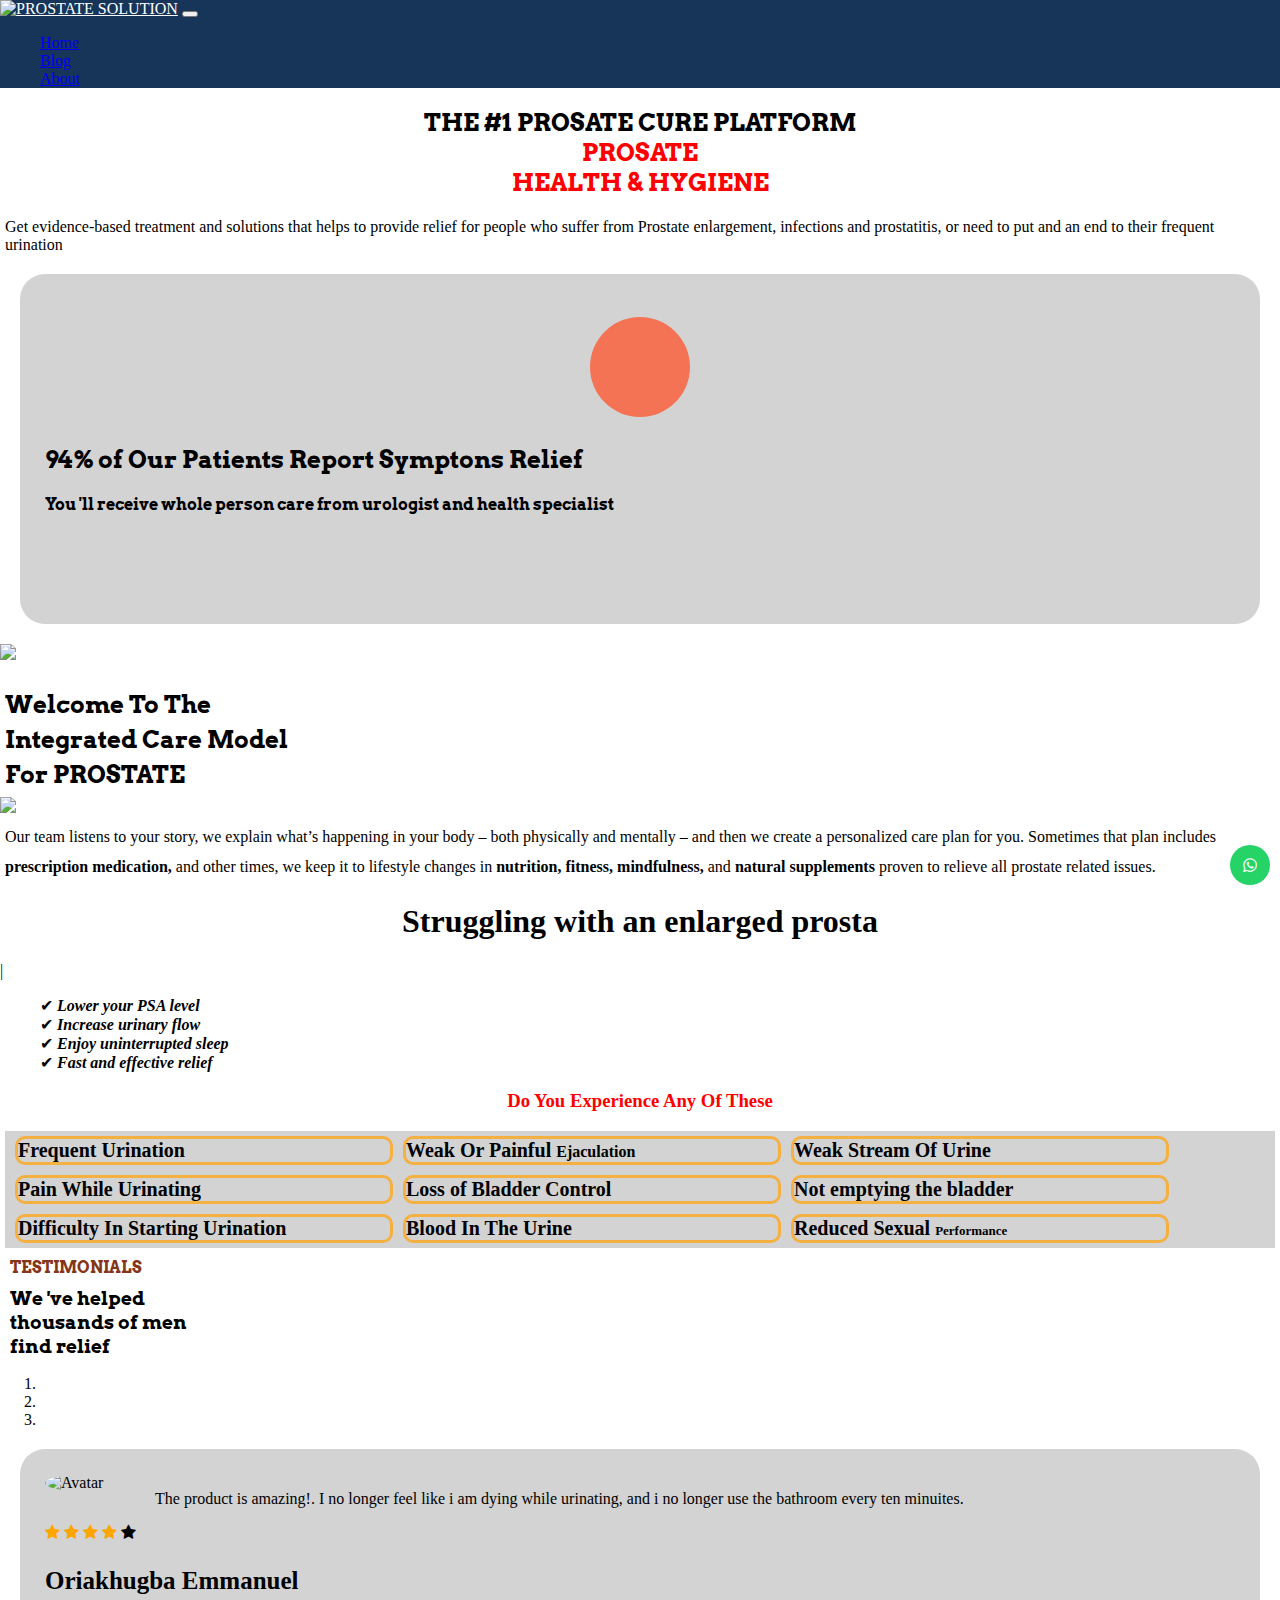
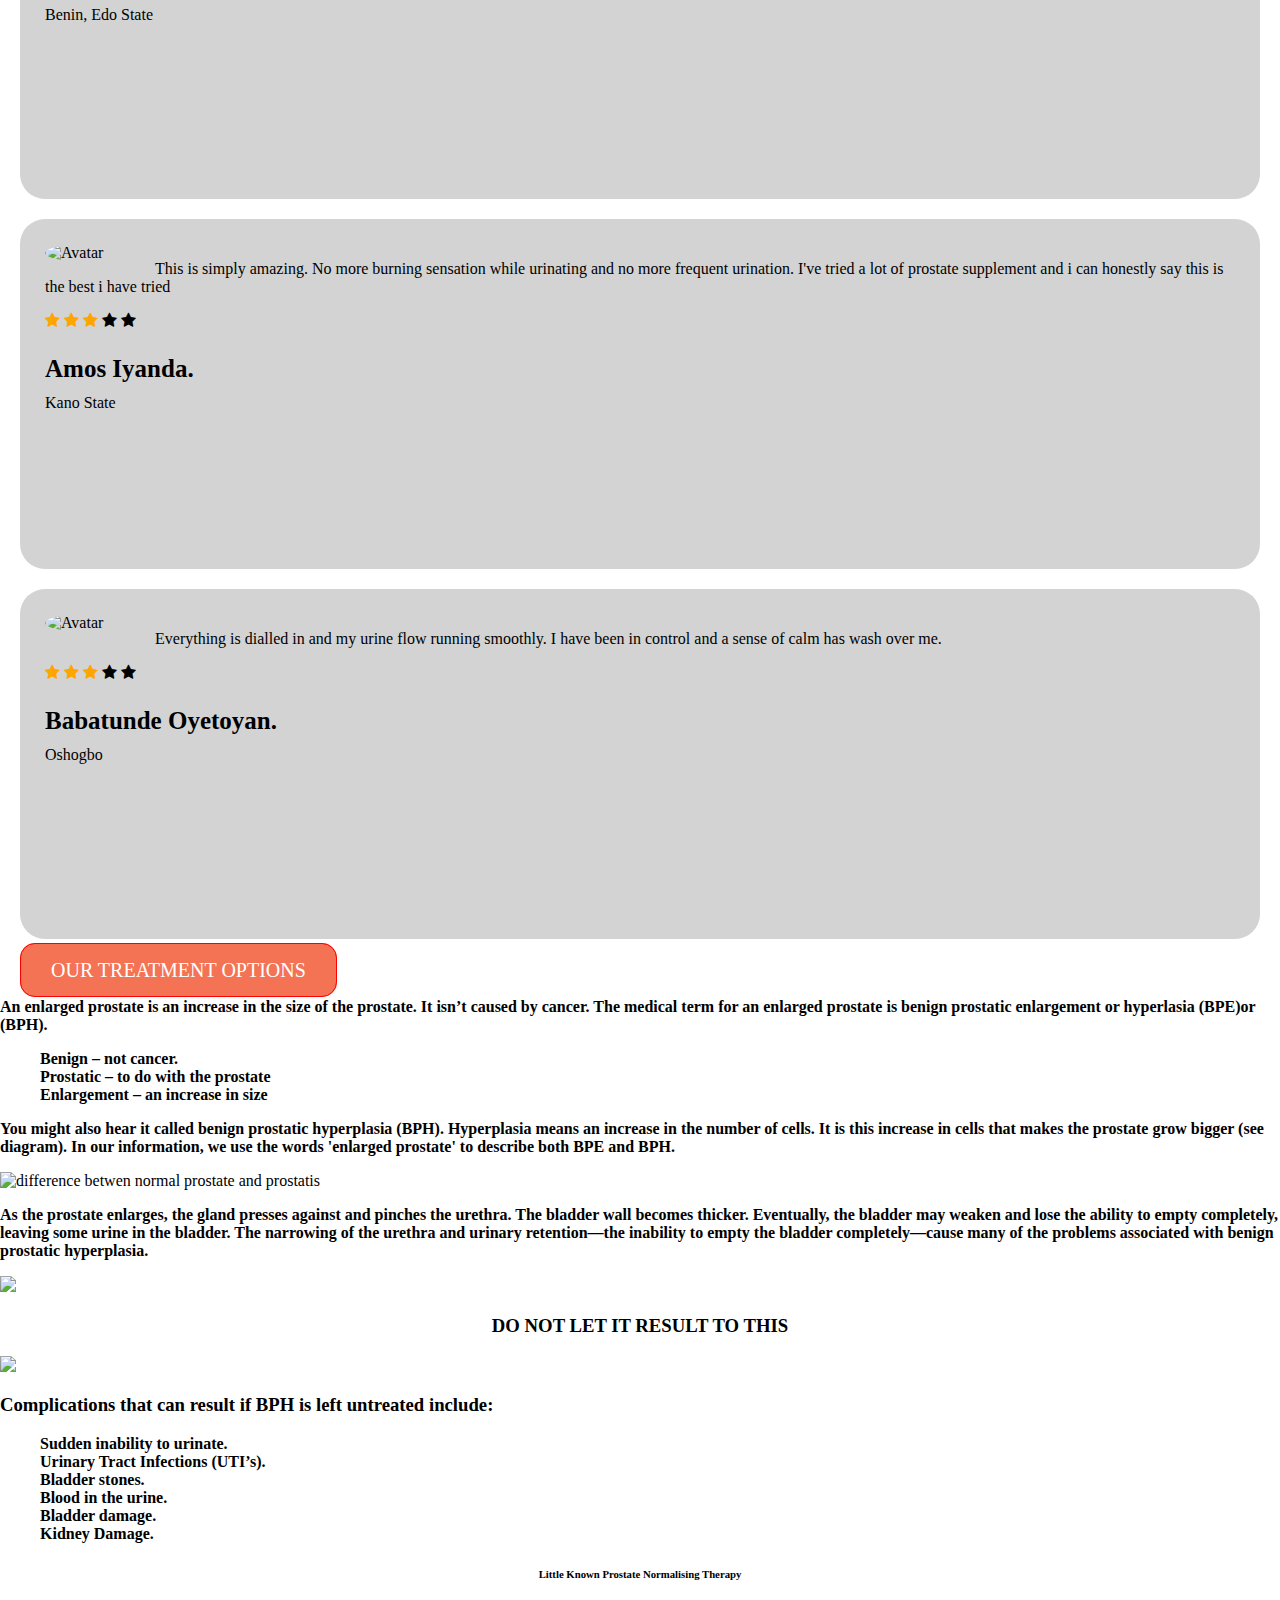
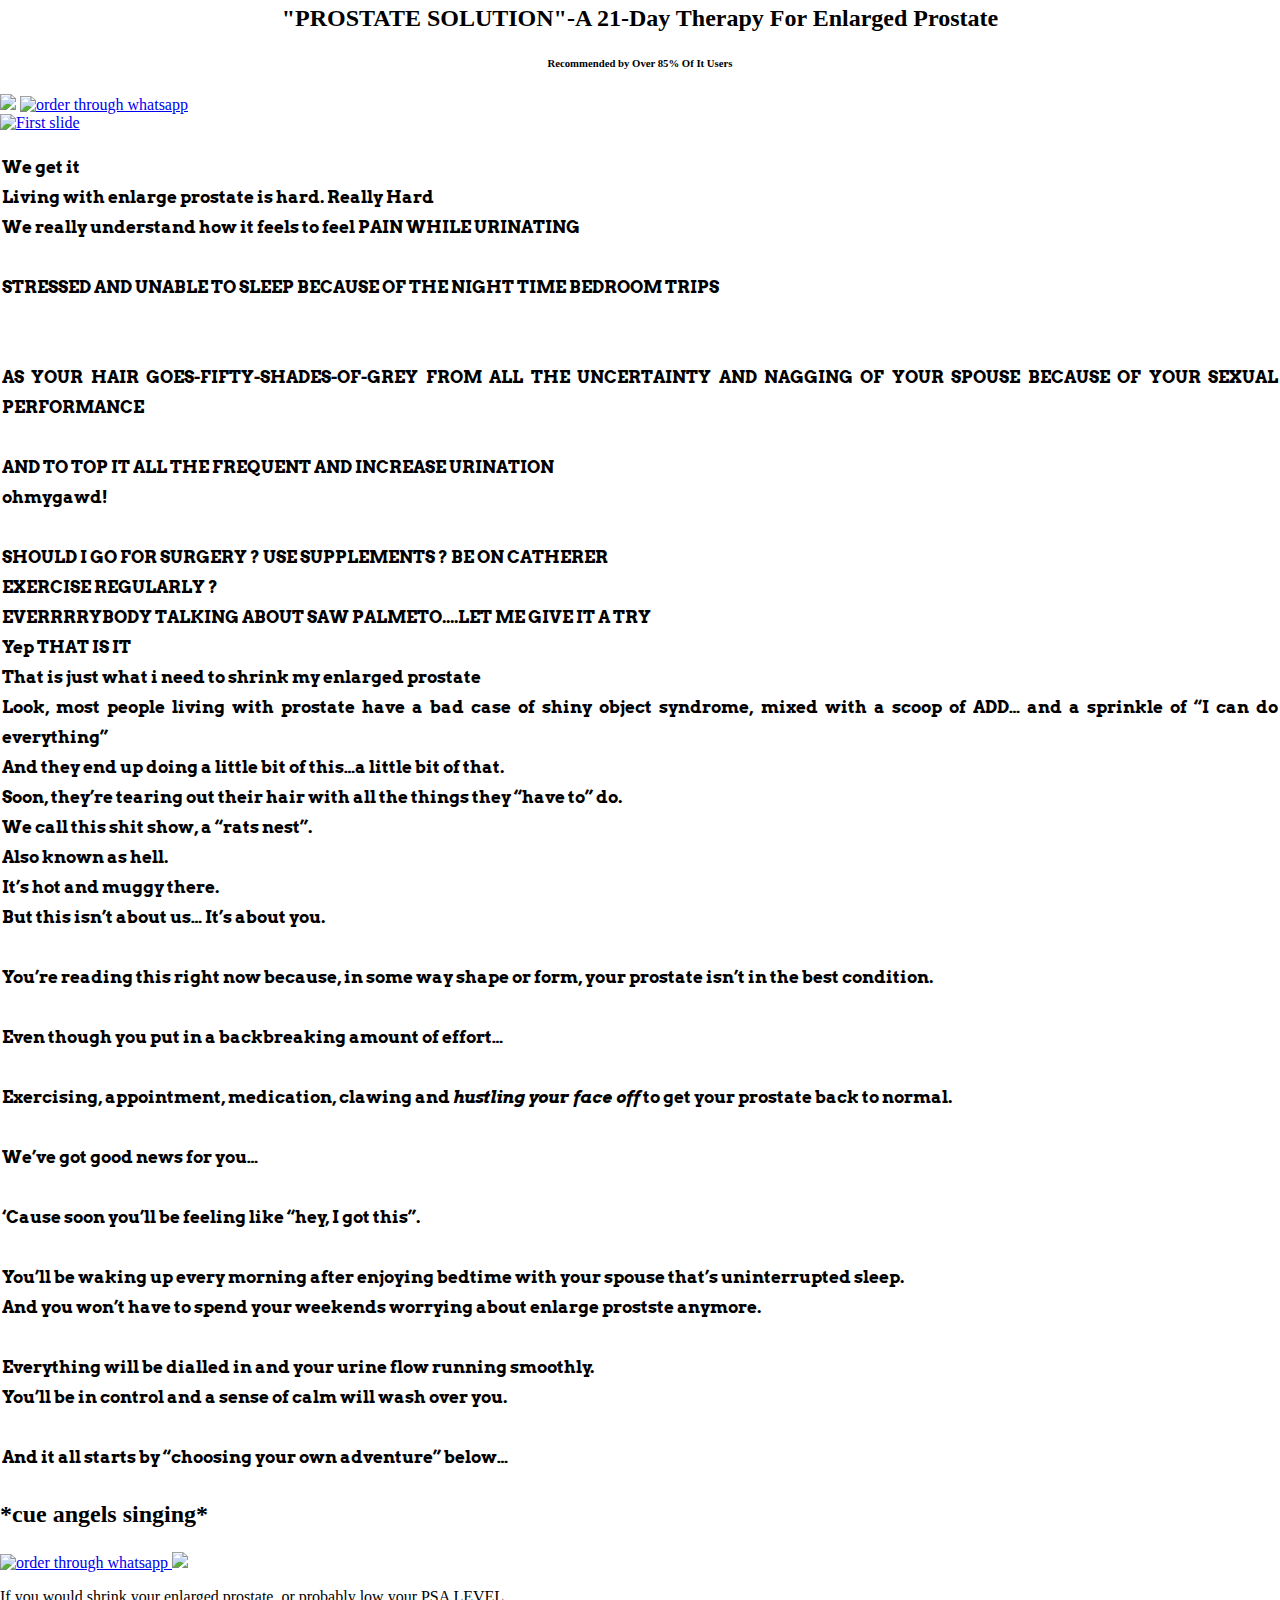
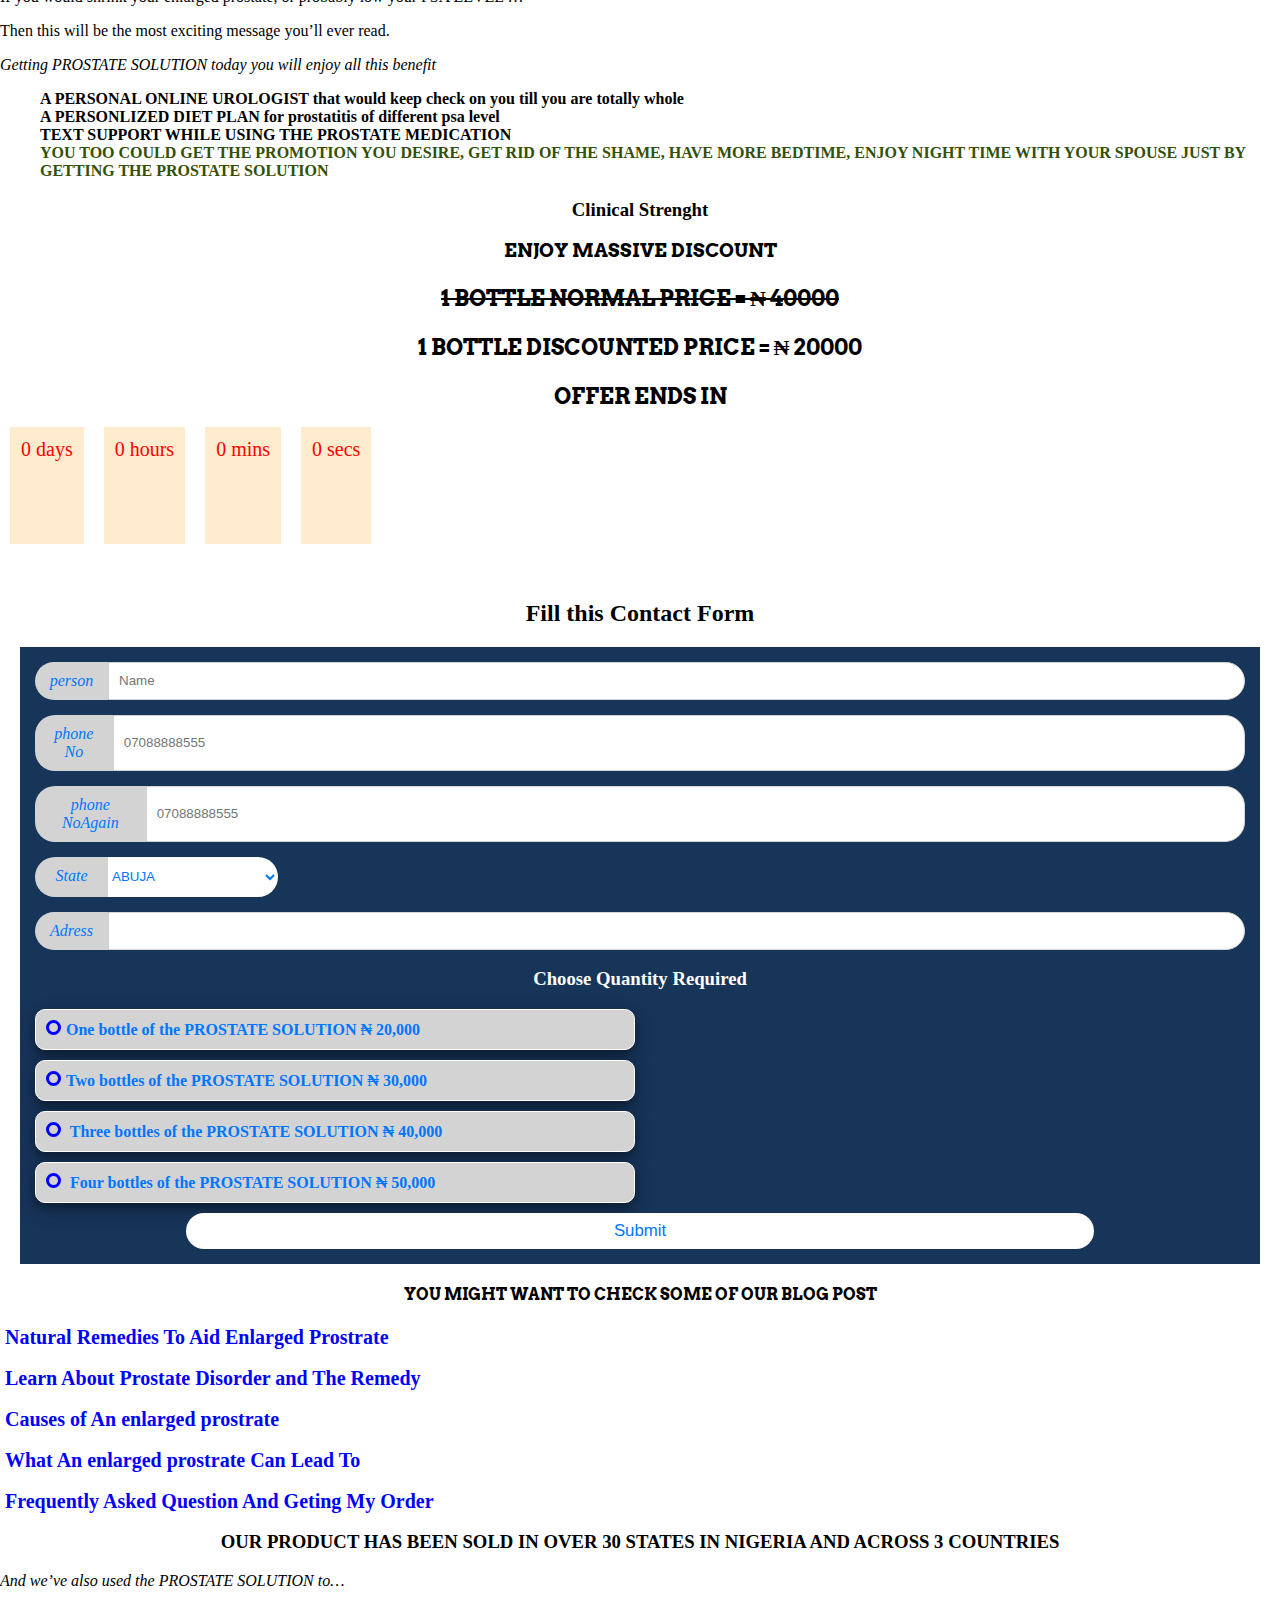
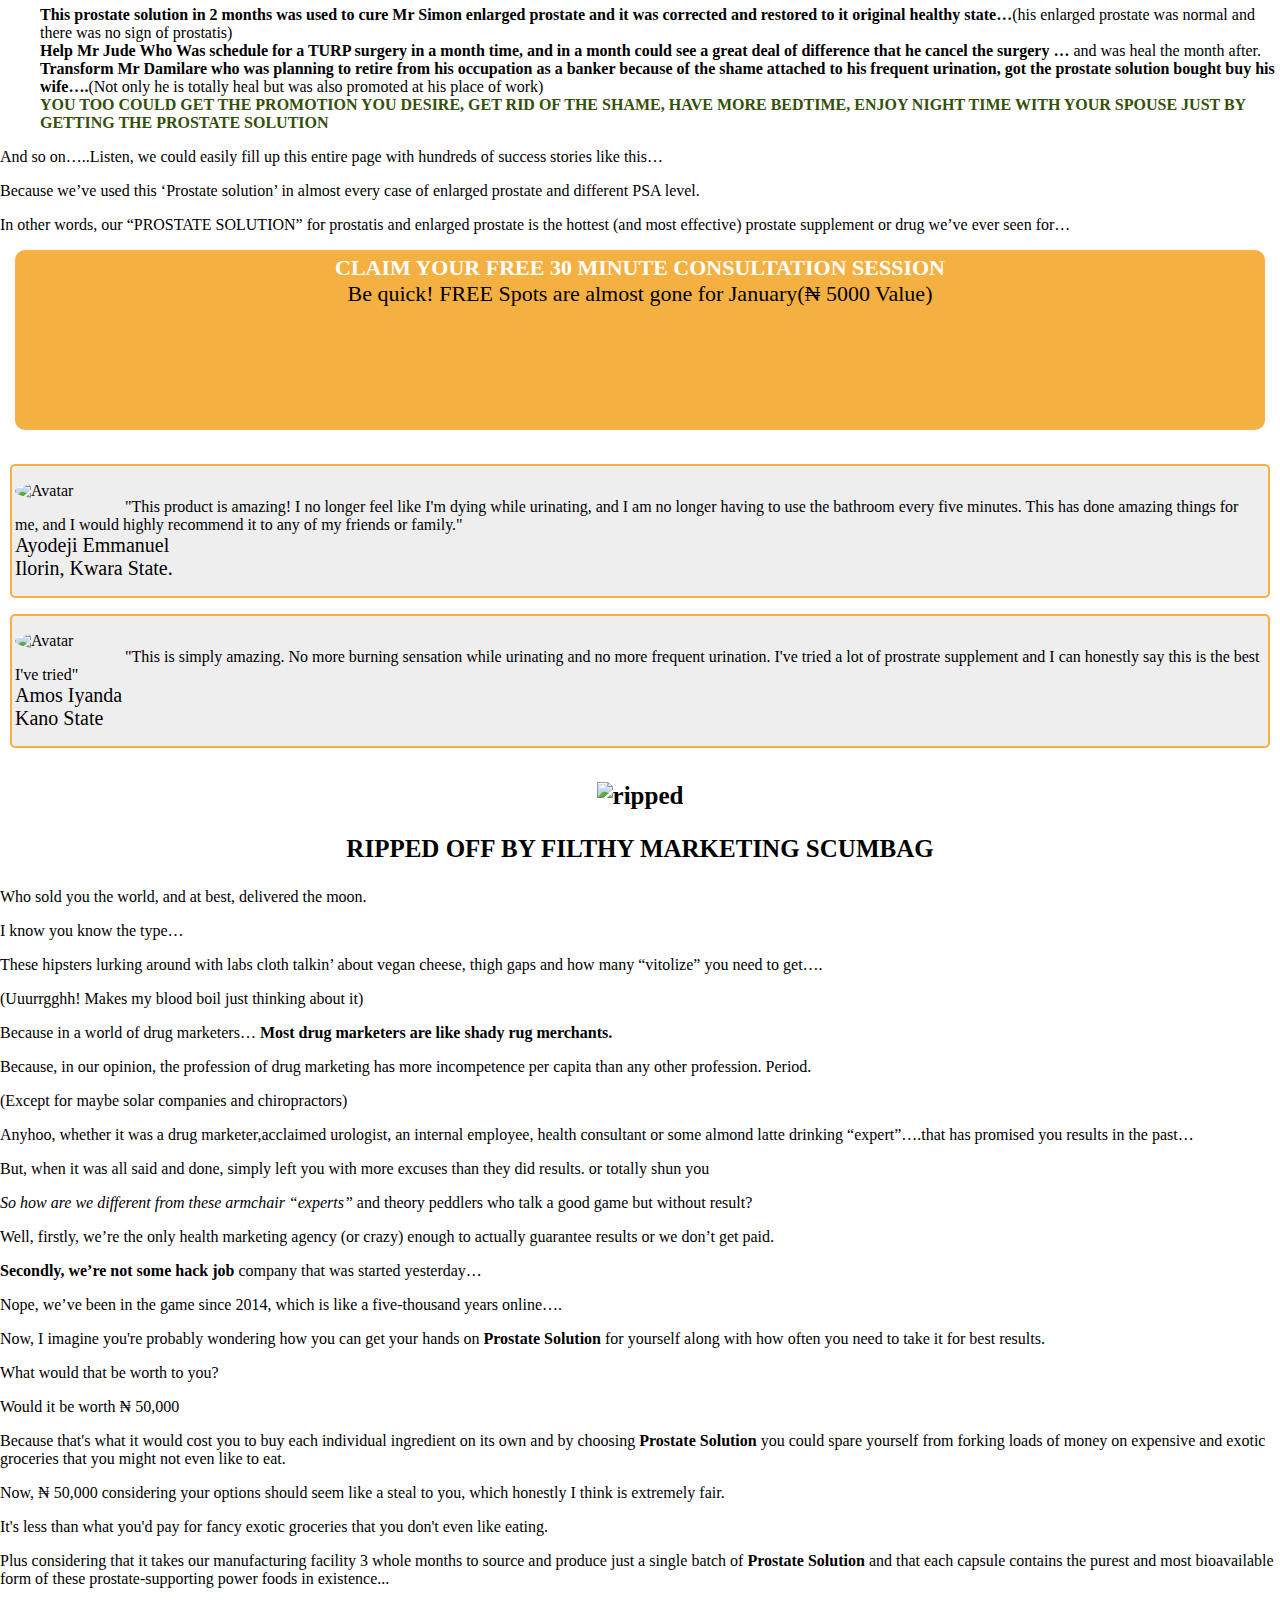
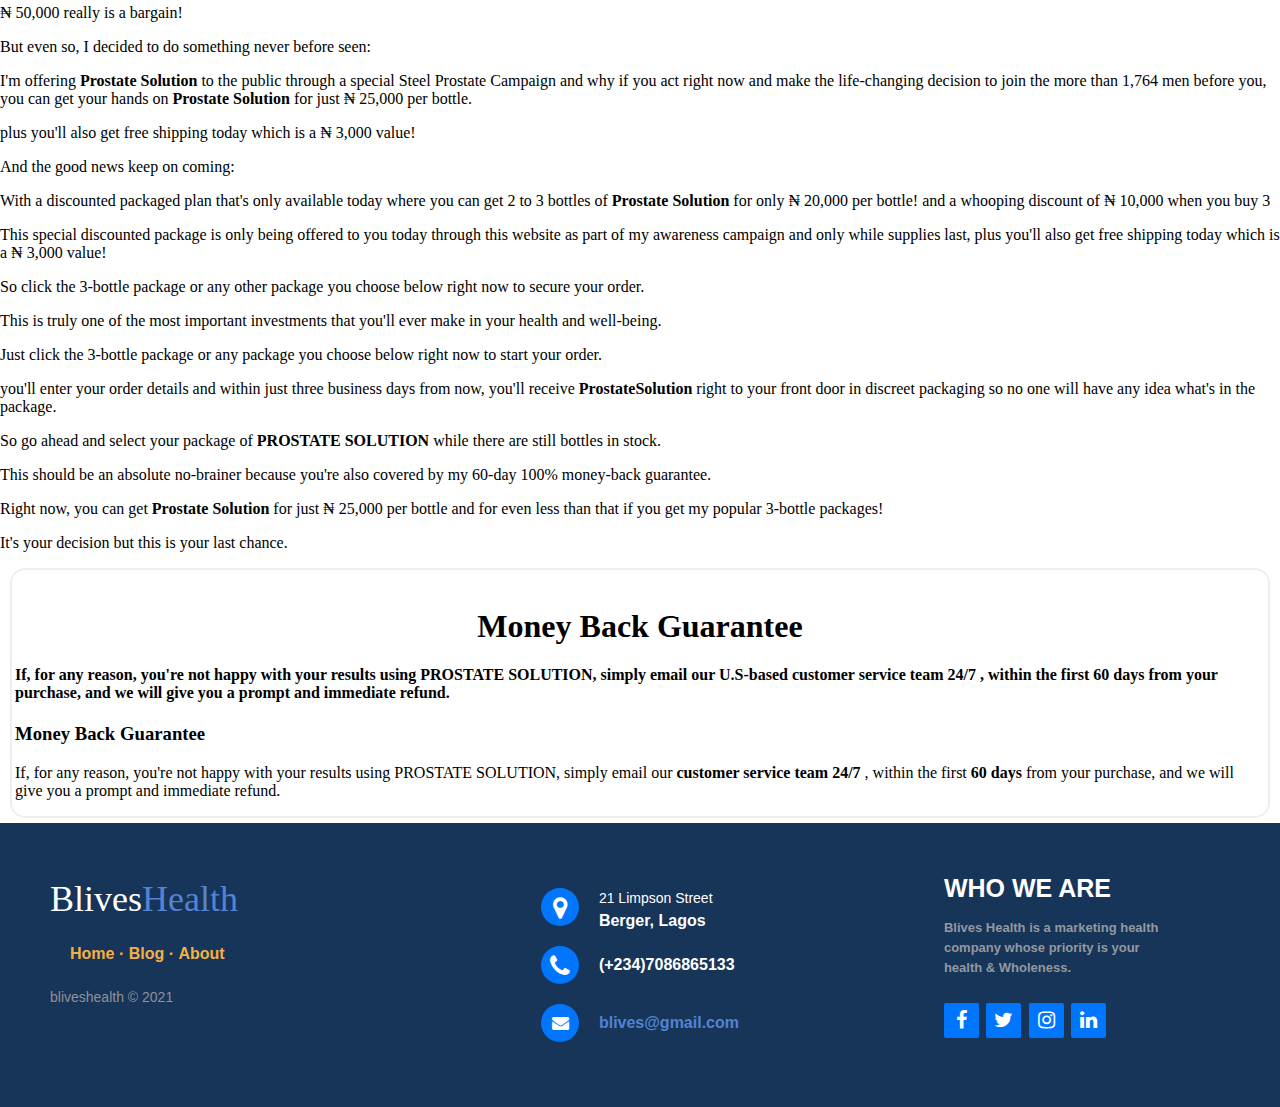
==== commit 158d7905: "Update Index.html" ====
--- a/Index.html
+++ b/Index.html
@@ -209,7 +209,7 @@
         <div class="d-block w-70 text-dark" style="background-color: lightgrey; height: 350px; margin: 20px; border-radius: 25px ; padding: 25px;" >      
            <img src="img/tfake.jpg" alt="Avatar" style="width:90px; float:left; margin-right: 20px; border-radius: 50%;">
           <p>The product is amazing!. I no longer feel like i am dying while urinating, and i no longer use the bathroom every ten minuites. 
-          This has done amazing things for me </p>
+           </p>
            <p>
             <span class="fa fa-star checked"></span>
             <span class="fa fa-star checked"></span>
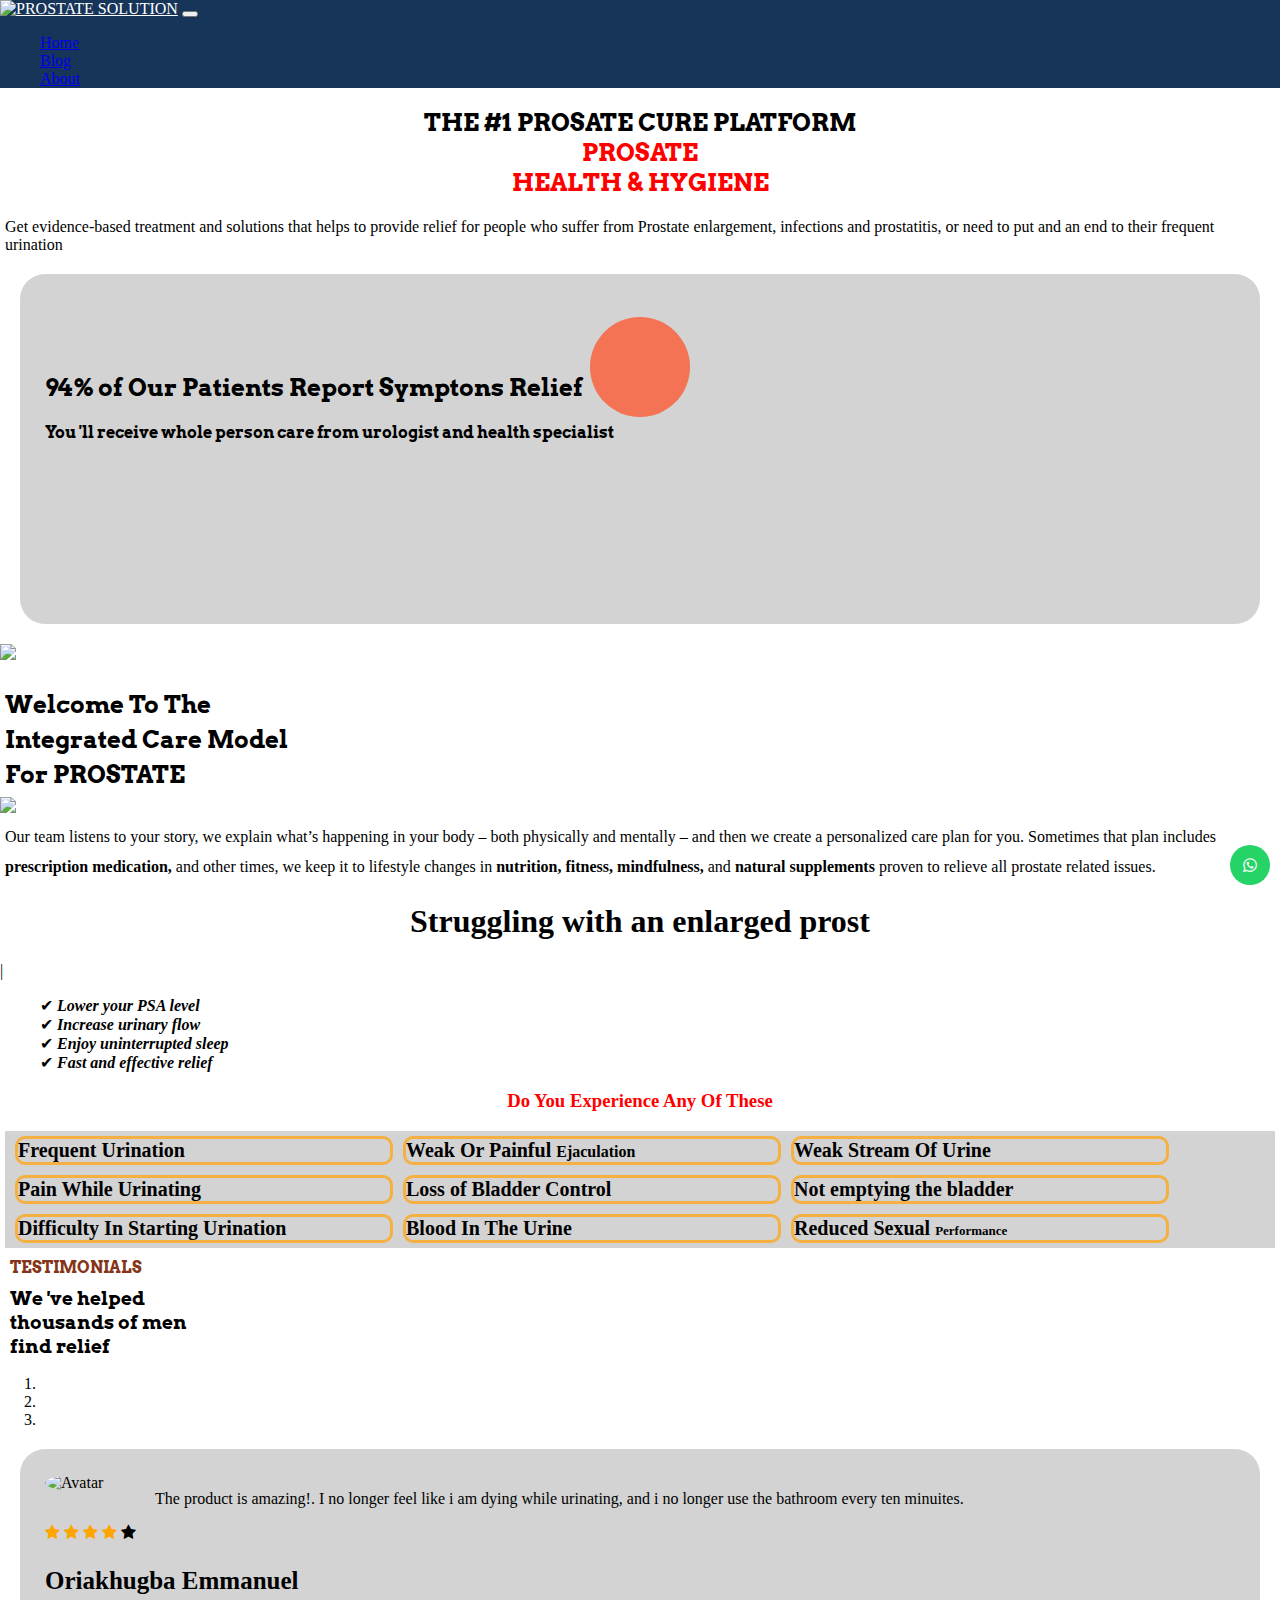
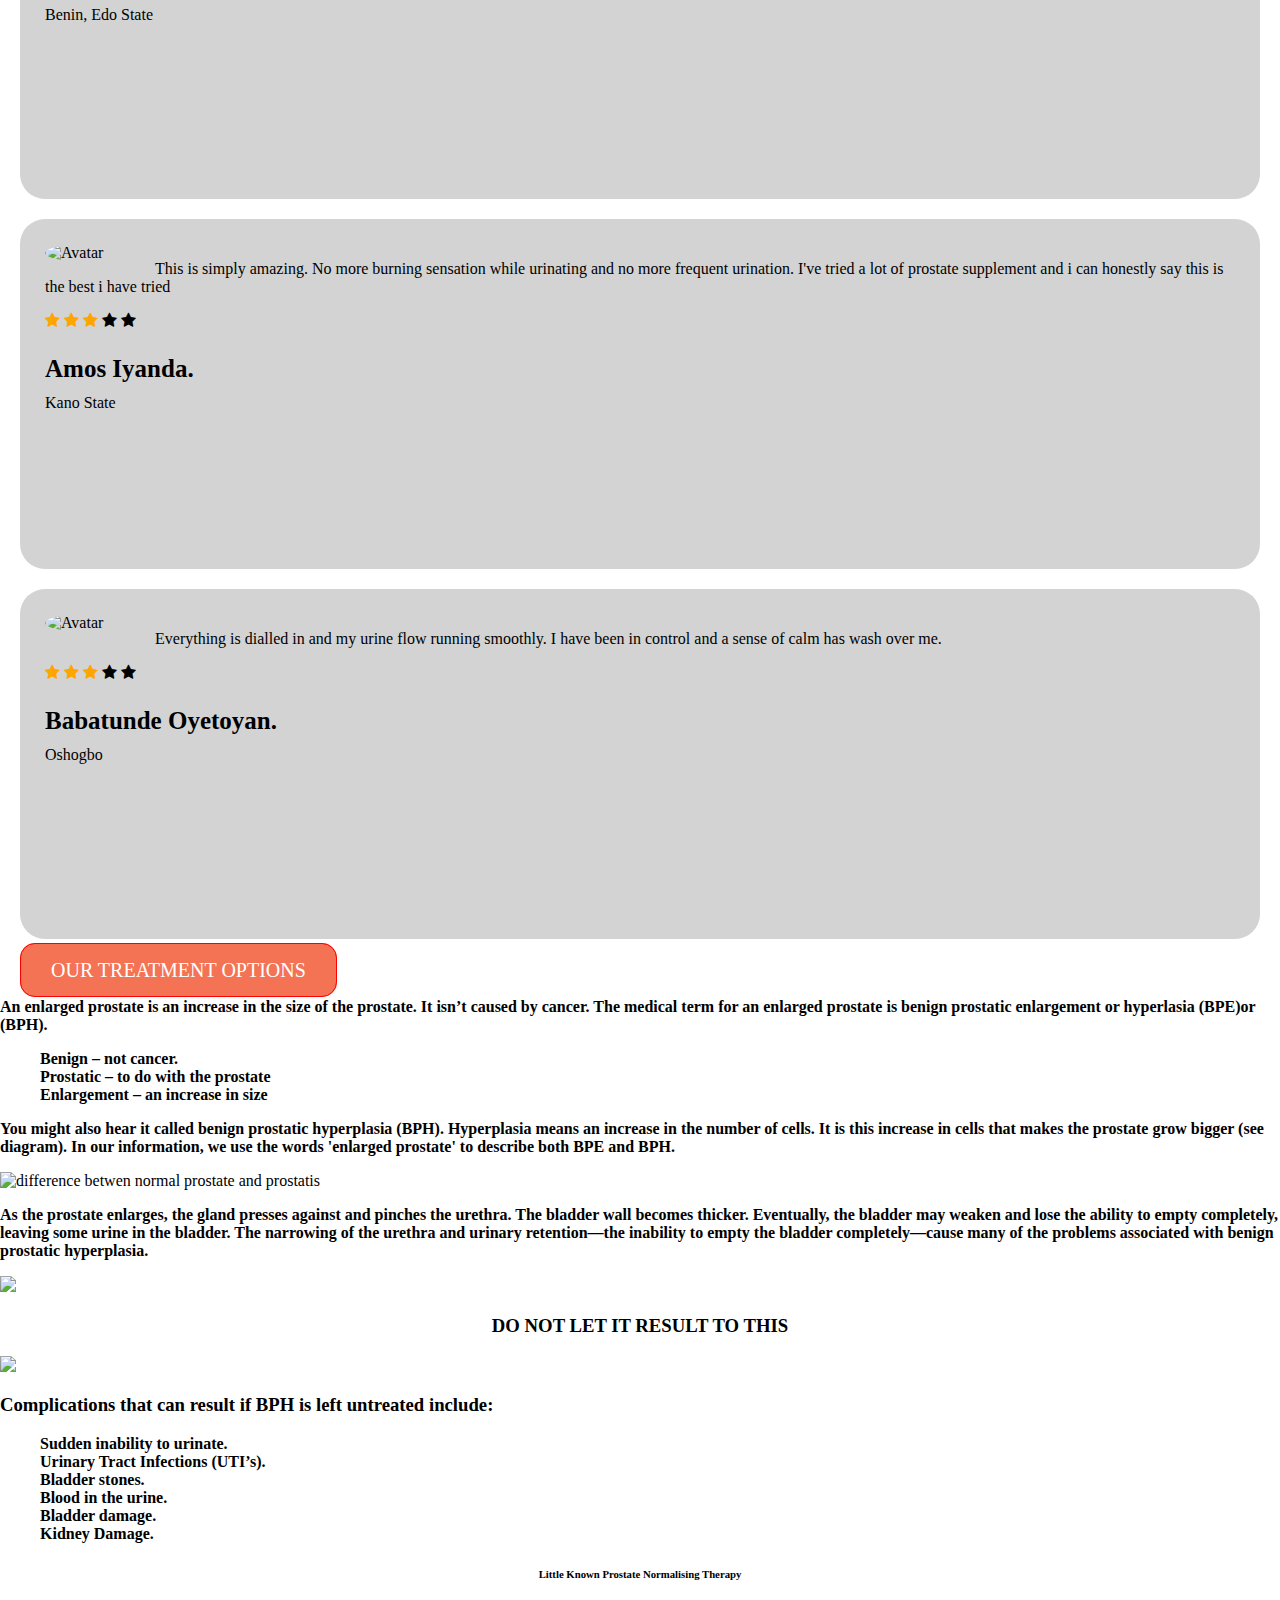
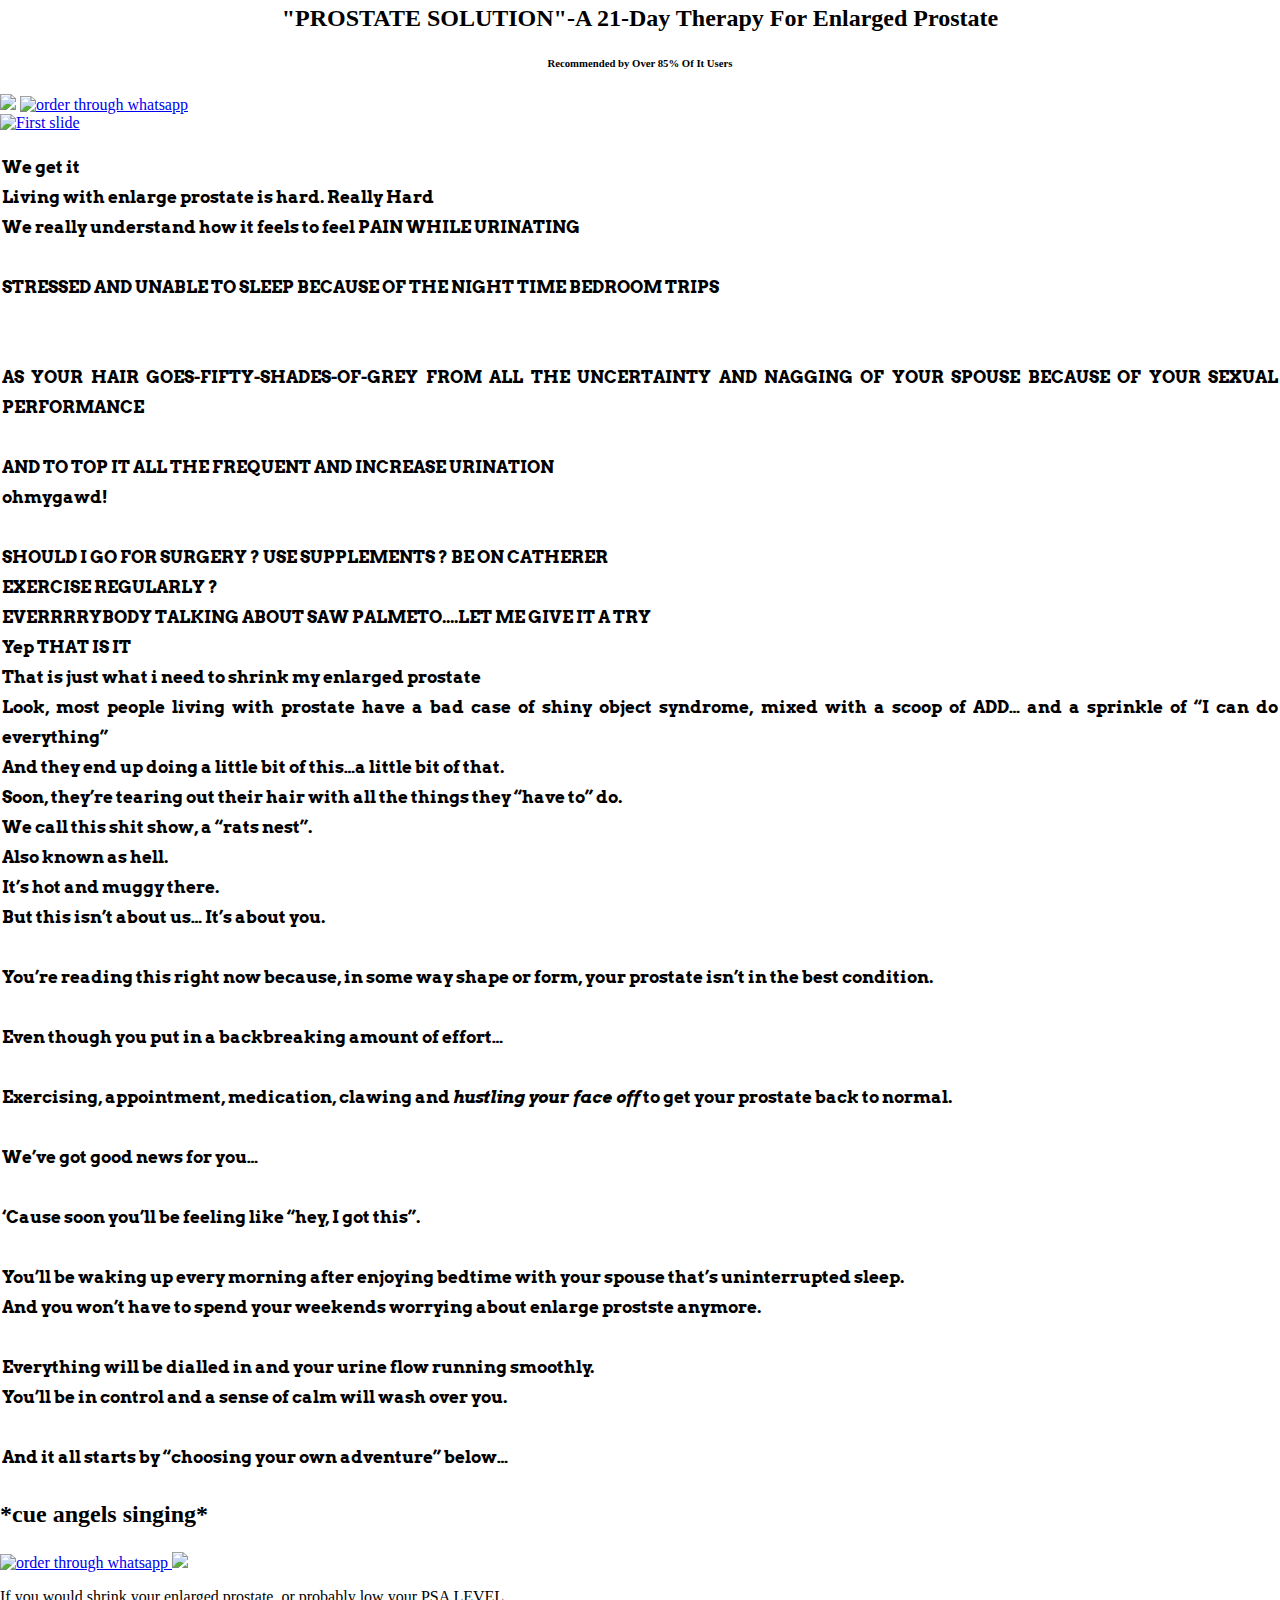
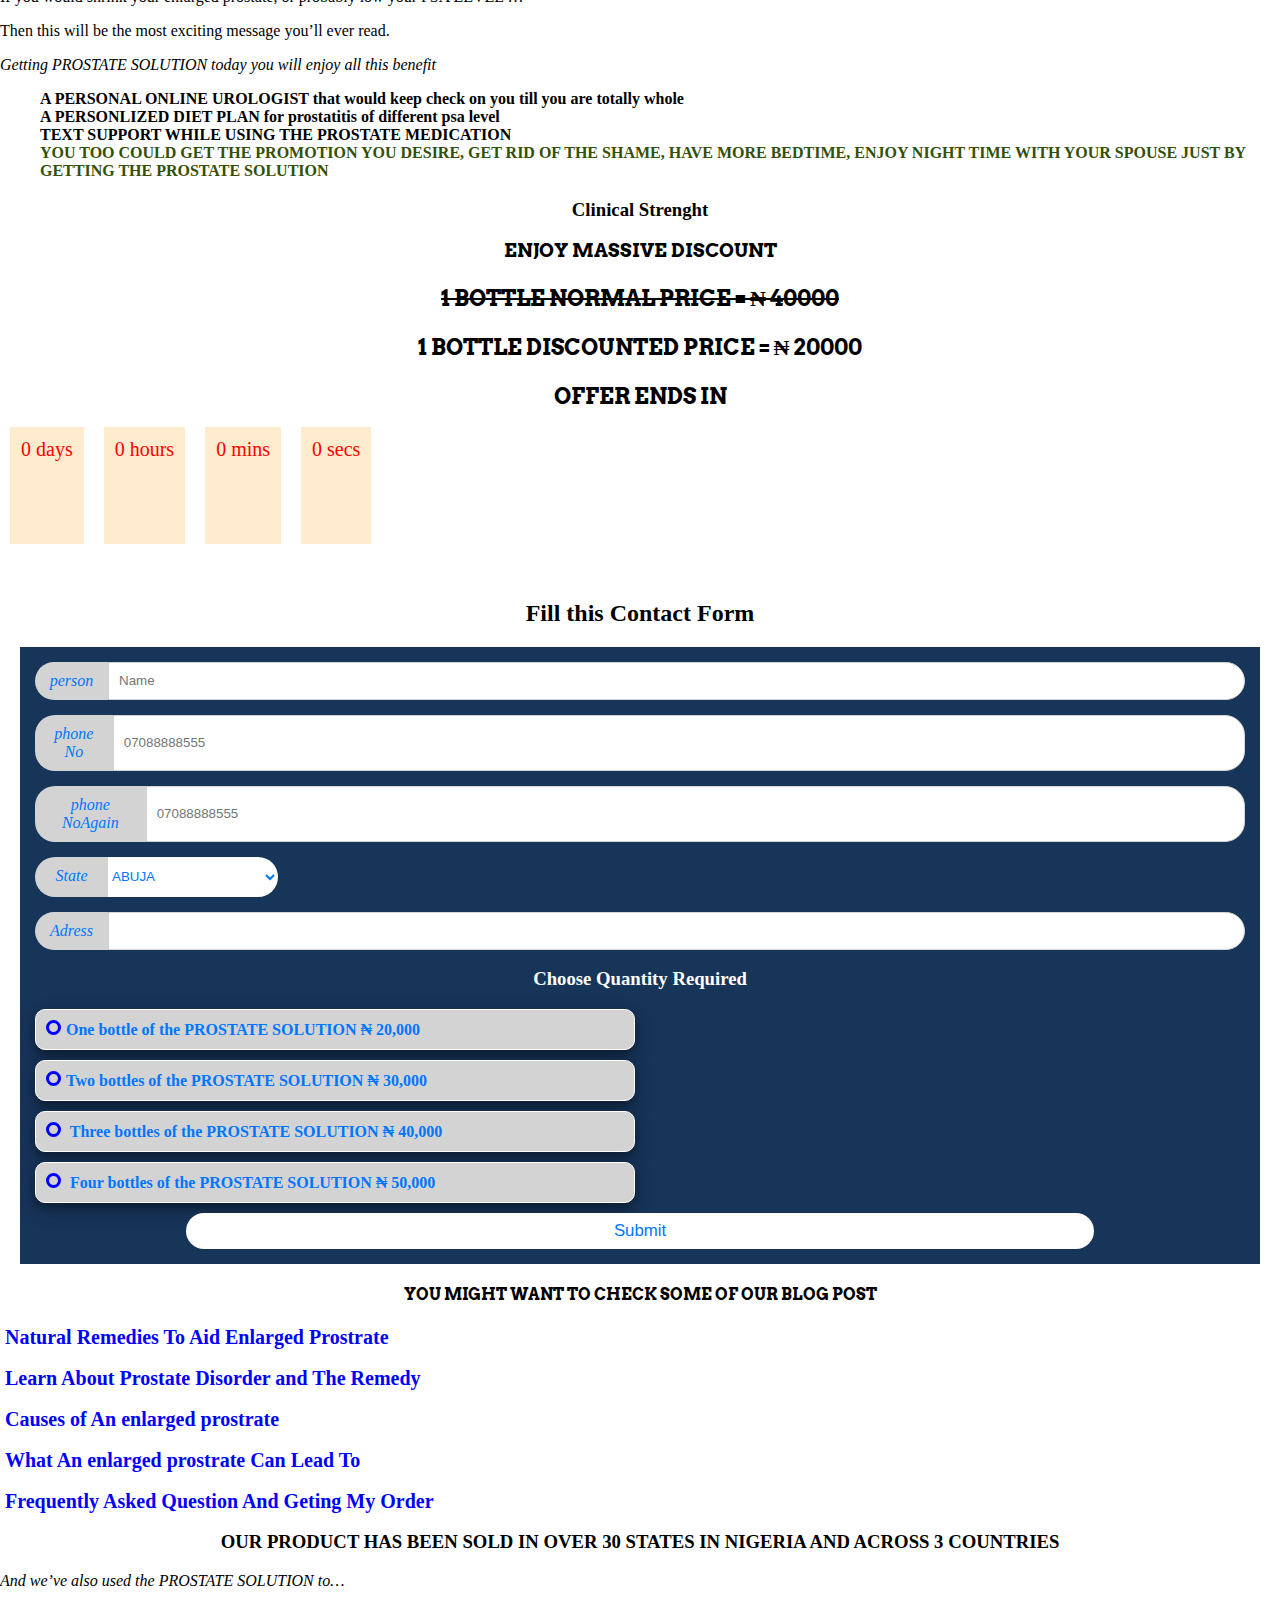
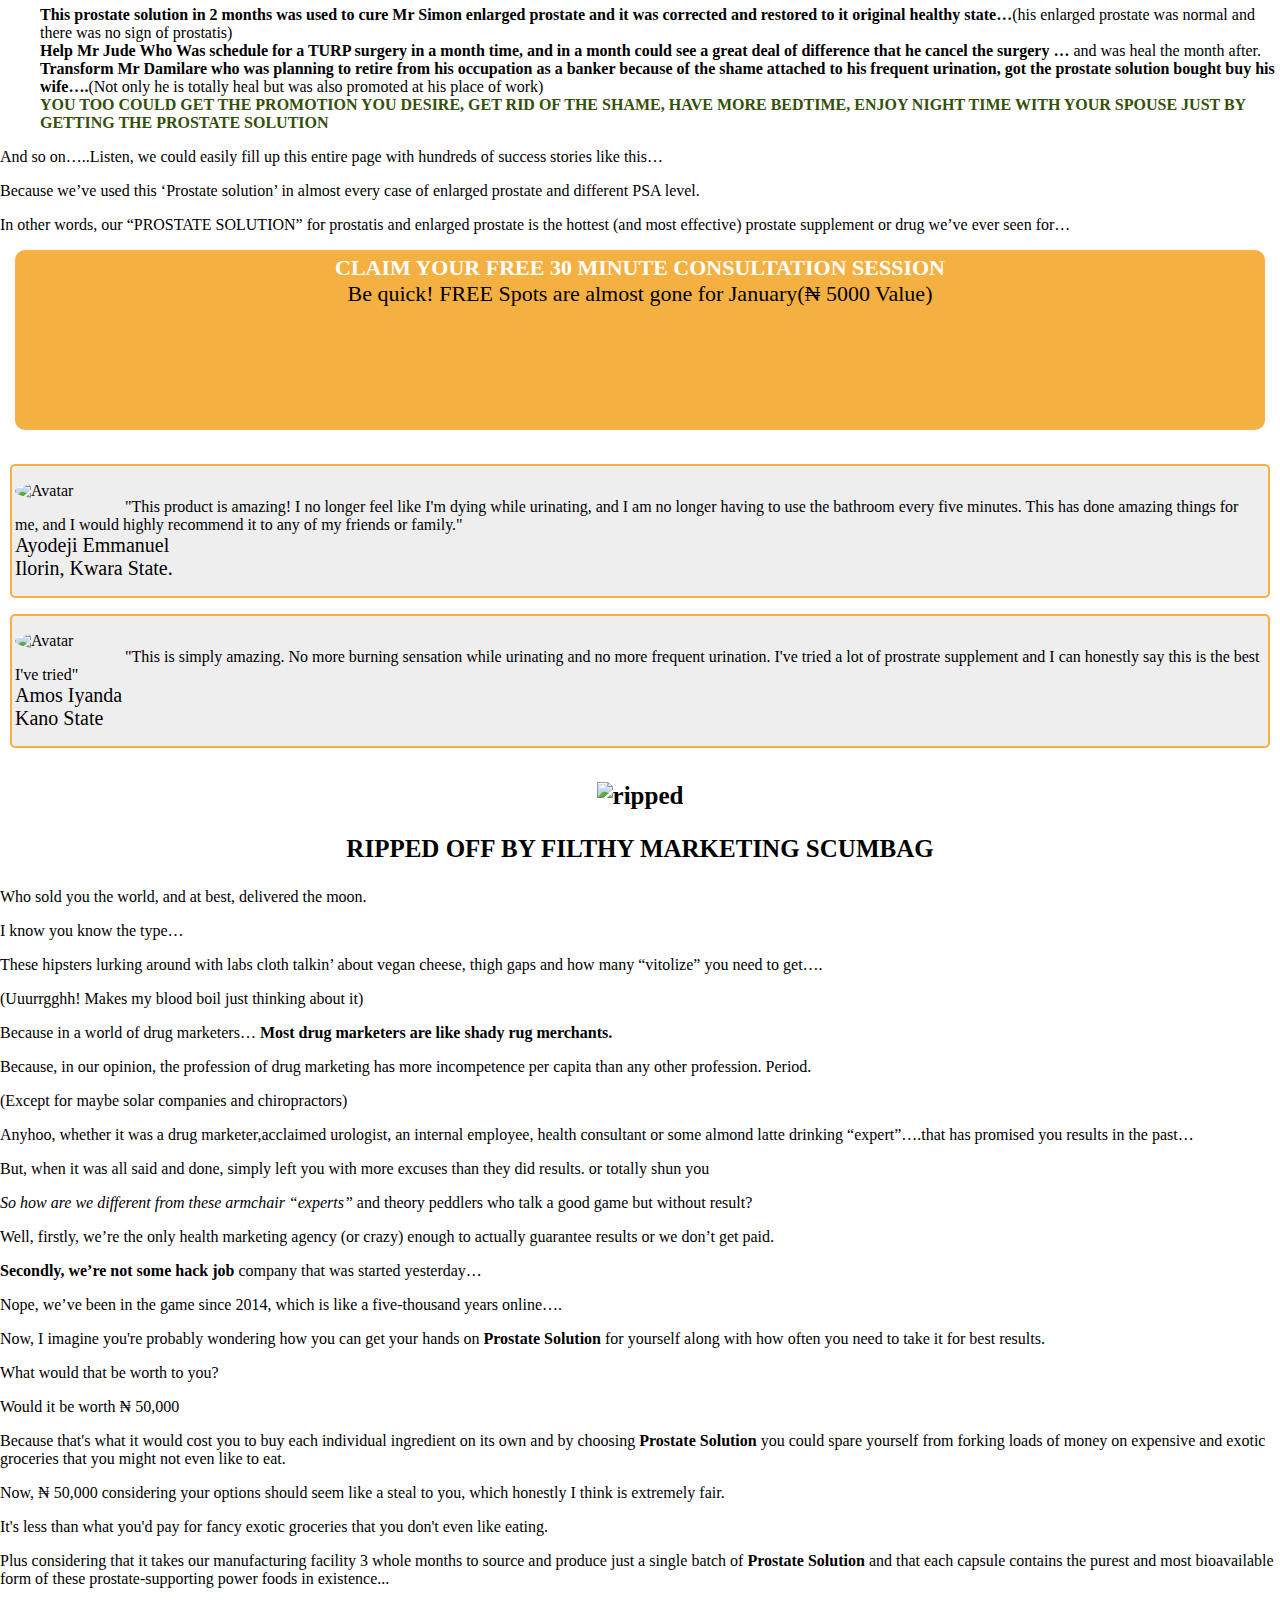
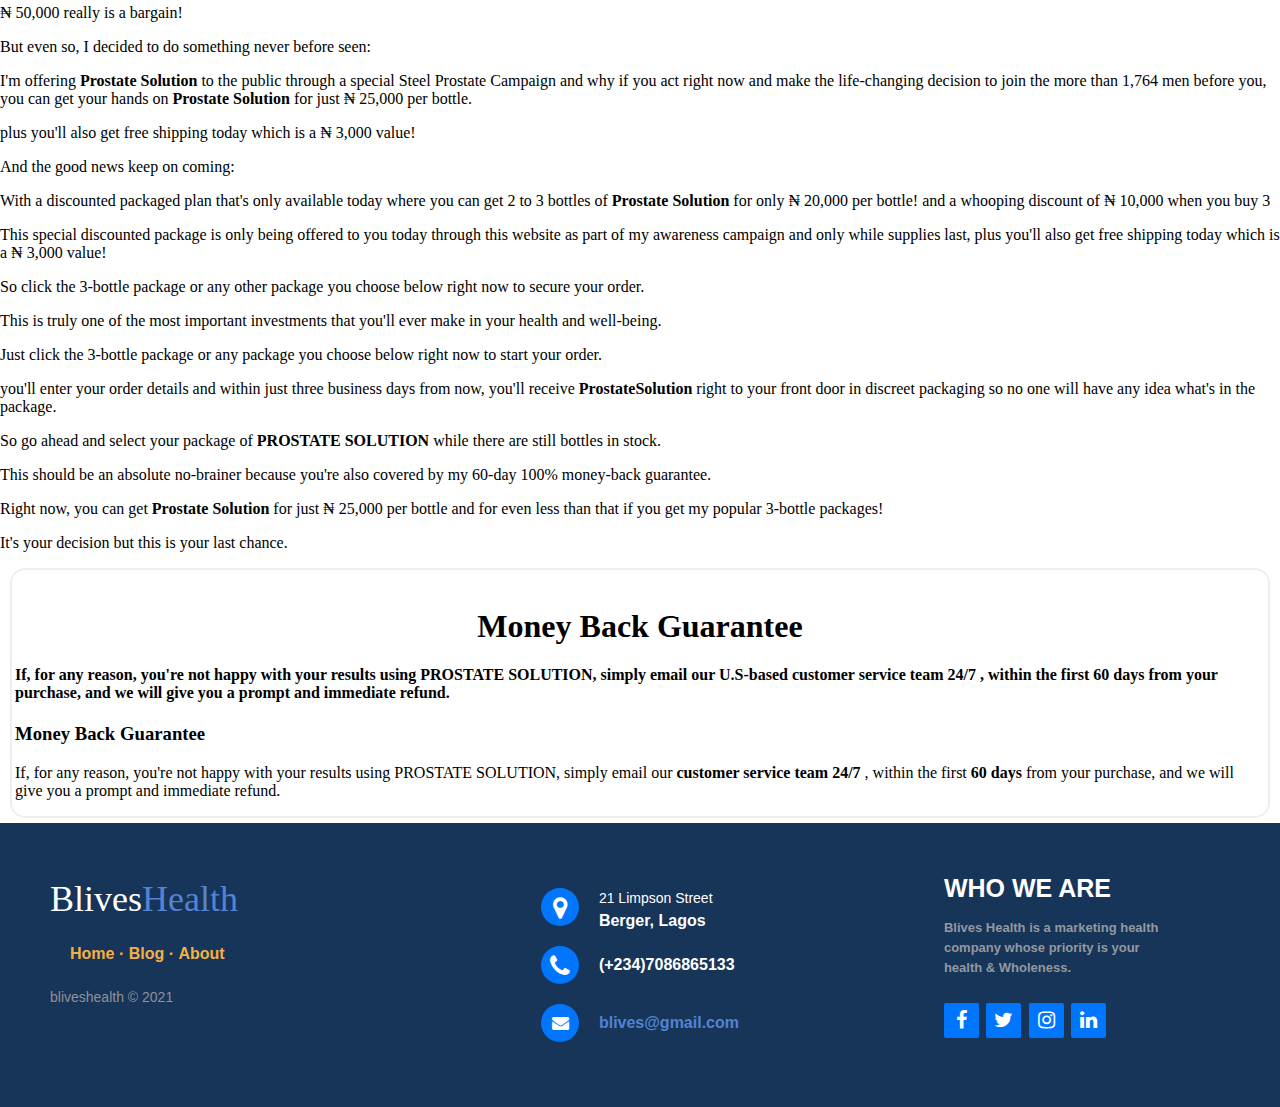
==== commit bb0fa67d: "Update Index.html" ====
--- a/Index.html
+++ b/Index.html
@@ -90,7 +90,7 @@
 <div style="margin:5px">Get evidence-based treatment and solutions that helps to provide relief for people who suffer from Prostate enlargement, infections and prostatitis,
  or need to put and an end to their frequent urination</div>
  <div style="background-color: lightgrey; height: 350px; margin: 20px; border-radius: 25px ; padding: 25px;"><br>
-<div class="percent"><span class="dot"></span><br><br><br><br><br><br>
+<div class="percent"><span class="dot"></span><br><br>
 <h2 class="game"><b>94% of Our Patients Report Symptons Relief</h2>
 <p class="game">You 'll receive whole person care from urologist and health specialist</p> </b></div></div>
 <header class="page-header header container-fluid">
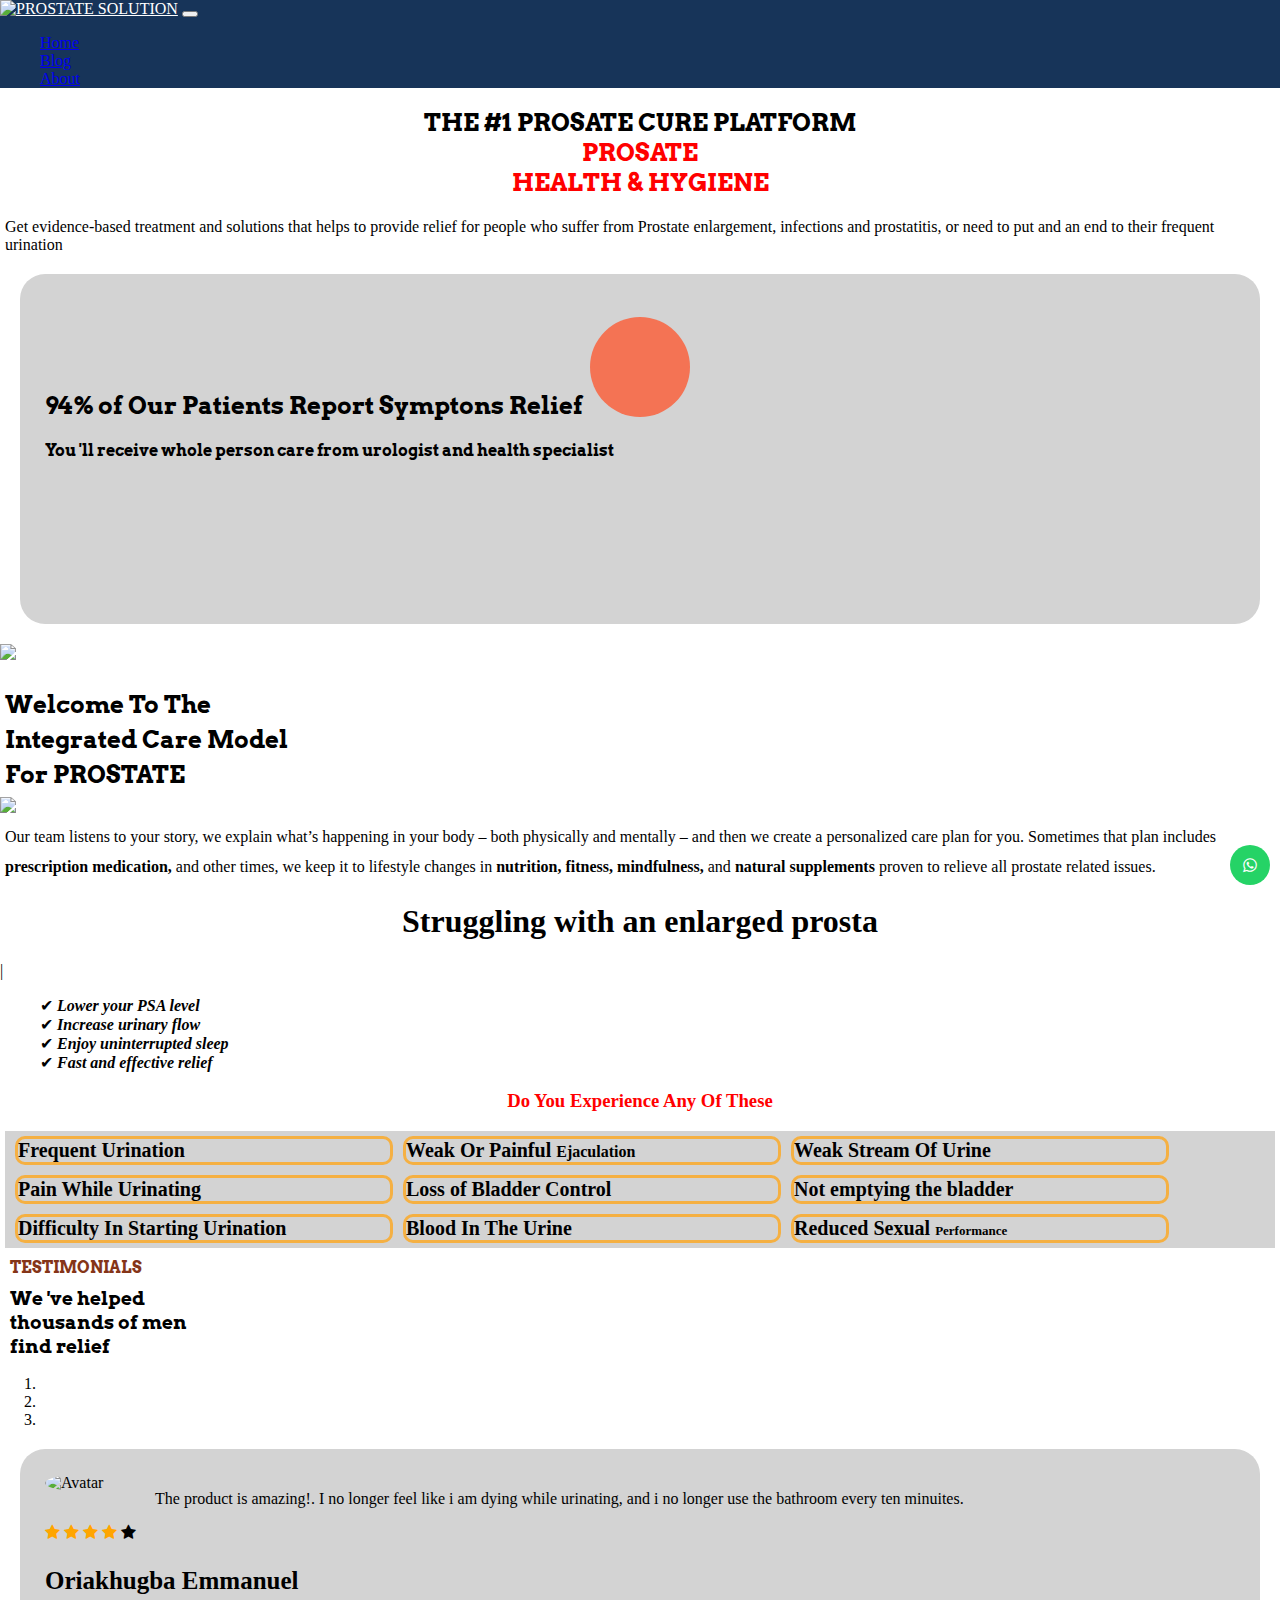
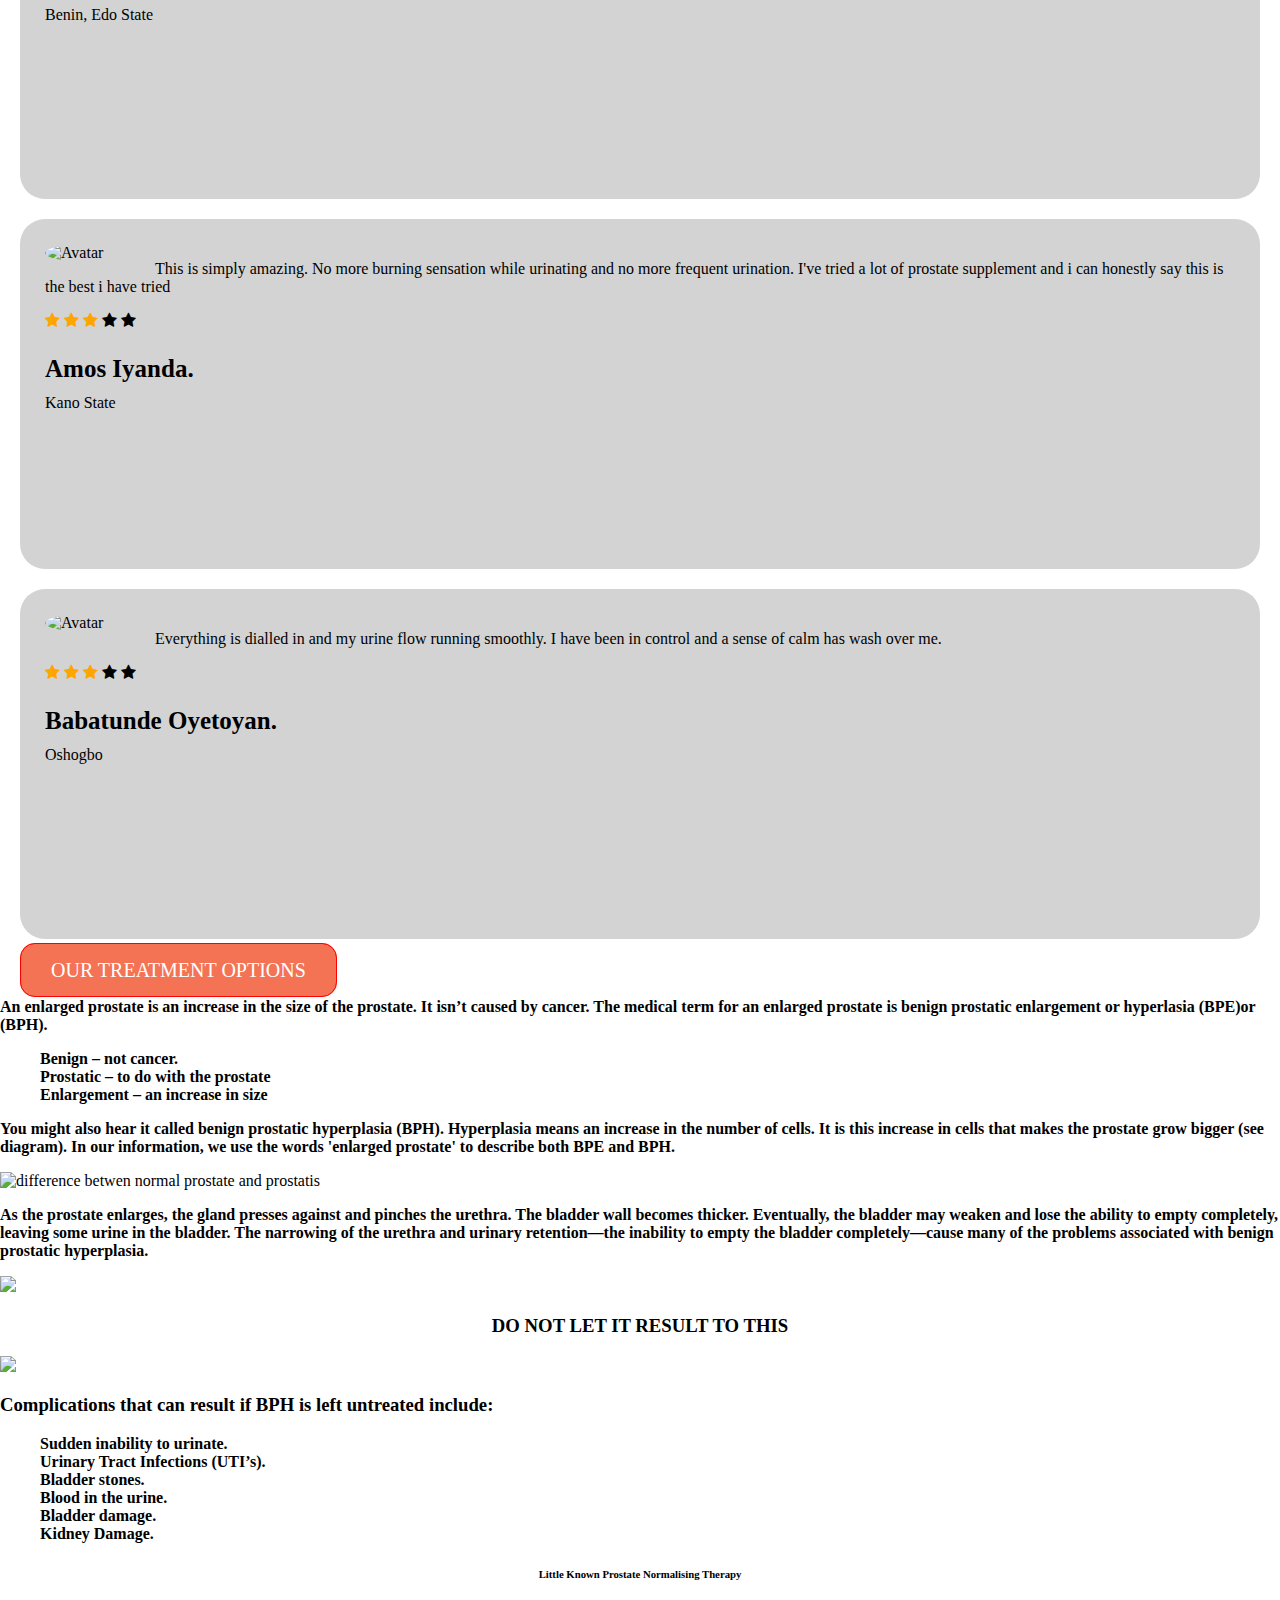
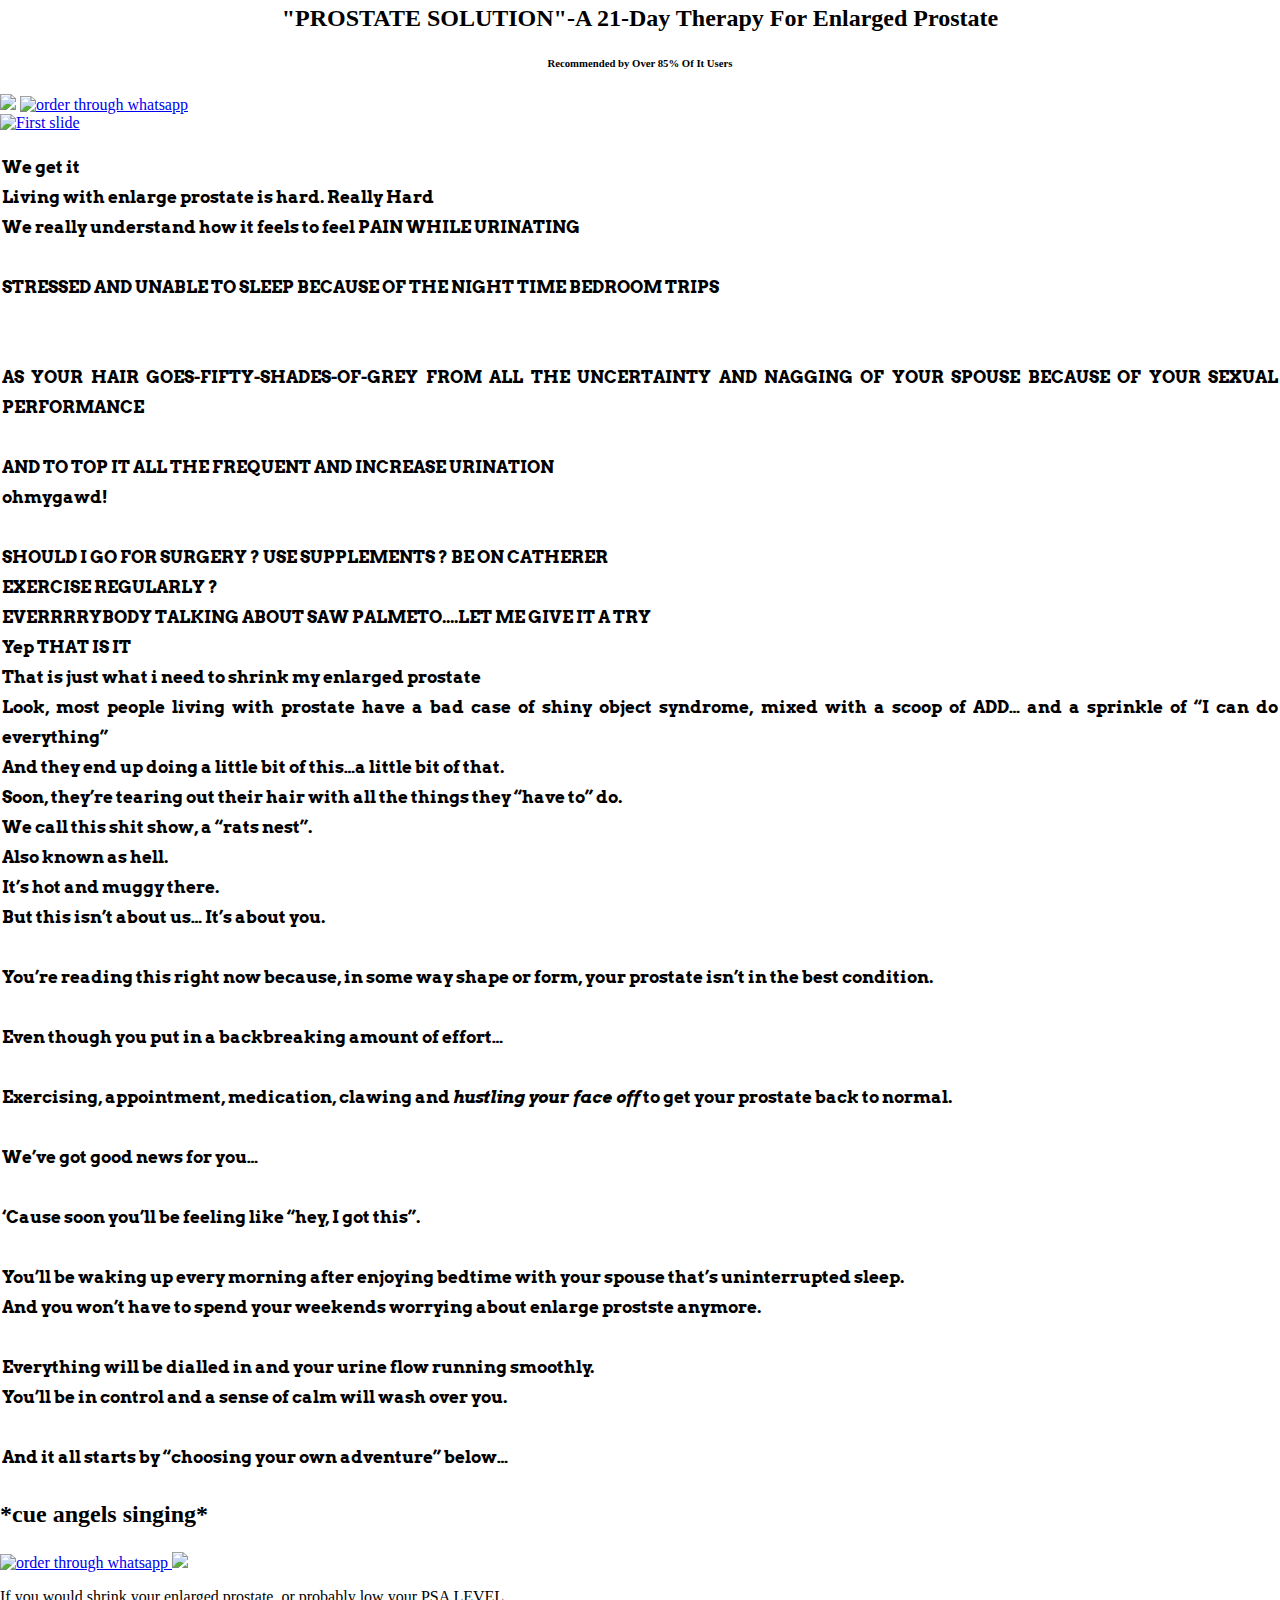
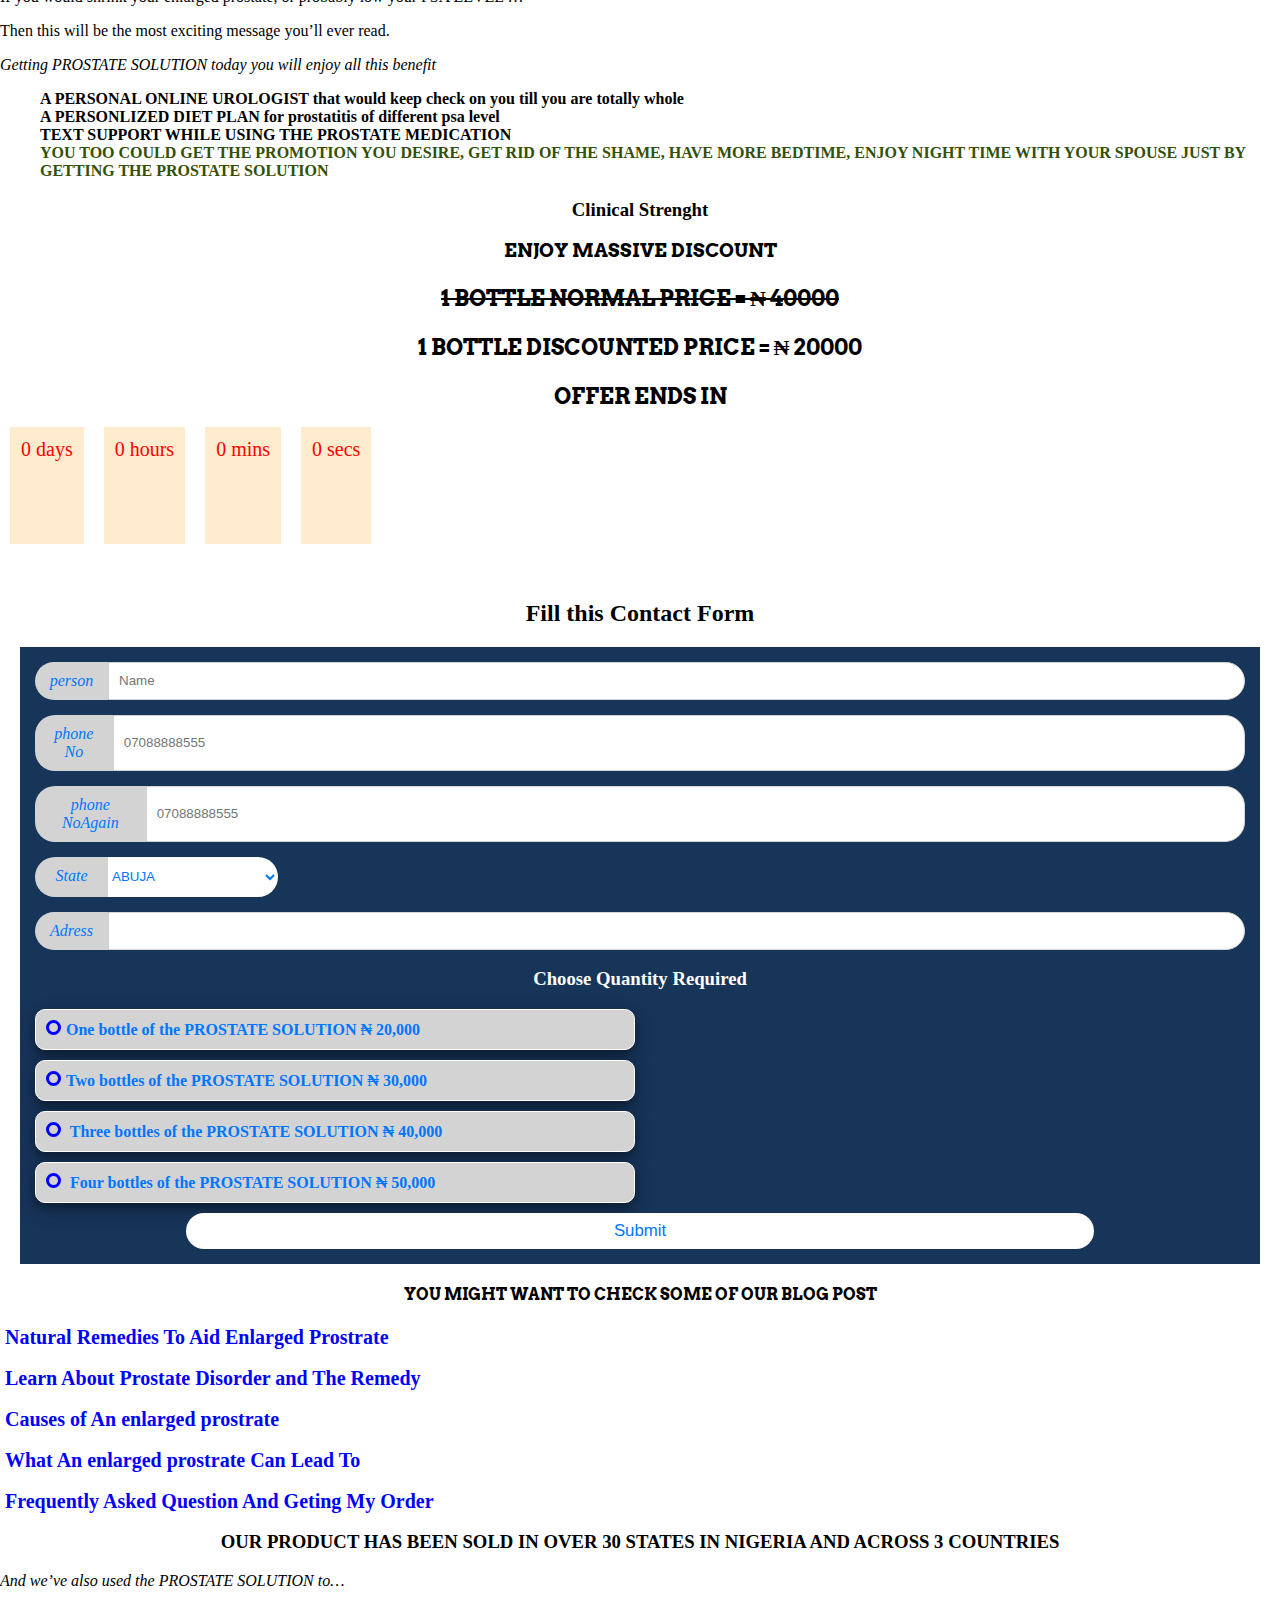
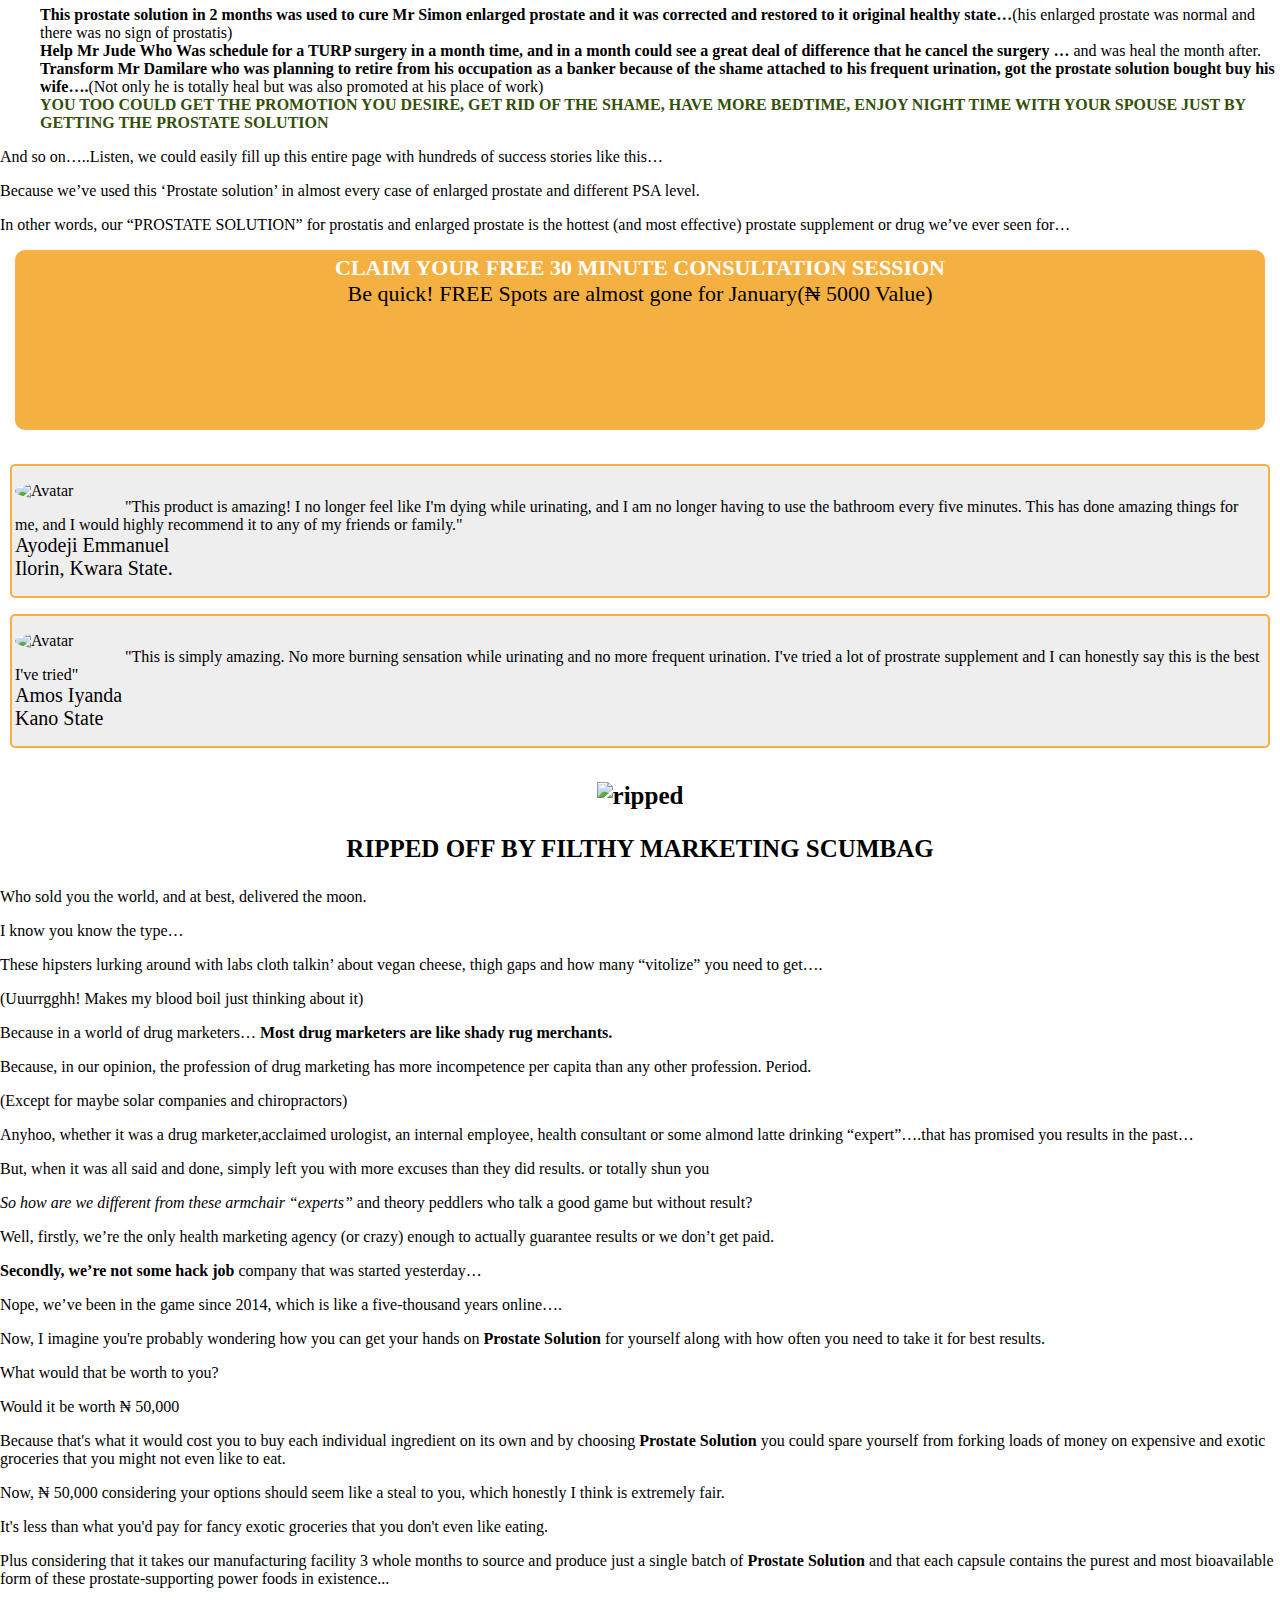
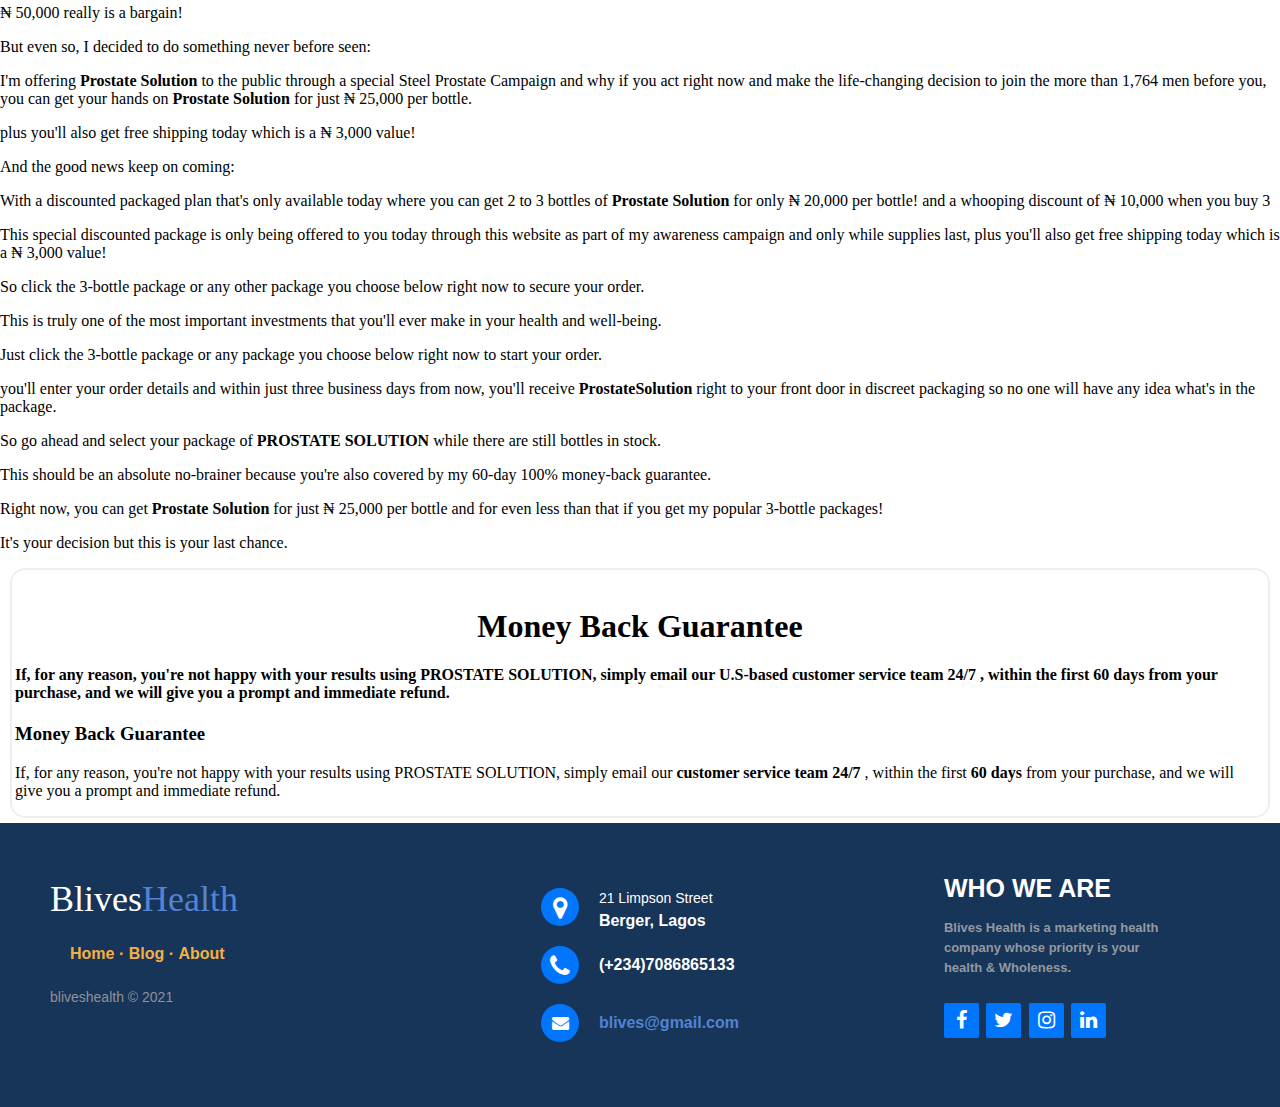
==== commit 35e332db: "Update Index.html" ====
--- a/Index.html
+++ b/Index.html
@@ -90,7 +90,7 @@
 <div style="margin:5px">Get evidence-based treatment and solutions that helps to provide relief for people who suffer from Prostate enlargement, infections and prostatitis,
  or need to put and an end to their frequent urination</div>
  <div style="background-color: lightgrey; height: 350px; margin: 20px; border-radius: 25px ; padding: 25px;"><br>
-<div class="percent"><span class="dot"></span><br><br>
+<div class="percent"><span class="dot"></span><br><br><br>
 <h2 class="game"><b>94% of Our Patients Report Symptons Relief</h2>
 <p class="game">You 'll receive whole person care from urologist and health specialist</p> </b></div></div>
 <header class="page-header header container-fluid">
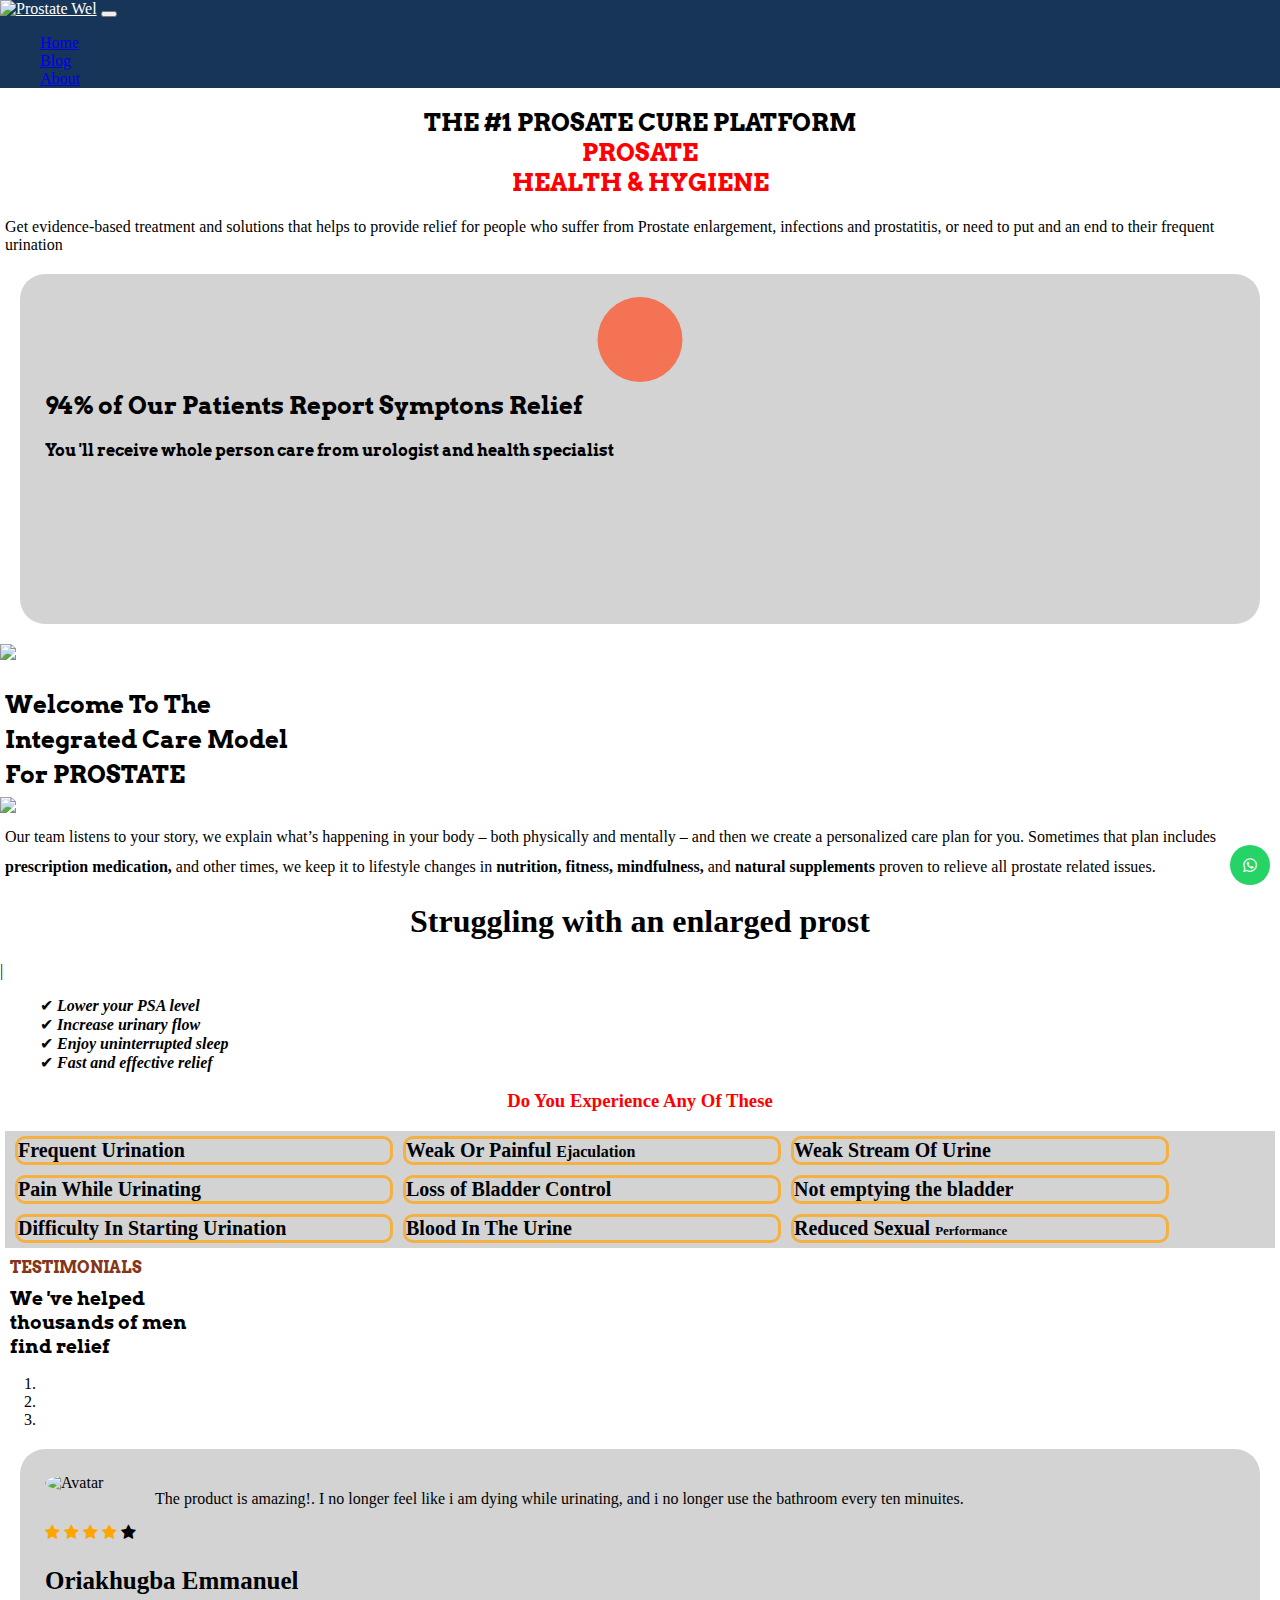
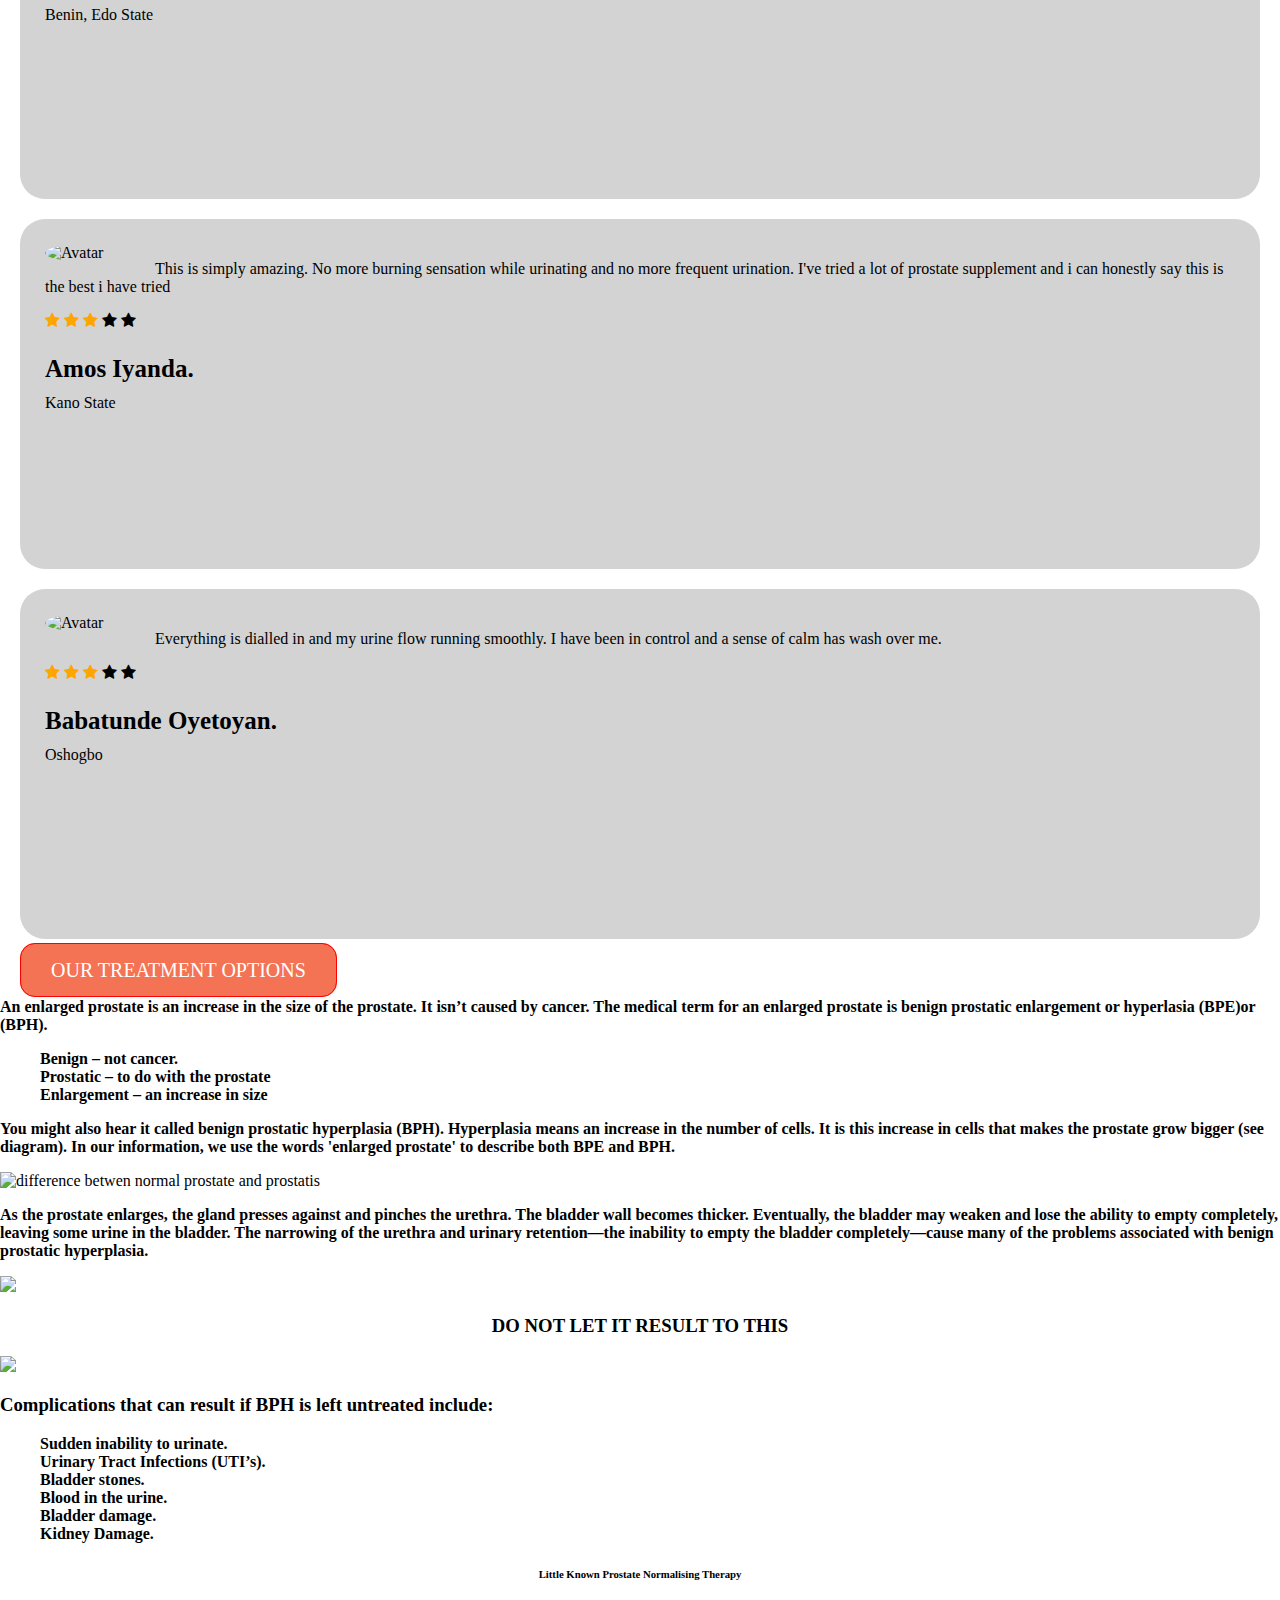
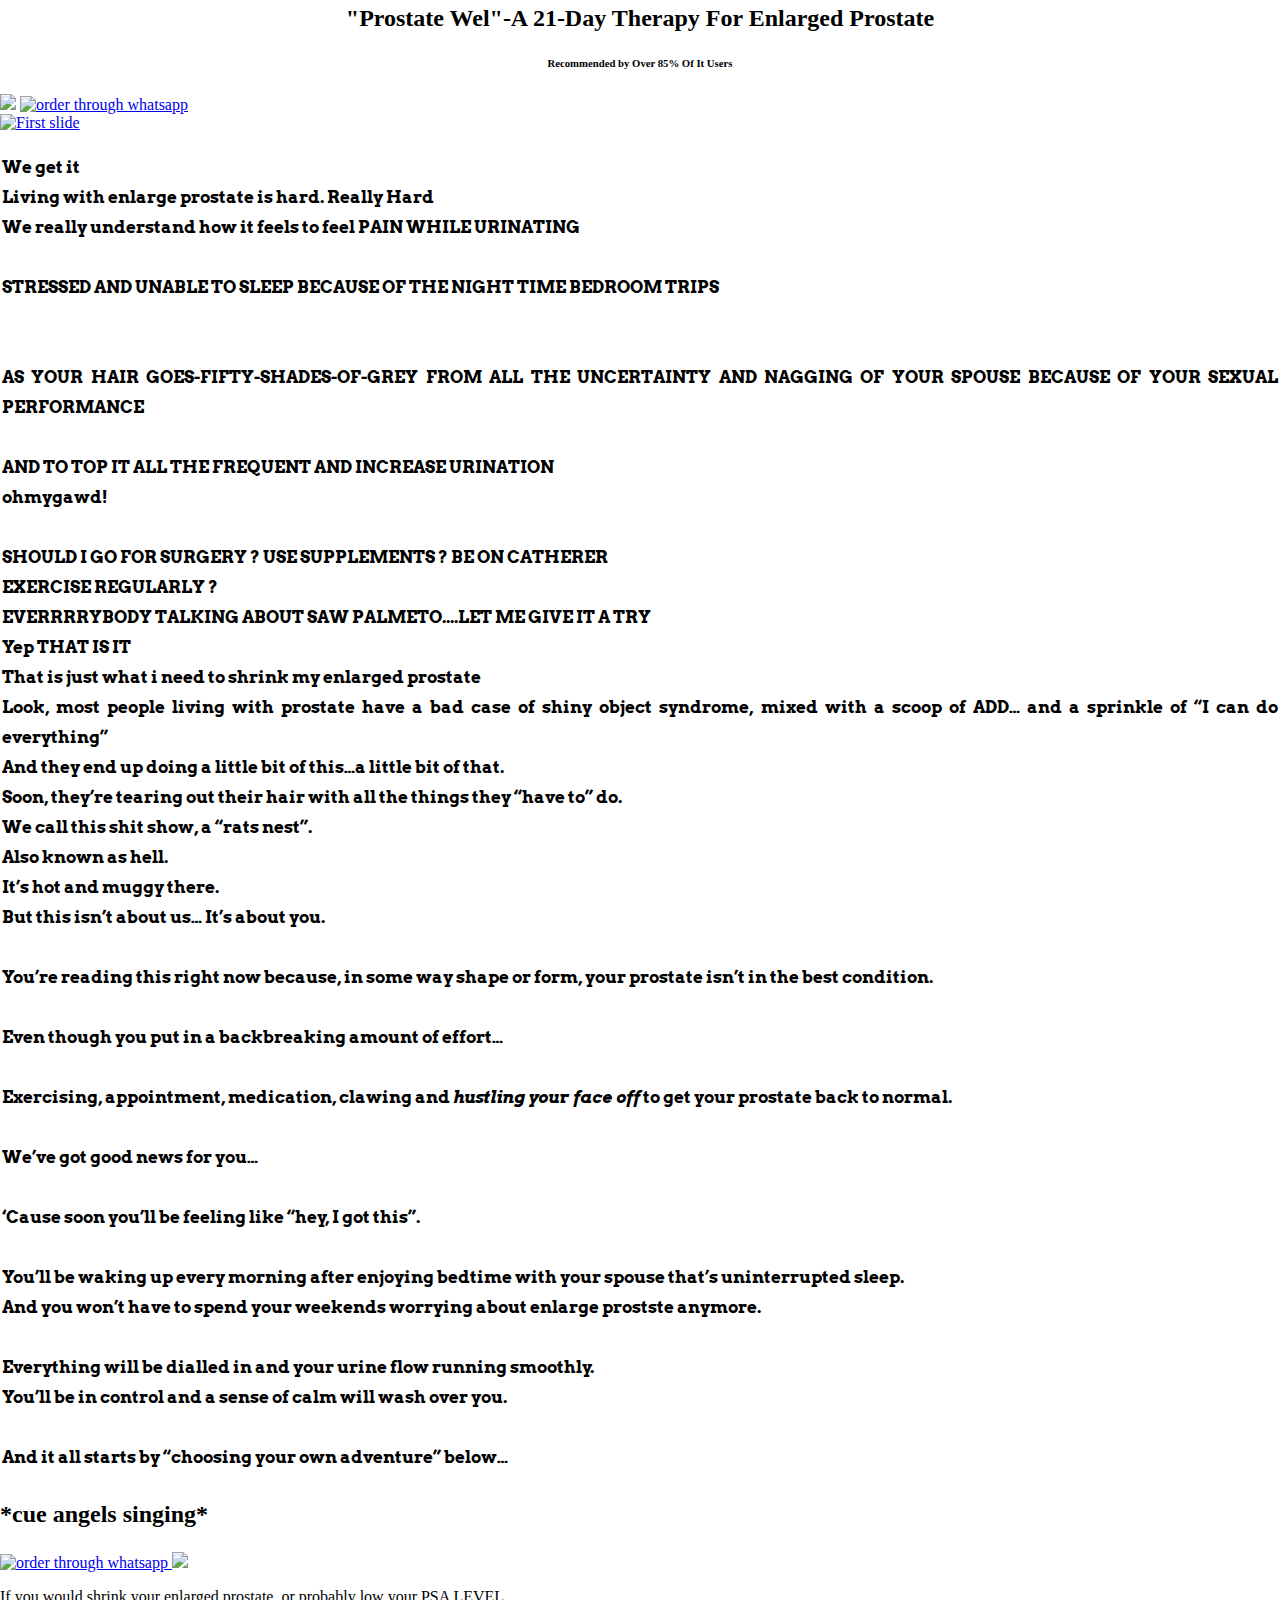
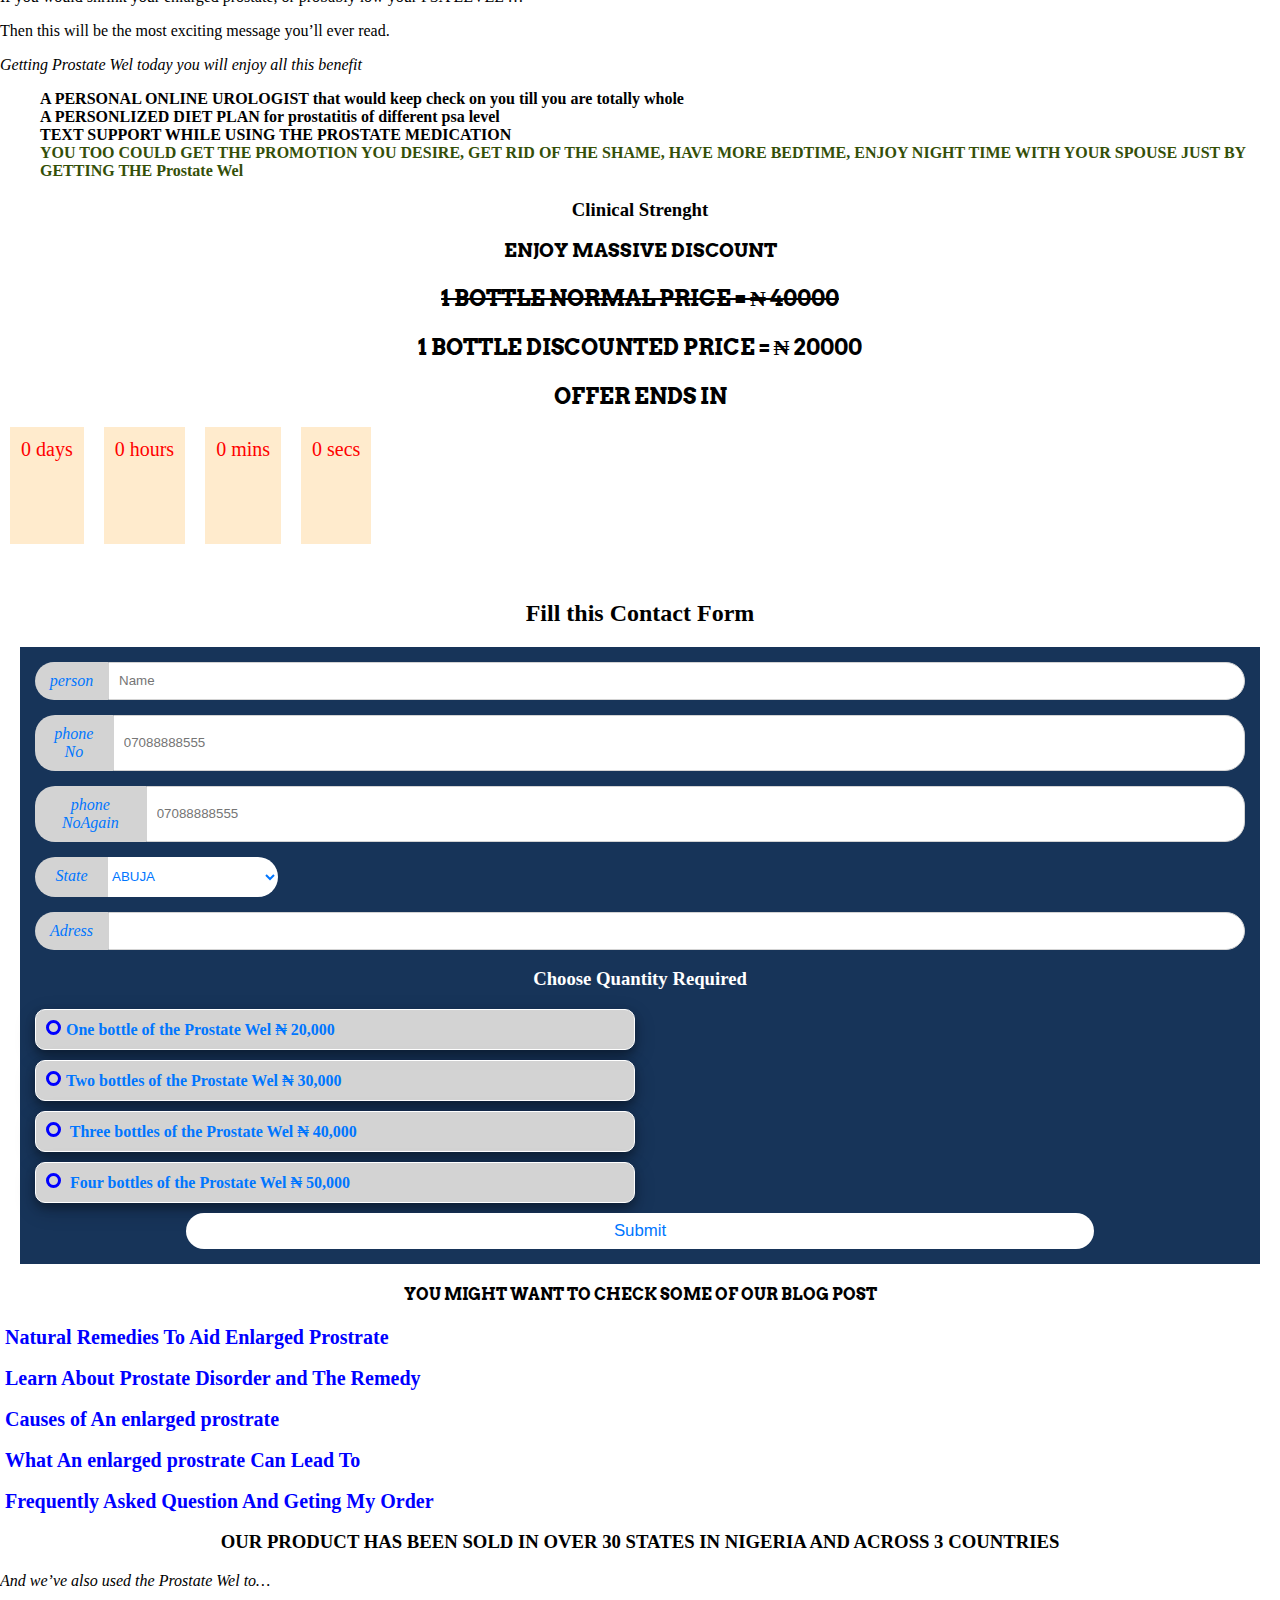
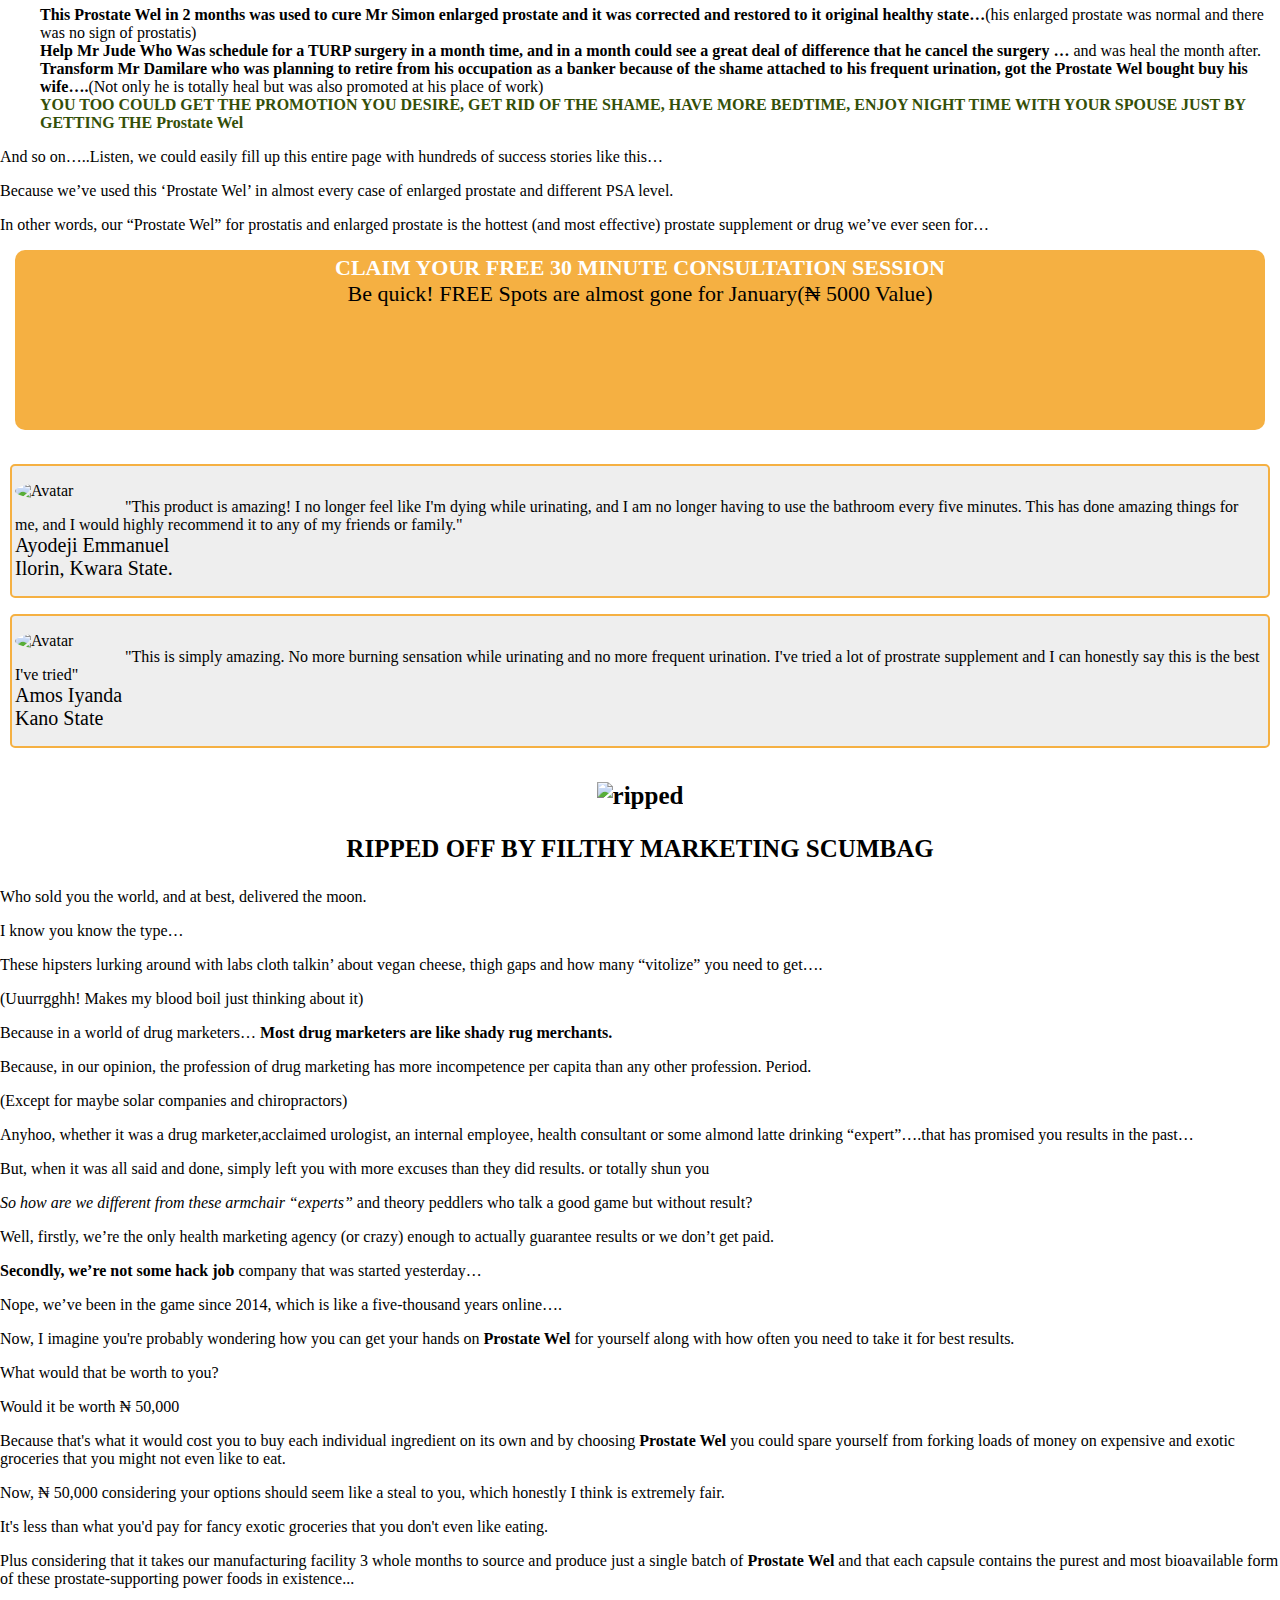
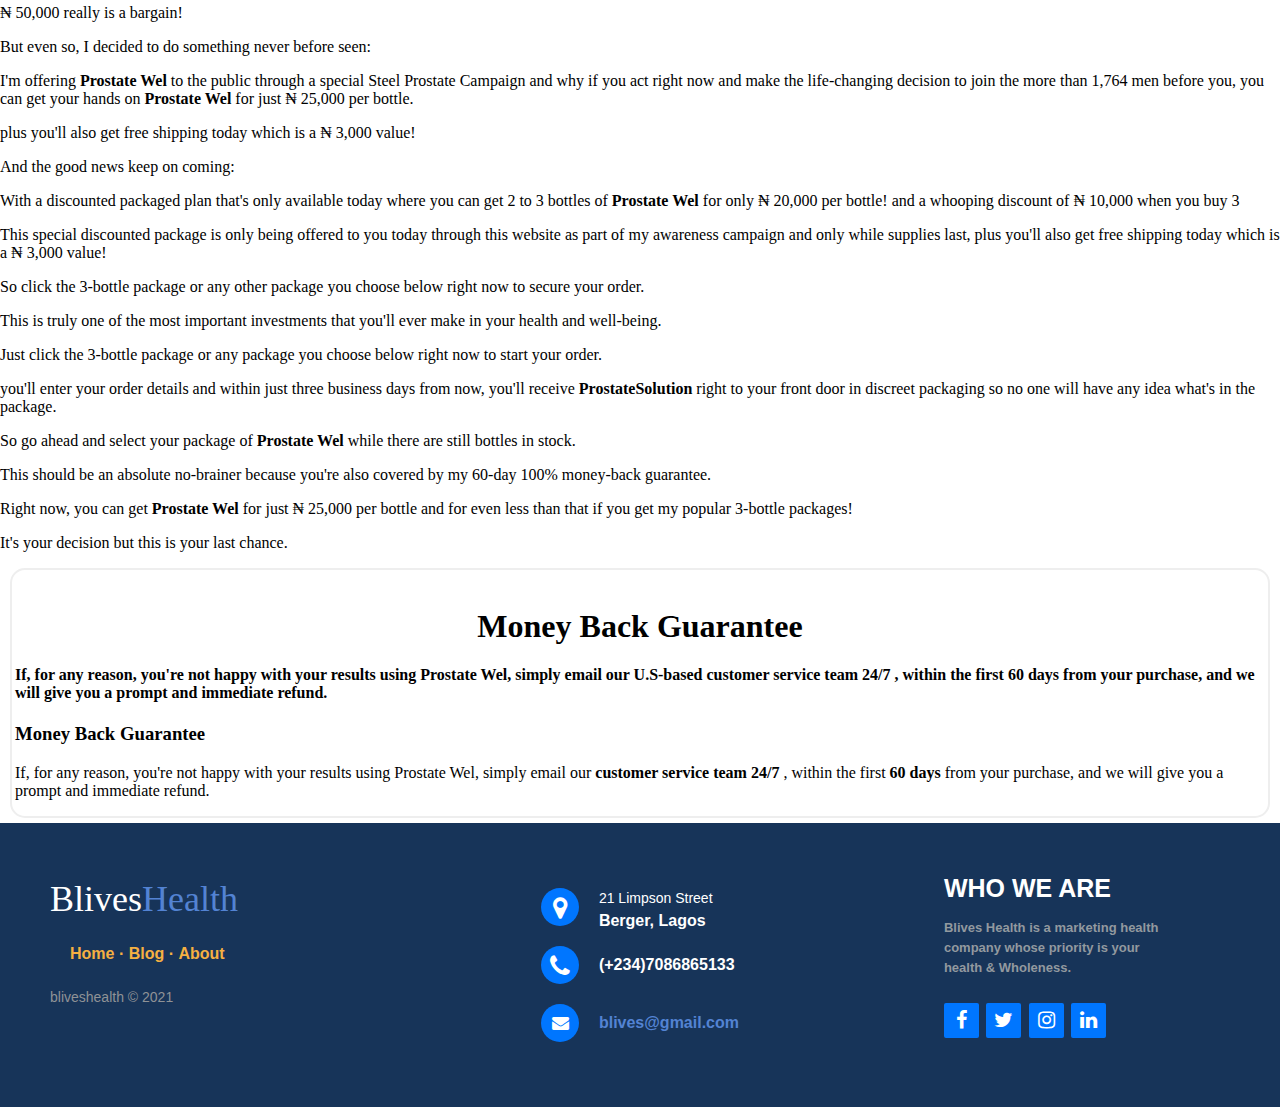
==== commit 13c4b7d1: "Update Index.html" ====
--- a/Index.html
+++ b/Index.html
@@ -68,7 +68,7 @@
 
 <nav class="navbar navbar-expand-md">
    <a class="navbar-brand" href="index.html">
-   <img class="logo" src="img/logo.png" alt="PROSTATE SOLUTION"/></a>
+   <img class="logo" src="img/logo.png" alt="Prostate Wel"/></a>
         <button class="navbar-toggler navbar-dark" type="button" data-toggle="collapse" data-target="#main-navigation">
       	   <span class="navbar-toggler-icon"></span>
    </button>
@@ -291,7 +291,7 @@
 <li><strong> Kidney Damage.</strong></li>
 </ul></b>
 <h6 class="bph"><b><center><strong>Little Known Prostate Normalising Therapy</center></b></strong></h6>
-<h2 class="therapy"><center> "PROSTATE SOLUTION"-A 21-Day Therapy For Enlarged Prostate</center></h2>
+<h2 class="therapy"><center> "Prostate Wel"-A 21-Day Therapy For Enlarged Prostate</center></h2>
 <h6 class="bph"><b><center><strong>Recommended by Over 85% Of It Users</strong></center></center></b></h6>
    <img class="brand" src="img/psd.jpg"/>
 <a href="https://api.whatsapp.com/send?phone=2349155038724&text=Good%20day%20Are%20you%20intrested%20in%20getting%20your%20enlarged%20prostate%20shrink.">
@@ -354,12 +354,12 @@
 <p >If you would shrink your enlarged prostate, or probably low your PSA LEVEL &#8230;</p>
  <p>Then this will be the most exciting message you&rsquo;ll ever read.</p>
 <div class="col-xxl-7 col-xl-8 col-md-9 moneybag-list">
-        <p><em>Getting PROSTATE SOLUTION today you will enjoy all this benefit</em></p>
+        <p><em>Getting Prostate Wel today you will enjoy all this benefit</em></p>
 <ul class="styled-list">
 <li><strong>A PERSONAL ONLINE UROLOGIST that would keep check on you till you are totally whole</strong></li>
 <li><strong>A PERSONLIZED DIET PLAN  for prostatitis of different psa level</strong></li>
 <li><strong>TEXT SUPPORT WHILE USING THE PROSTATE MEDICATION</strong></li>
-<li class="buynow"><strong>YOU TOO COULD GET THE PROMOTION YOU DESIRE, GET RID OF THE SHAME, HAVE MORE BEDTIME, ENJOY NIGHT TIME WITH YOUR SPOUSE JUST BY GETTING THE PROSTATE SOLUTION</strong></li>
+<li class="buynow"><strong>YOU TOO COULD GET THE PROMOTION YOU DESIRE, GET RID OF THE SHAME, HAVE MORE BEDTIME, ENJOY NIGHT TIME WITH YOUR SPOUSE JUST BY GETTING THE Prostate Wel</strong></li>
 </ul></p></div></h2></h2>
  <h3><center>Clinical Strenght</center></h3>
  <h3 class="offer"> ENJOY MASSIVE DISCOUNT <br>
@@ -500,15 +500,15 @@
  </div>
  <h3><center>Choose Quantity Required</center></h3>
  <input type="radio" name="amount" value="1bottle" id="1bottle" />
- <label  for="1bottle"><span></span><b>One bottle of the PROSTATE SOLUTION &#8358 20,000</b> </label>
+ <label  for="1bottle"><span></span><b>One bottle of the Prostate Wel &#8358 20,000</b> </label>
  <input type="radio" name="amount" value="2bottle" id="2bottle" />
- <label for="2bottle"><span></span><b>Two bottles of the PROSTATE SOLUTION &#8358 30,000</b></label>
+ <label for="2bottle"><span></span><b>Two bottles of the Prostate Wel &#8358 30,000</b></label>
  
  <input type="radio" name="amount" value="3bottle" id="3bottle" />
- <label for="3bottle"><span></span><b> Three bottles of the PROSTATE SOLUTION &#8358 40,000</b> </label>
+ <label for="3bottle"><span></span><b> Three bottles of the Prostate Wel &#8358 40,000</b> </label>
  
  <input type="radio" name="amount" value="4bottle" id="4bottle" />
- <label for="4bottle"><span></span><b> Four bottles of the PROSTATE SOLUTION &#8358 50,000</b> </label>
+ <label for="4bottle"><span></span><b> Four bottles of the Prostate Wel &#8358 50,000</b> </label>
  
  
  <div class="input-cnt">
@@ -535,16 +535,16 @@
                <b> OUR PRODUCT HAS BEEN SOLD IN OVER 30 STATES IN NIGERIA AND ACROSS 3 COUNTRIES</b></h3>
 </div>
 <div class="col-xxl-7 col-xl-8 col-md-9 moneybag-list">
-        <p><em>And we&rsquo;ve also used the PROSTATE SOLUTION to&hellip;</em></p>
+        <p><em>And we&rsquo;ve also used the Prostate Wel to&hellip;</em></p>
 <ul class="styled-list">
-<li><strong>This prostate solution in 2 months was used to cure Mr Simon enlarged prostate and it was corrected and restored to it original healthy state&hellip;</strong>(his enlarged prostate was normal and there was no sign of prostatis)</li>
+<li><strong>This Prostate Wel in 2 months was used to cure Mr Simon enlarged prostate and it was corrected and restored to it original healthy state&hellip;</strong>(his enlarged prostate was normal and there was no sign of prostatis)</li>
 <li><strong>Help Mr Jude Who Was schedule for a TURP surgery in a month time, and in a month could see a great deal of difference that he cancel the surgery &hellip;</strong> and was heal the month after.</li>
-<li><strong>Transform Mr Damilare who was planning to retire from his occupation as a banker because of the shame attached to  his frequent urination, got the prostate solution bought buy his wife&hellip;.</strong>(Not only he is totally heal but was also promoted at his place of work)</li>
-<li class="buynow"><strong>YOU TOO COULD GET THE PROMOTION YOU DESIRE, GET RID OF THE SHAME, HAVE MORE BEDTIME, ENJOY NIGHT TIME WITH YOUR SPOUSE JUST BY GETTING THE PROSTATE SOLUTION</strong></li>
+<li><strong>Transform Mr Damilare who was planning to retire from his occupation as a banker because of the shame attached to  his frequent urination, got the Prostate Wel bought buy his wife&hellip;.</strong>(Not only he is totally heal but was also promoted at his place of work)</li>
+<li class="buynow"><strong>YOU TOO COULD GET THE PROMOTION YOU DESIRE, GET RID OF THE SHAME, HAVE MORE BEDTIME, ENJOY NIGHT TIME WITH YOUR SPOUSE JUST BY GETTING THE Prostate Wel</strong></li>
 </ul>
 <p>And so on&hellip;..Listen, we could easily fill up this entire page with hundreds of success stories like this&#8230;</p>
-<p>Because we&rsquo;ve used this &lsquo;Prostate solution&rsquo; in almost every case of enlarged prostate and different PSA level.</p>
-<p>In other words, our &ldquo;PROSTATE SOLUTION&rdquo; for prostatis and enlarged prostate is the hottest (and most effective) prostate supplement or drug we&rsquo;ve ever seen for&hellip;</p>
+<p>Because we&rsquo;ve used this &lsquo;Prostate Wel&rsquo; in almost every case of enlarged prostate and different PSA level.</p>
+<p>In other words, our &ldquo;Prostate Wel&rdquo; for prostatis and enlarged prostate is the hottest (and most effective) prostate supplement or drug we&rsquo;ve ever seen for&hellip;</p>
 </div>
 <a class ="consultation" href="https://api.whatsapp.com/send?phone=2349155038724&text=Good%20day,%20This%20is%20Dr%20Micheal.%20It%20is%20your%20free%20consultation%20session" >
 <div class="session">
@@ -599,27 +599,27 @@
      <p><strong>Secondly, we&rsquo;re not some hack job</strong> company that was started yesterday&#8230;</p>
      <p>Nope, we&rsquo;ve been in the game since 2014, which is like a five-thousand years online&hellip;.</p>
      </div>
-     <p>Now, I imagine you're probably wondering how you can get your hands on <b>Prostate Solution</b> for yourself along with how often you need to take it for best results.</p>
+     <p>Now, I imagine you're probably wondering how you can get your hands on <b>Prostate Wel</b> for yourself along with how often you need to take it for best results.</p>
      <p>What would that be worth to you?</p>
      <p>Would it be worth &#8358 50,000 </p>
-     <p>Because that's what it would cost you to buy each individual ingredient on its own and by choosing <b>Prostate Solution</b> you could spare yourself from forking loads of money on expensive and exotic groceries that you might not even like to eat.</p>
+     <p>Because that's what it would cost you to buy each individual ingredient on its own and by choosing <b>Prostate Wel</b> you could spare yourself from forking loads of money on expensive and exotic groceries that you might not even like to eat.</p>
      <p>Now, &#8358 50,000 considering your options  should seem like a steal to you, which honestly I think is extremely fair.</p>
      <p>It's less than what you'd pay for fancy exotic groceries that you don't even like eating.</p>
-     <p>Plus considering that it takes our manufacturing facility 3 whole months to source and produce just a single batch of <b>Prostate Solution</b> and that each capsule contains the purest and most bioavailable form of these prostate-supporting power foods in existence...</p>
+     <p>Plus considering that it takes our manufacturing facility 3 whole months to source and produce just a single batch of <b>Prostate Wel</b> and that each capsule contains the purest and most bioavailable form of these prostate-supporting power foods in existence...</p>
      <p>&#8358 50,000 really is a bargain!</p>
      <p>But even so, I decided to do something never before seen:</p>
-     <p>I'm offering <b>Prostate Solution</b> to the public  through a special Steel Prostate Campaign and why if you act right now and make the life-changing decision to join the more than 1,764 men before you, you can get your hands on <b>Prostate Solution</b> for just &#8358 25,000 per bottle.</p>
+     <p>I'm offering <b>Prostate Wel</b> to the public  through a special Steel Prostate Campaign and why if you act right now and make the life-changing decision to join the more than 1,764 men before you, you can get your hands on <b>Prostate Wel</b> for just &#8358 25,000 per bottle.</p>
      <p>plus you'll also get free shipping today which is a &#8358 3,000 value!</p>
      <p>And the good news keep on coming:</p>
-     <p>With a discounted packaged plan that's only available today where you can get 2 to 3 bottles of <b>Prostate Solution</b> for only &#8358 20,000 per bottle! and a whooping discount of &#8358 10,000 when you buy 3</p>
+     <p>With a discounted packaged plan that's only available today where you can get 2 to 3 bottles of <b>Prostate Wel</b> for only &#8358 20,000 per bottle! and a whooping discount of &#8358 10,000 when you buy 3</p>
      <p>This special discounted package is only being offered to you today through this website as part of my awareness campaign and only while supplies last, plus you'll also get free shipping today which is a &#8358 3,000 value!</p>
      <p>So click the 3-bottle package or any other package you choose below right now to secure your order.</p>
      <p>This is truly one of the most important investments that you'll ever make in your health and well-being.</p>
      <p>Just click the 3-bottle package or any package you choose below right now to start your order.</p>
      <p>you'll enter your order details and within just three business days from now, you'll receive <b>ProstateSolution</b> right to your front door in discreet packaging so no one will have any idea what's in the package.</p>
-     <p>So go ahead and select your package of <b>PROSTATE SOLUTION</b> while there are still bottles in stock.</p>
+     <p>So go ahead and select your package of <b>Prostate Wel</b> while there are still bottles in stock.</p>
      <p>This should be an absolute no-brainer because you're also covered by my 60-day 100% money-back guarantee.</p>
-     <p>Right now, you can get <b>Prostate Solution</b> for just &#8358 25,000 per bottle and for even less than that if you get my popular 3-bottle packages!</p>
+     <p>Right now, you can get <b>Prostate Wel</b> for just &#8358 25,000 per bottle and for even less than that if you get my popular 3-bottle packages!</p>
      <p>It's your decision but this is your last chance.</p>
      </div>
      </div>
@@ -635,11 +635,11 @@
       <div class="py-lg-3"></div>
       <div class="d-lg-block d-none">
       <h1 class="py-3"><b>Money Back Guarantee</b></h1>
-      <h4>If, for any reason, you're not happy with your results using PROSTATE SOLUTION, simply email our <b>U.S-based customer service team 24/7</b> , within the first <b>60 days</b> from your purchase, and we will give you a prompt and immediate refund.</h4>
+      <h4>If, for any reason, you're not happy with your results using Prostate Wel, simply email our <b>U.S-based customer service team 24/7</b> , within the first <b>60 days</b> from your purchase, and we will give you a prompt and immediate refund.</h4>
       </div>
       <div class="d-lg-none d-block">
       <h3 class="py-3"><b>Money Back Guarantee</b></h3>
-      <p>If, for any reason, you're not happy with your results using PROSTATE SOLUTION, simply email our <b>customer service team 24/7</b> , within the first <b>60 days</b> from your purchase, and we will give you a prompt and immediate refund.</p>
+      <p>If, for any reason, you're not happy with your results using Prostate Wel, simply email our <b>customer service team 24/7</b> , within the first <b>60 days</b> from your purchase, and we will give you a prompt and immediate refund.</p>
       </div>
       </div>
       </div>
--- a/boblives.css
+++ b/boblives.css
@@ -722,12 +722,13 @@
   text-align:center;
  }
   .dot{
-    height: 100px;
-    width: 100px;
+    height: 85px;
+    width: 85px;
     background-color: #f47354;;
     border-radius: 50%;
     display: inline-block;
     text-align:center;
+    margin-top:-20px;
     position: absolute;
     left: 50%;
     transform: translateX(-50%);
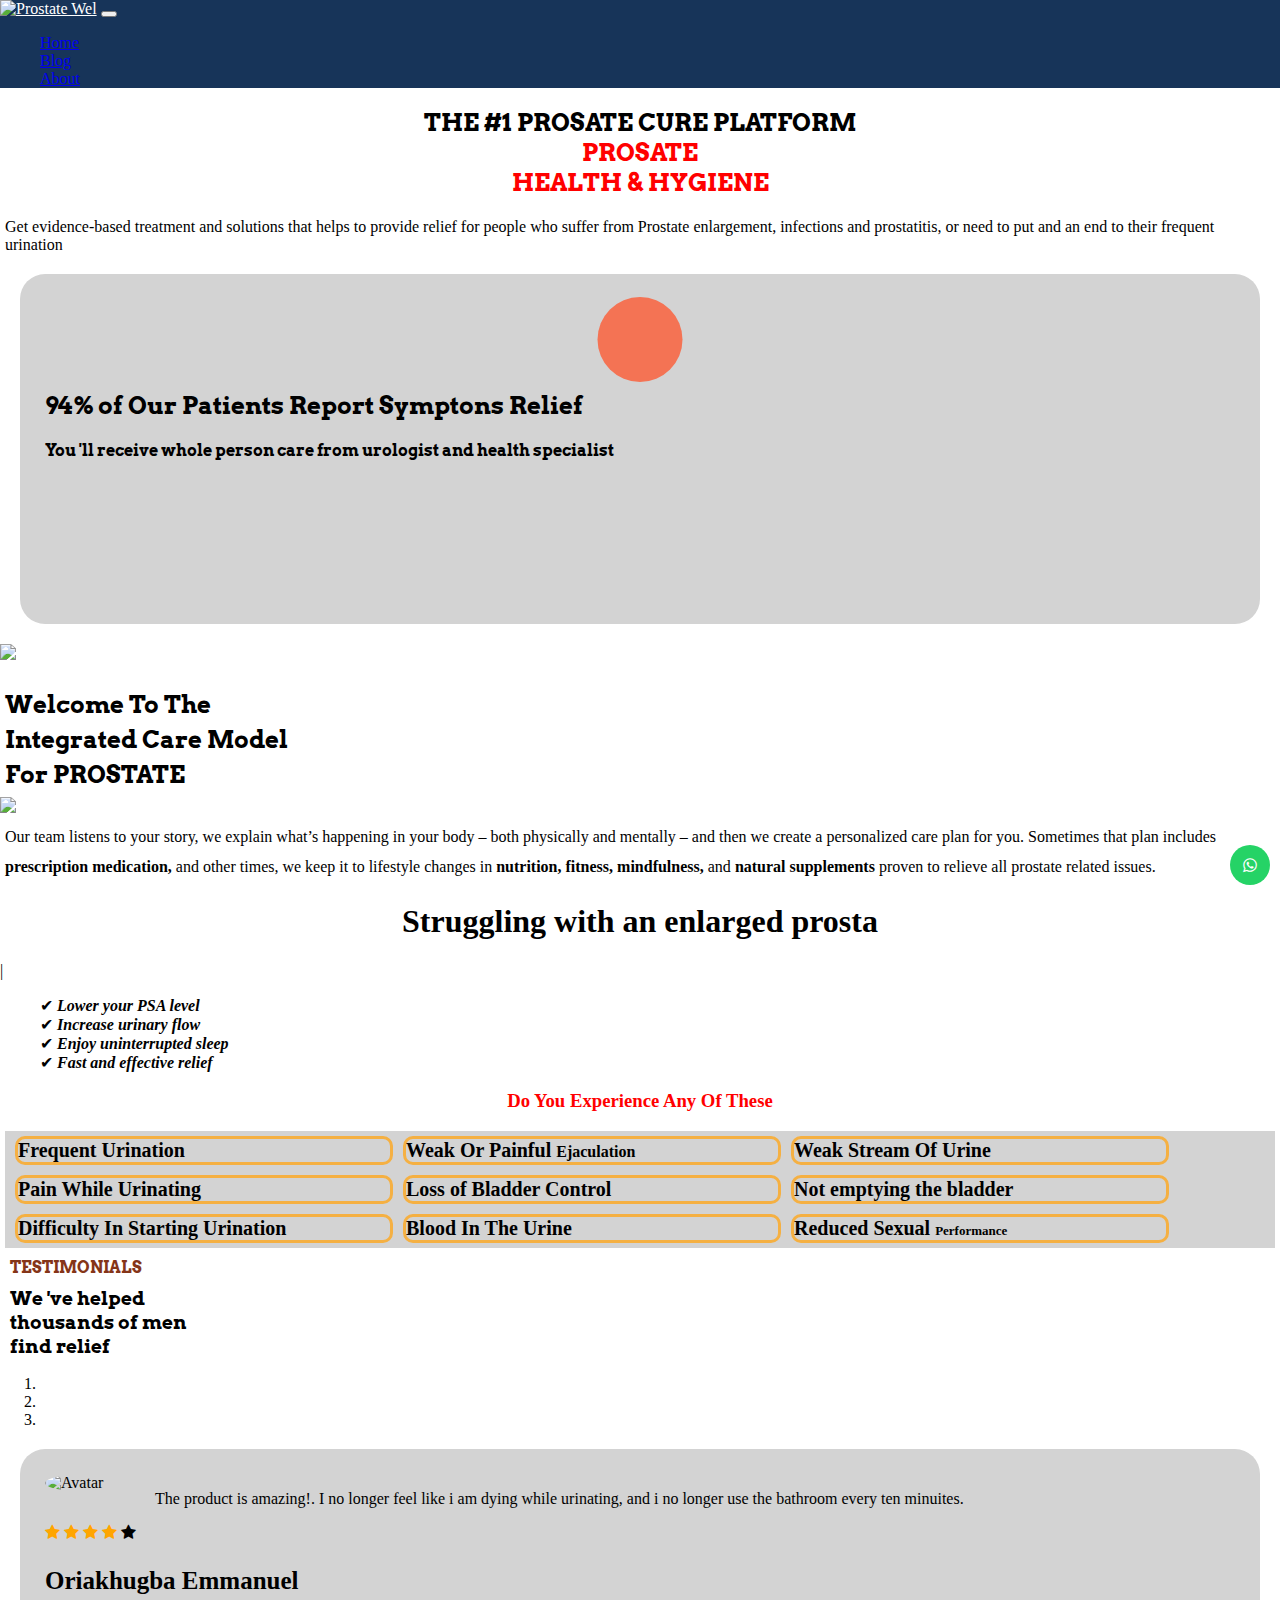
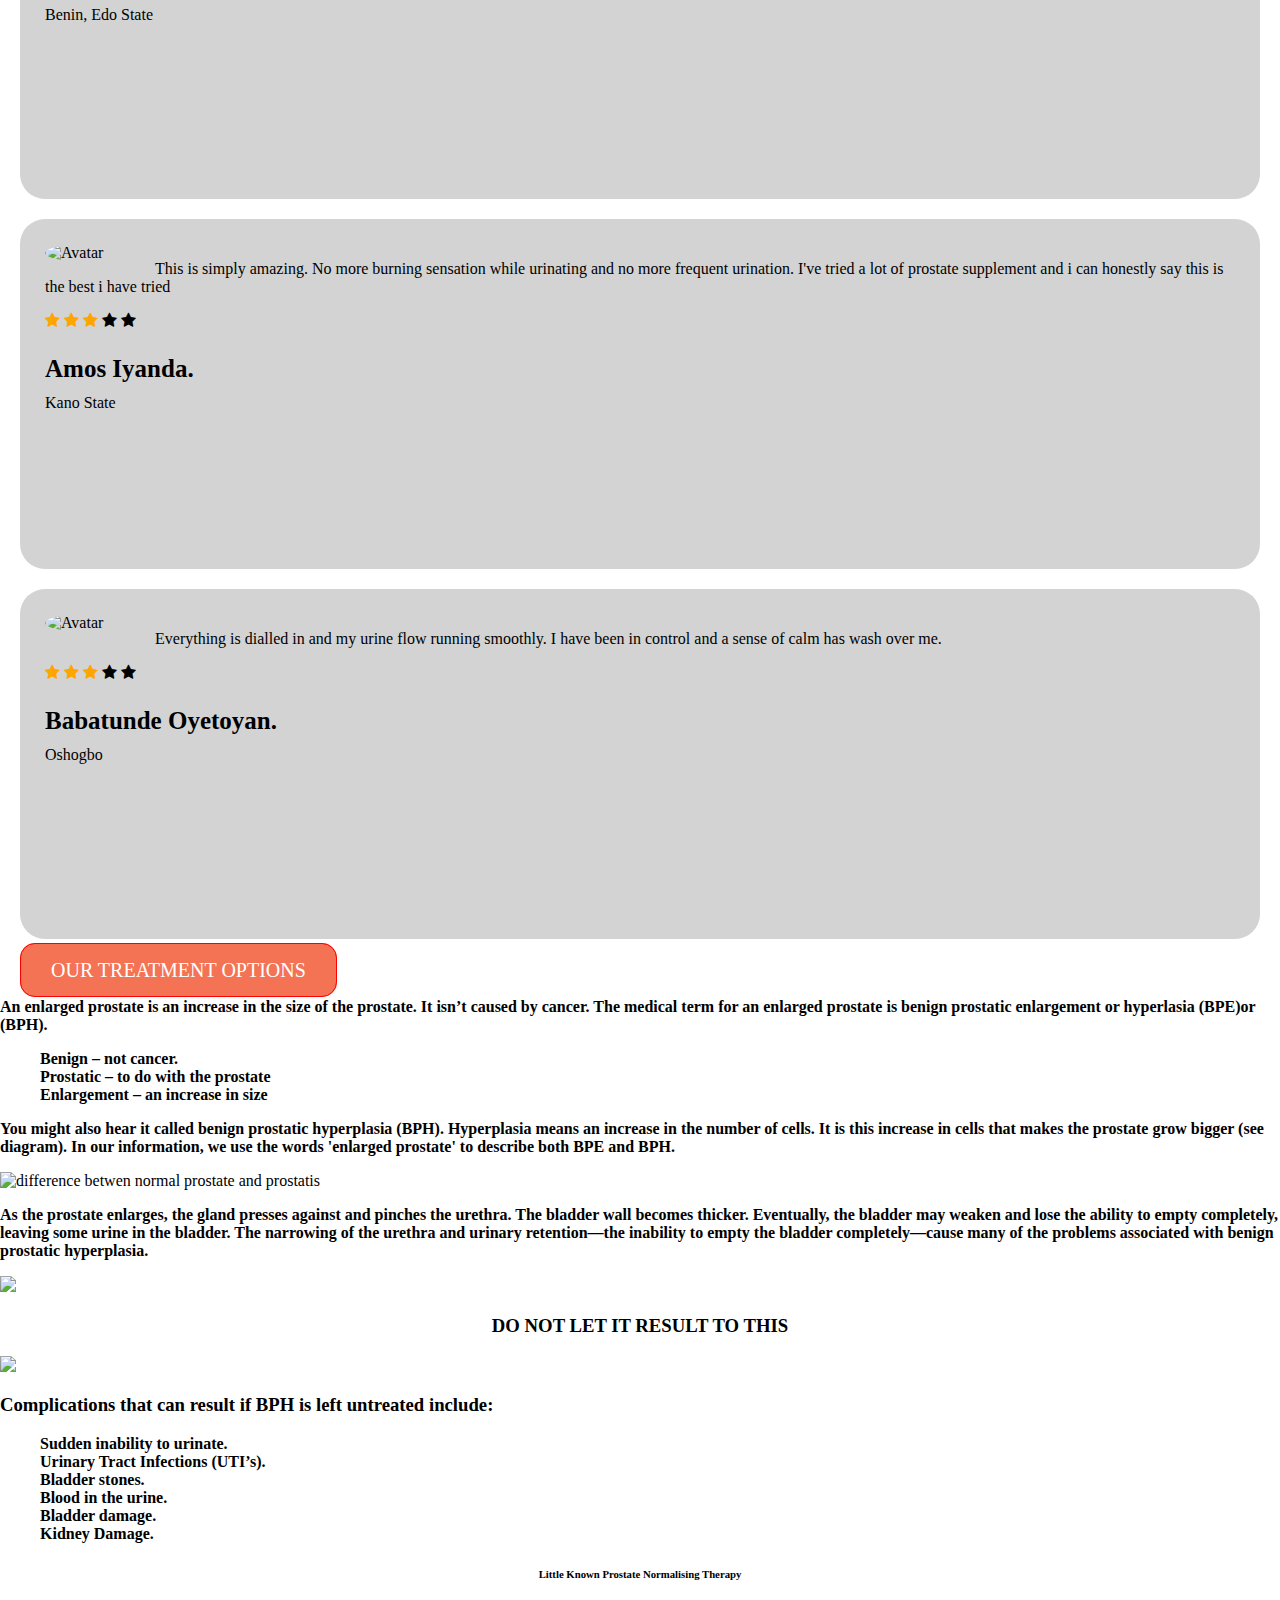
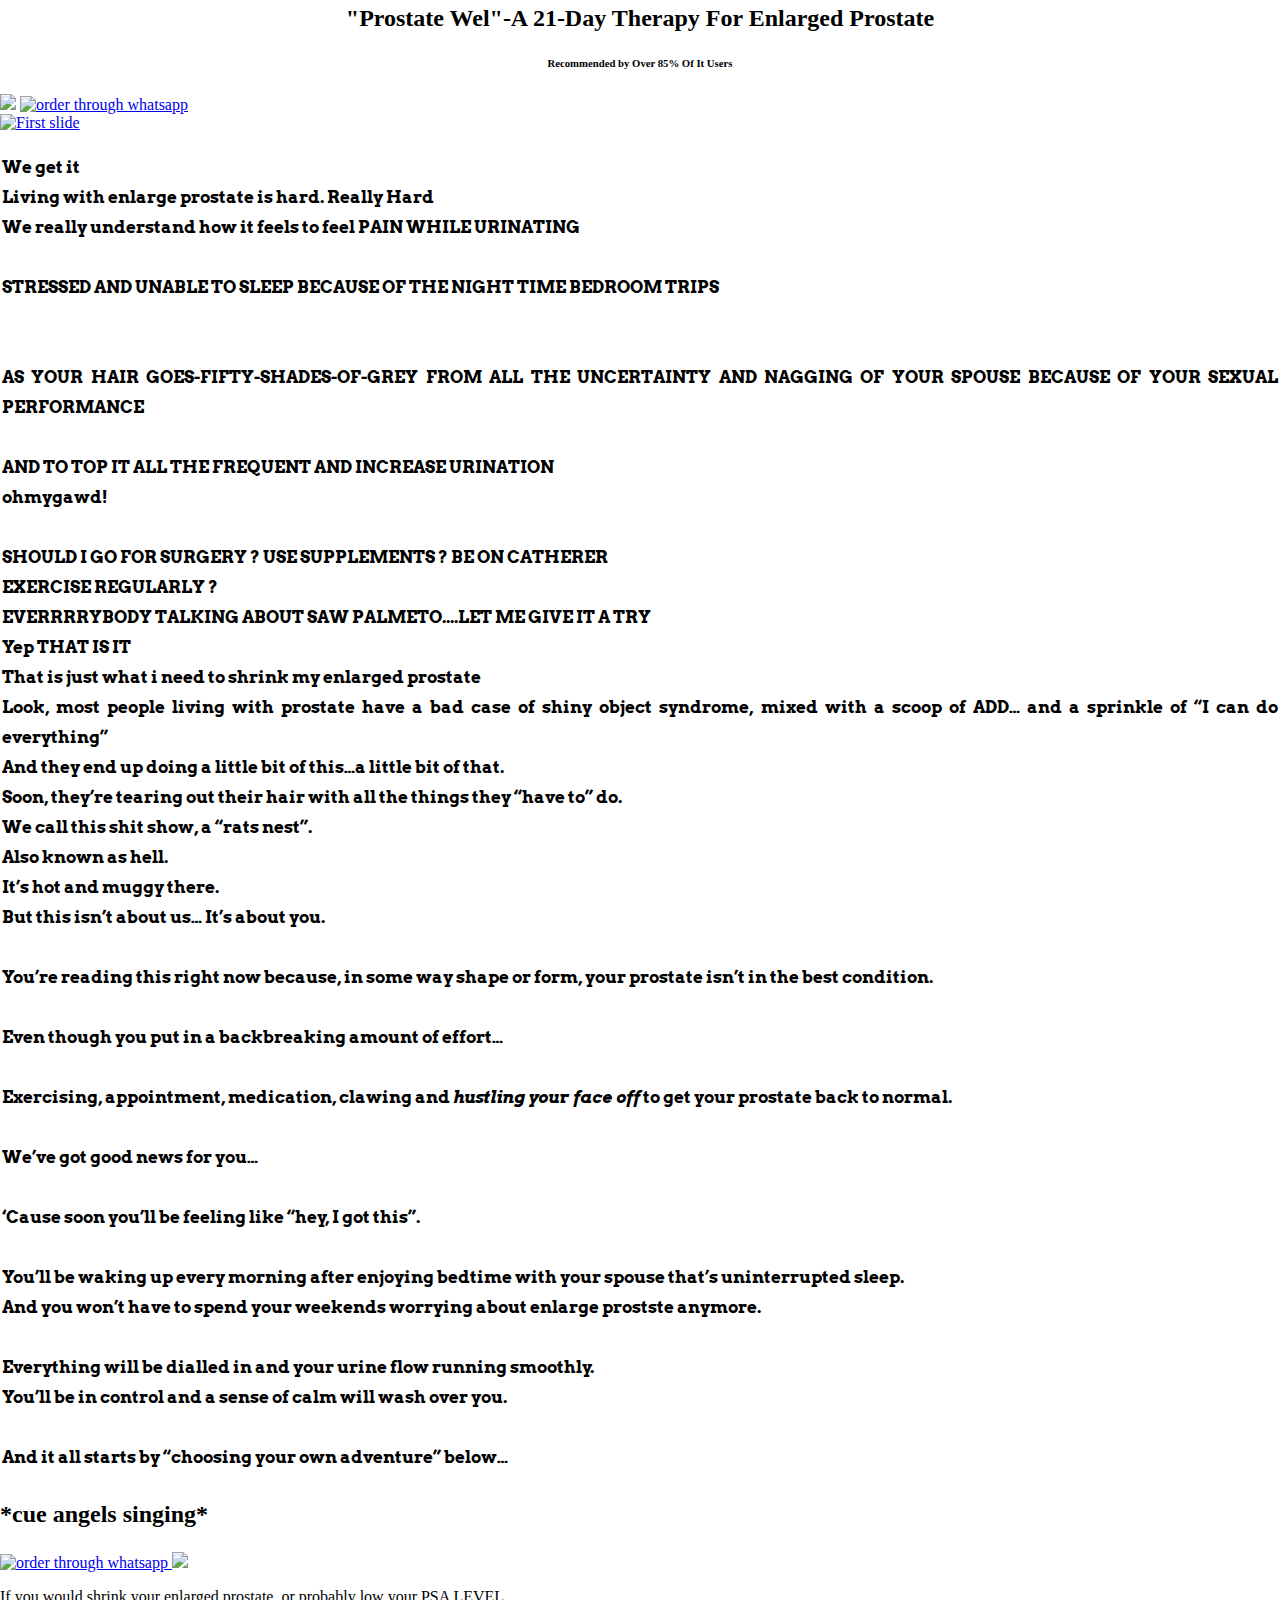
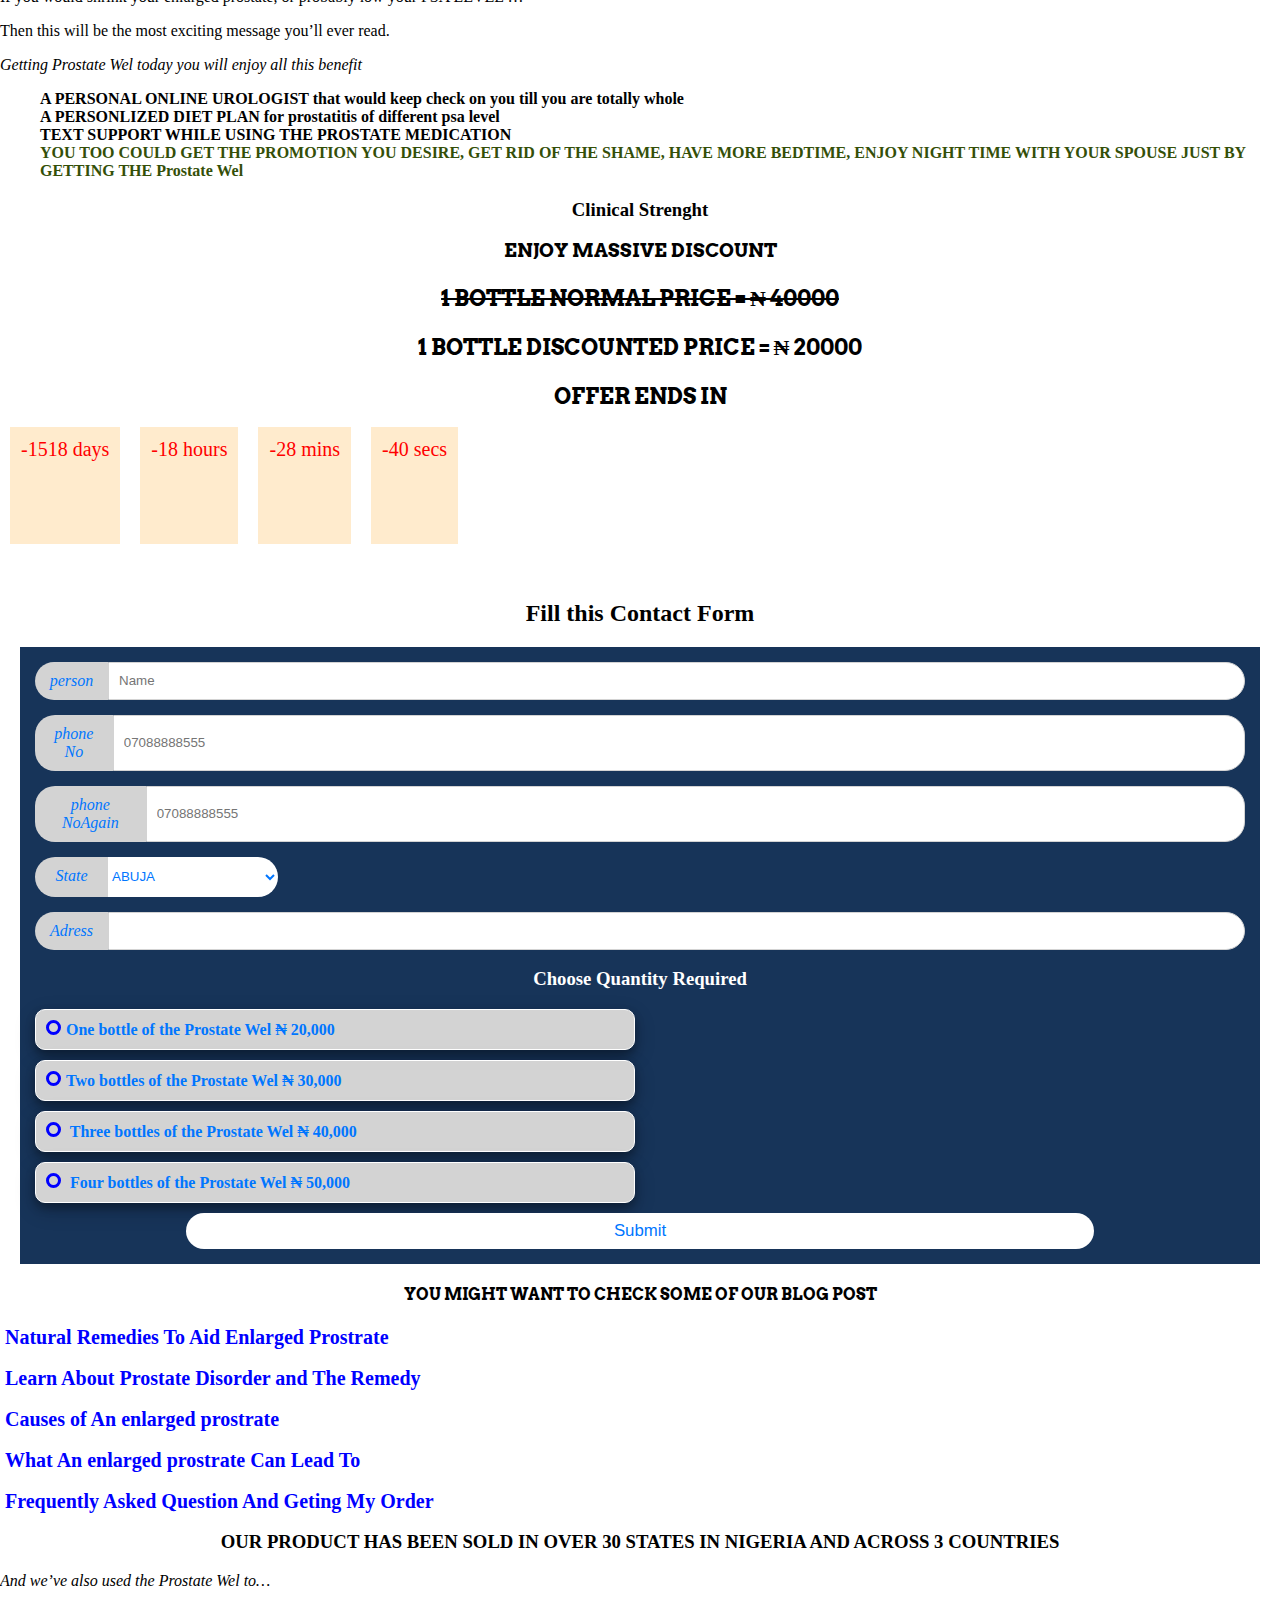
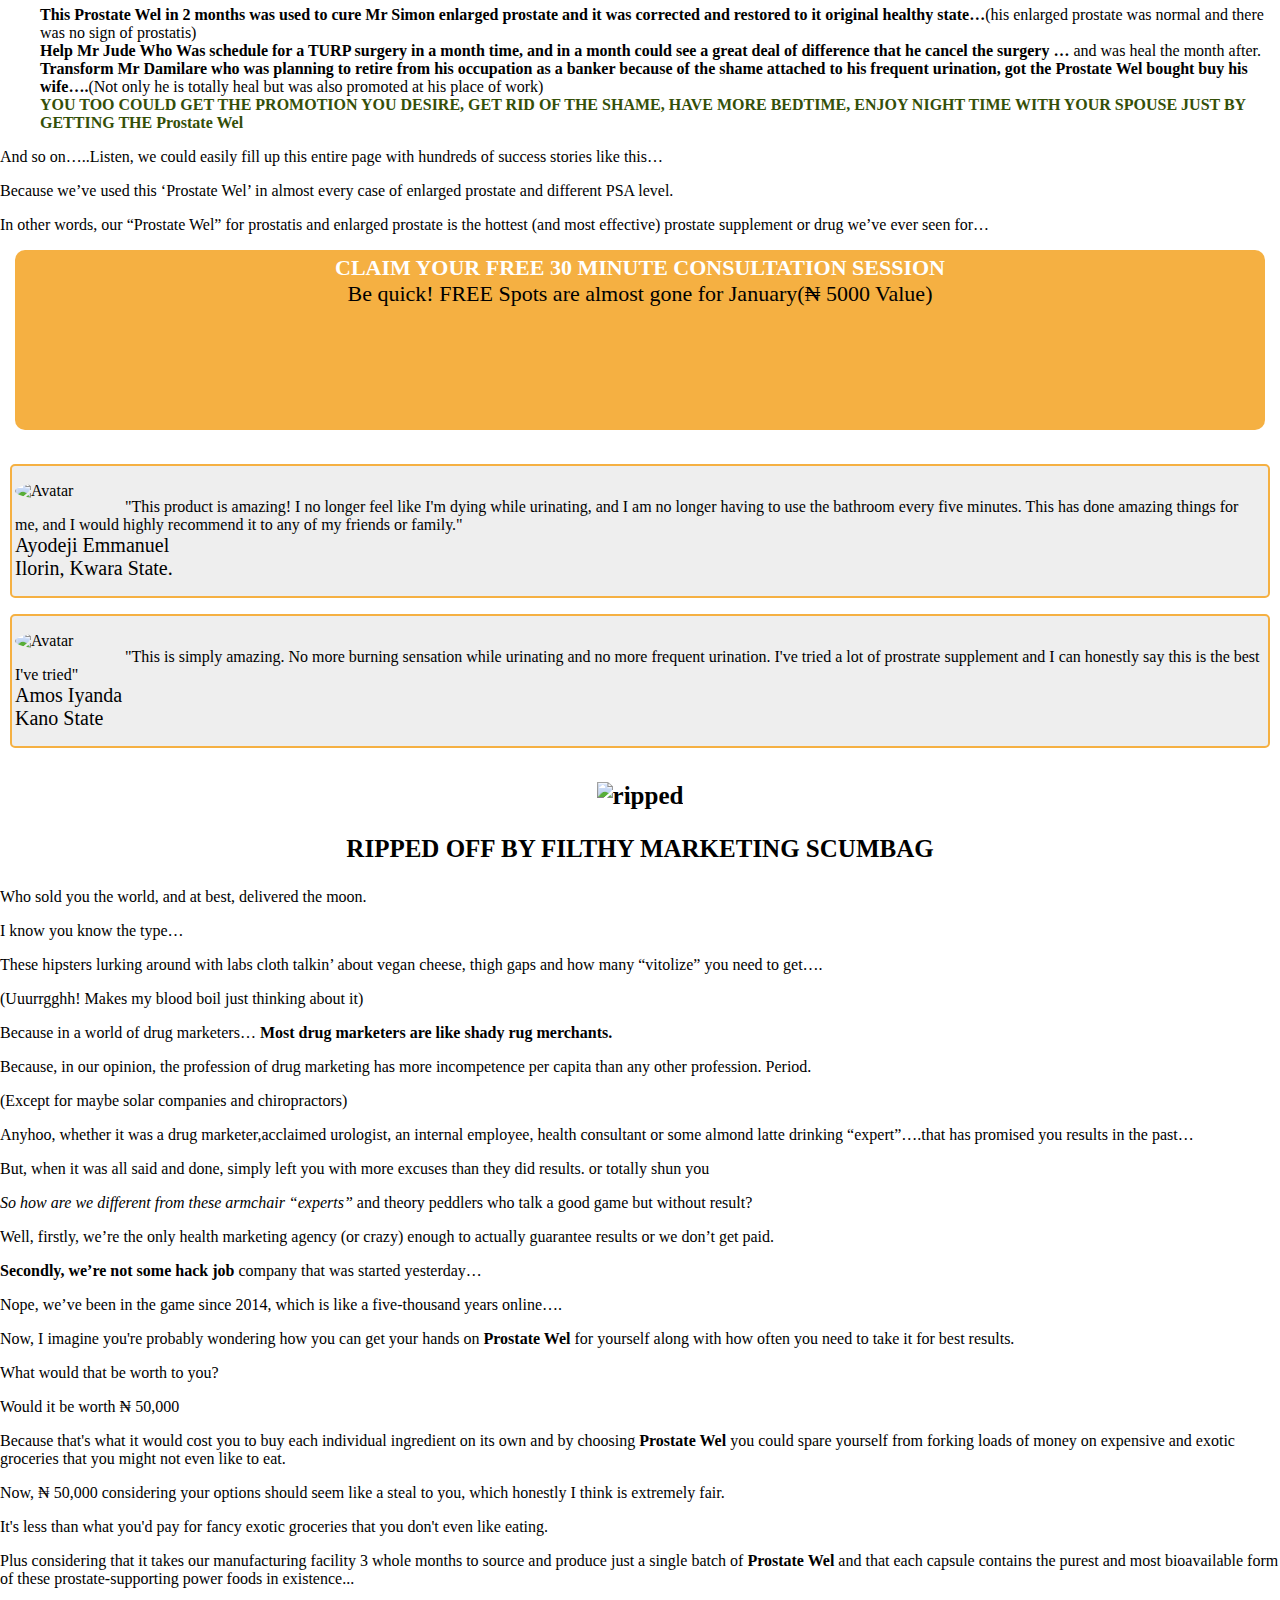
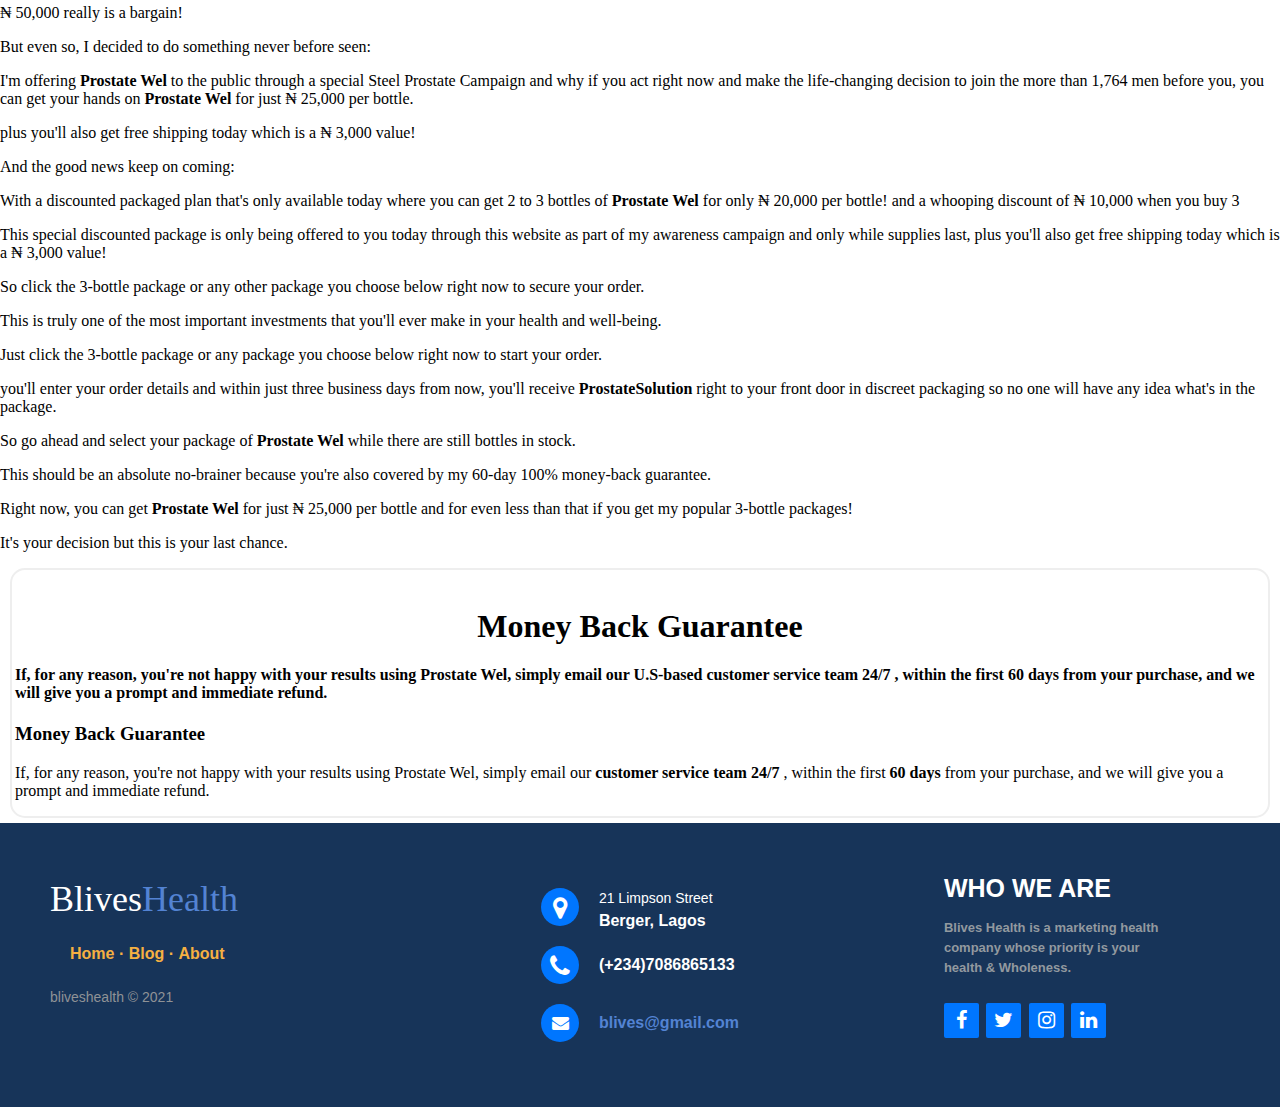
==== commit 226fce74: "Update Index.html" ====
--- a/Index.html
+++ b/Index.html
@@ -293,7 +293,7 @@
 <h6 class="bph"><b><center><strong>Little Known Prostate Normalising Therapy</center></b></strong></h6>
 <h2 class="therapy"><center> "Prostate Wel"-A 21-Day Therapy For Enlarged Prostate</center></h2>
 <h6 class="bph"><b><center><strong>Recommended by Over 85% Of It Users</strong></center></center></b></h6>
-   <img class="brand" src="img/psd.jpg"/>
+   <img class="brand" src="img/psd.jpeg"/>
 <a href="https://api.whatsapp.com/send?phone=2349155038724&text=Good%20day%20Are%20you%20intrested%20in%20getting%20your%20enlarged%20prostate%20shrink.">
 <img src="img/whatsapp.png" alt="order through whatsapp"><br></a>
 <a href="ebook.html" >
